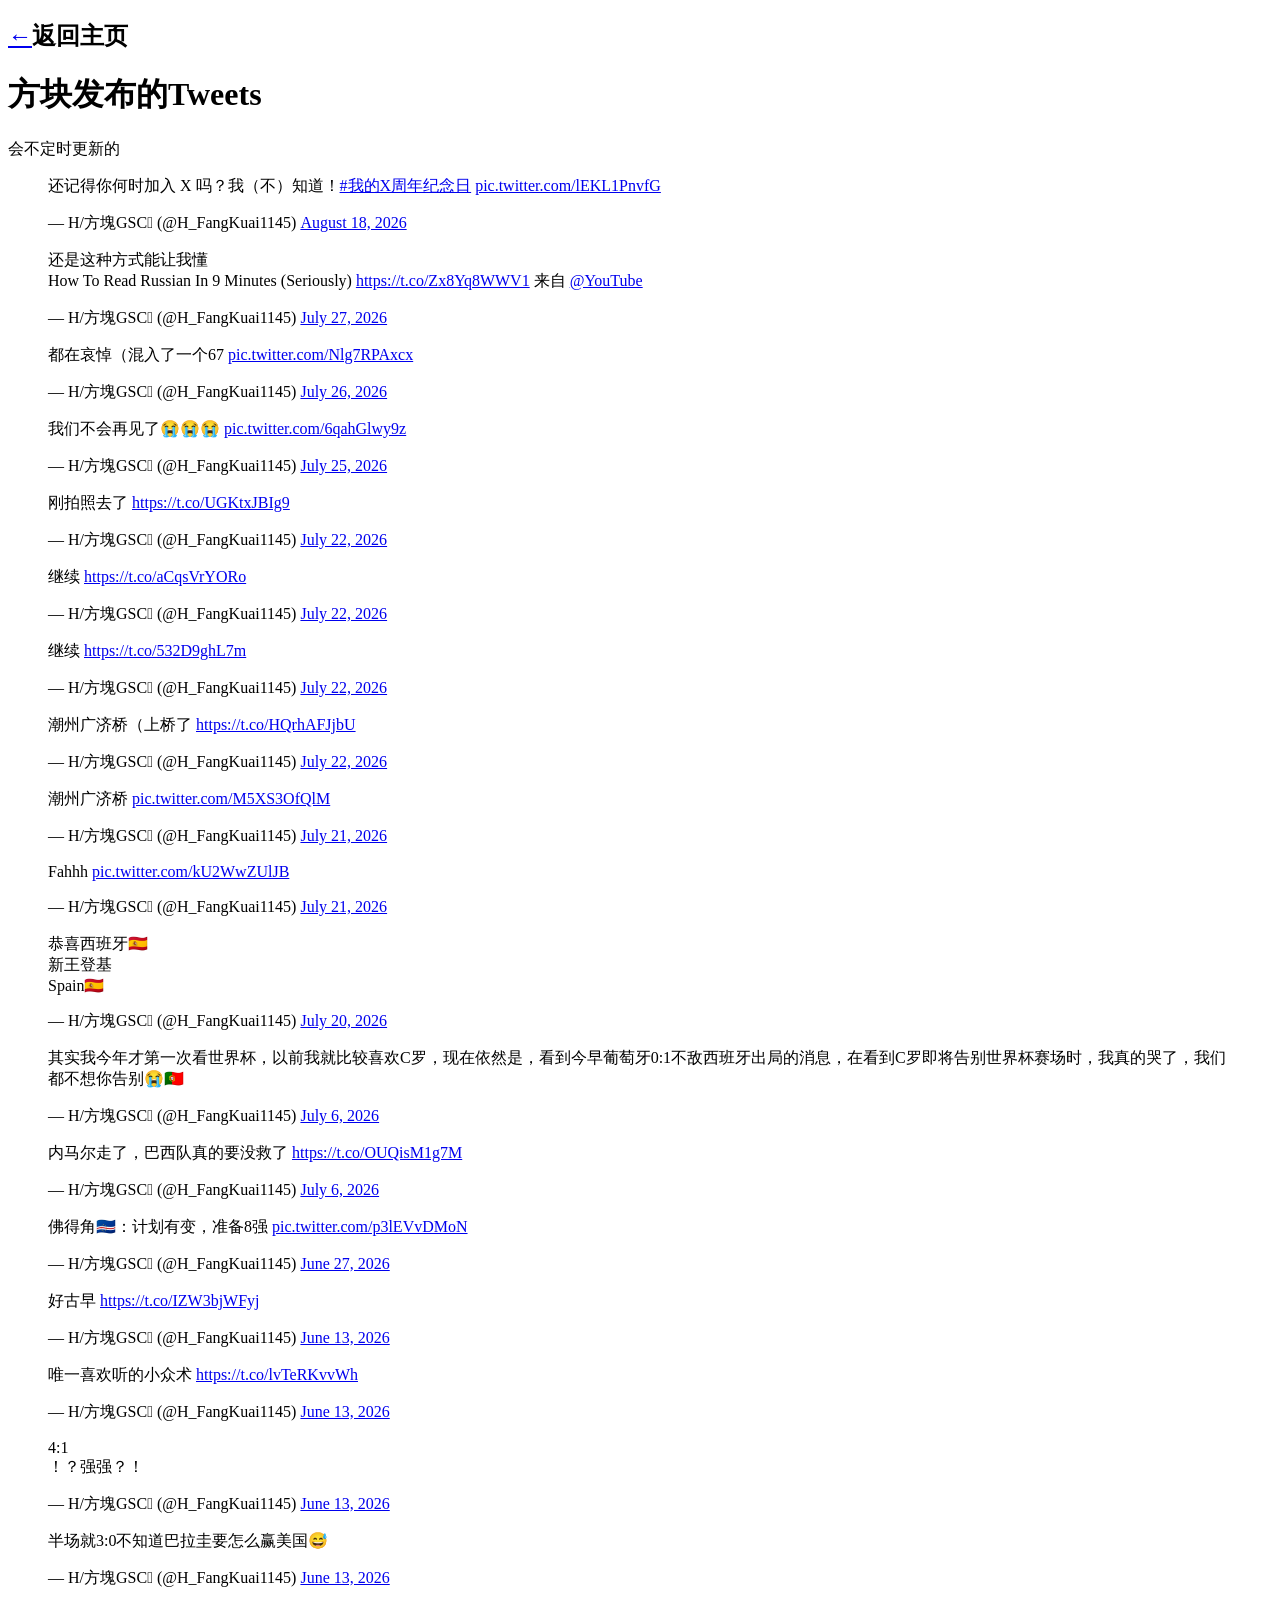
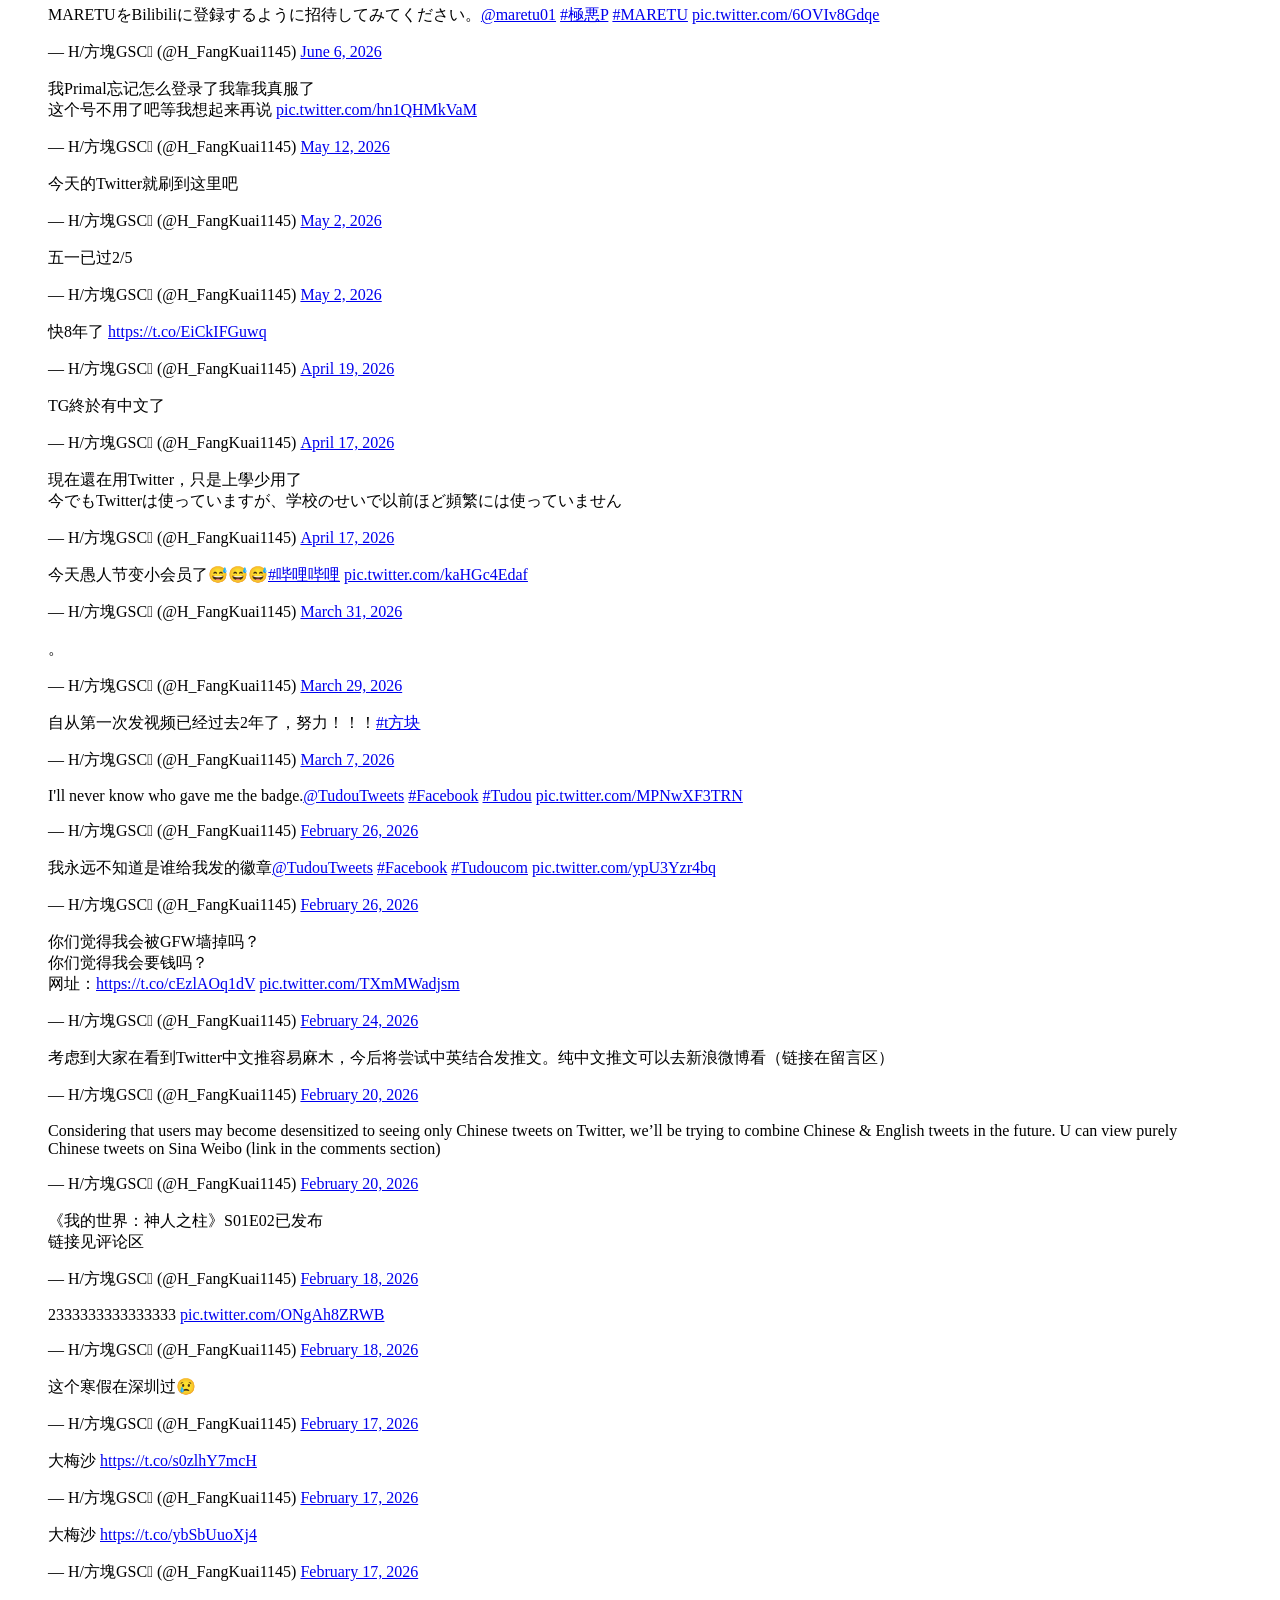
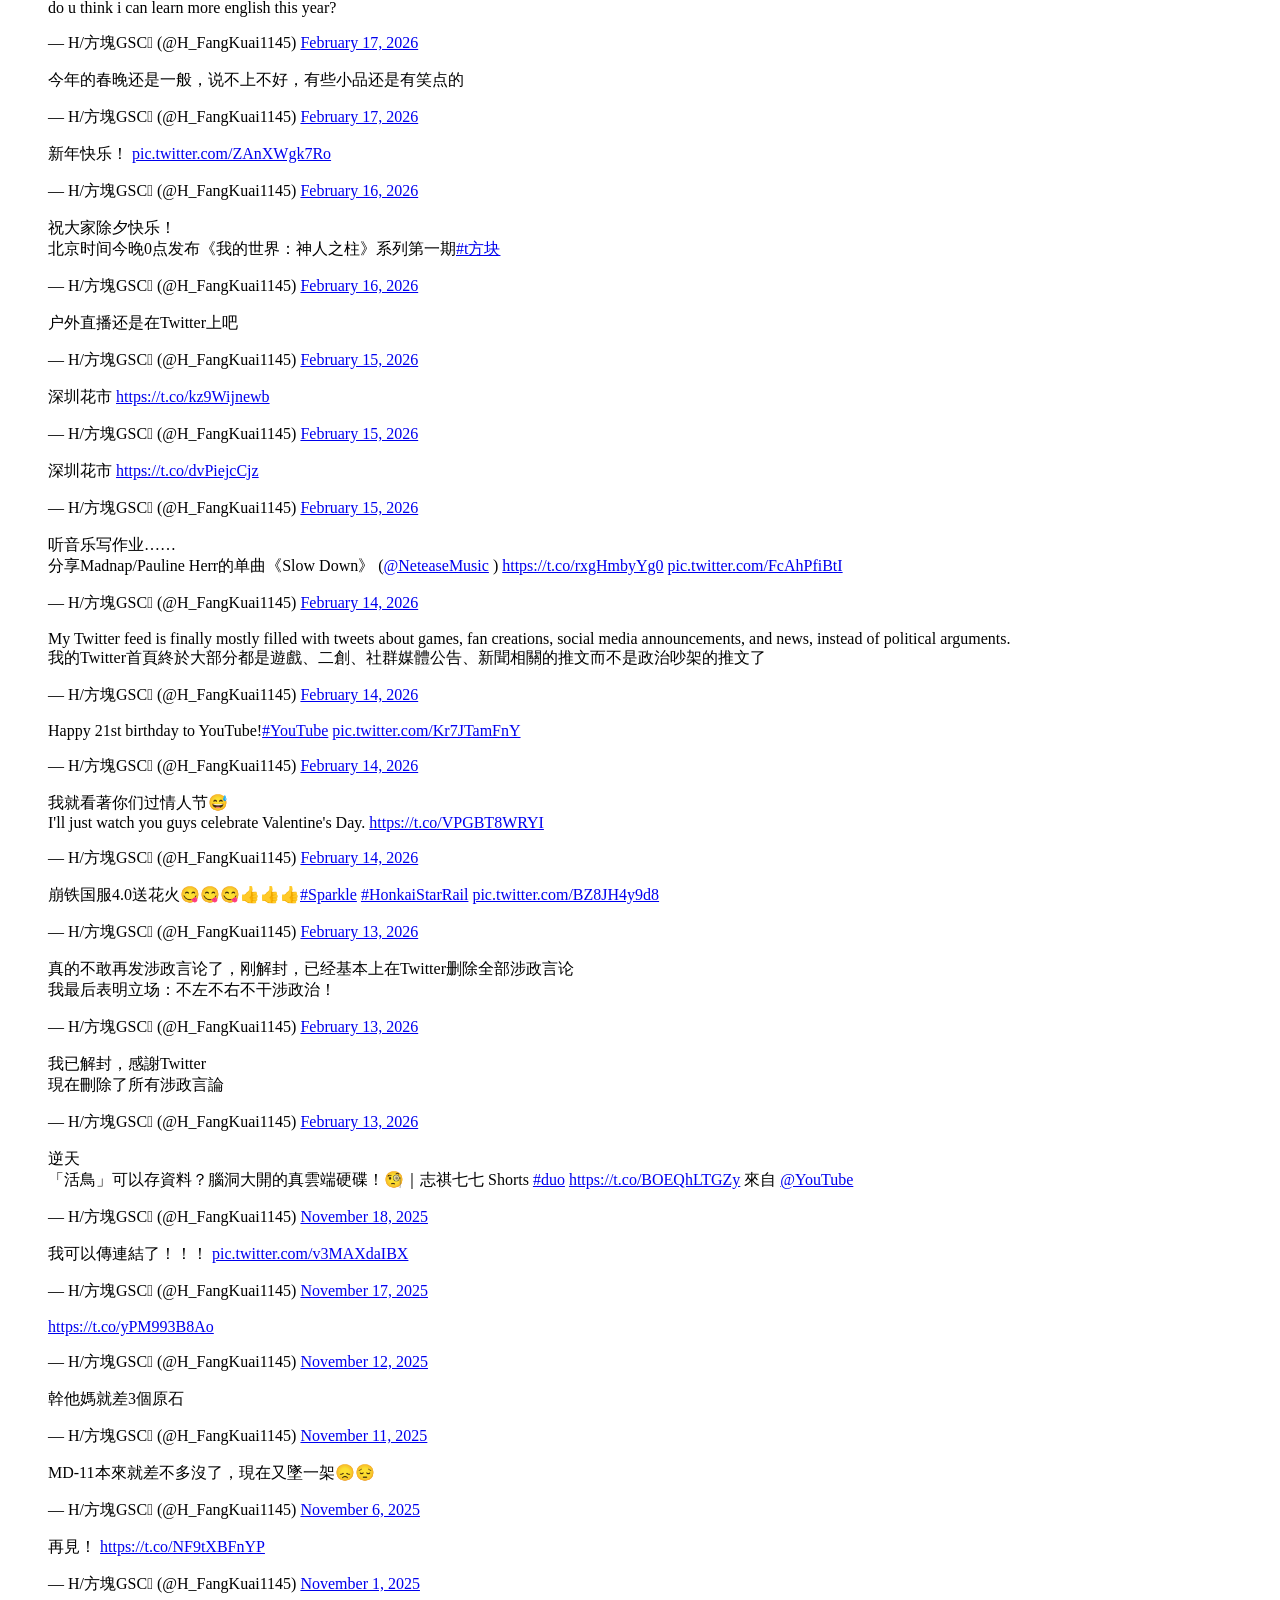
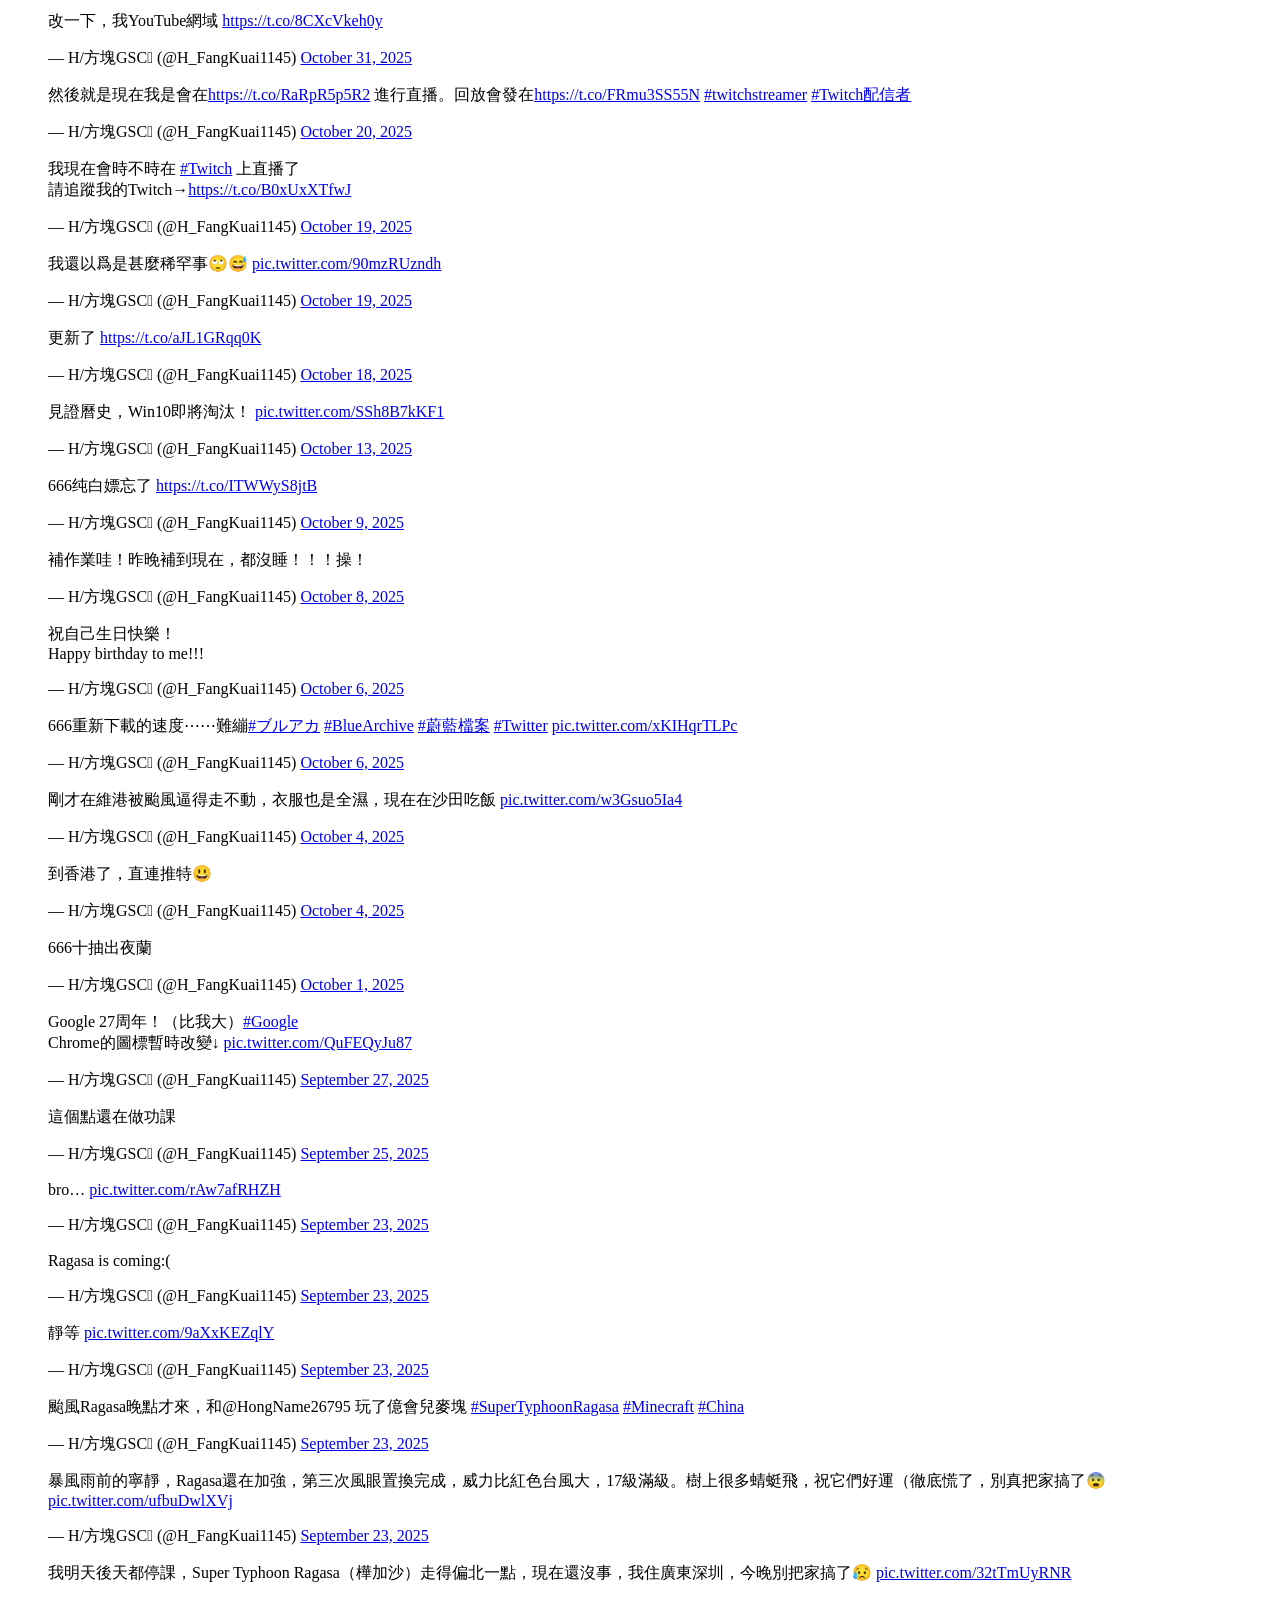
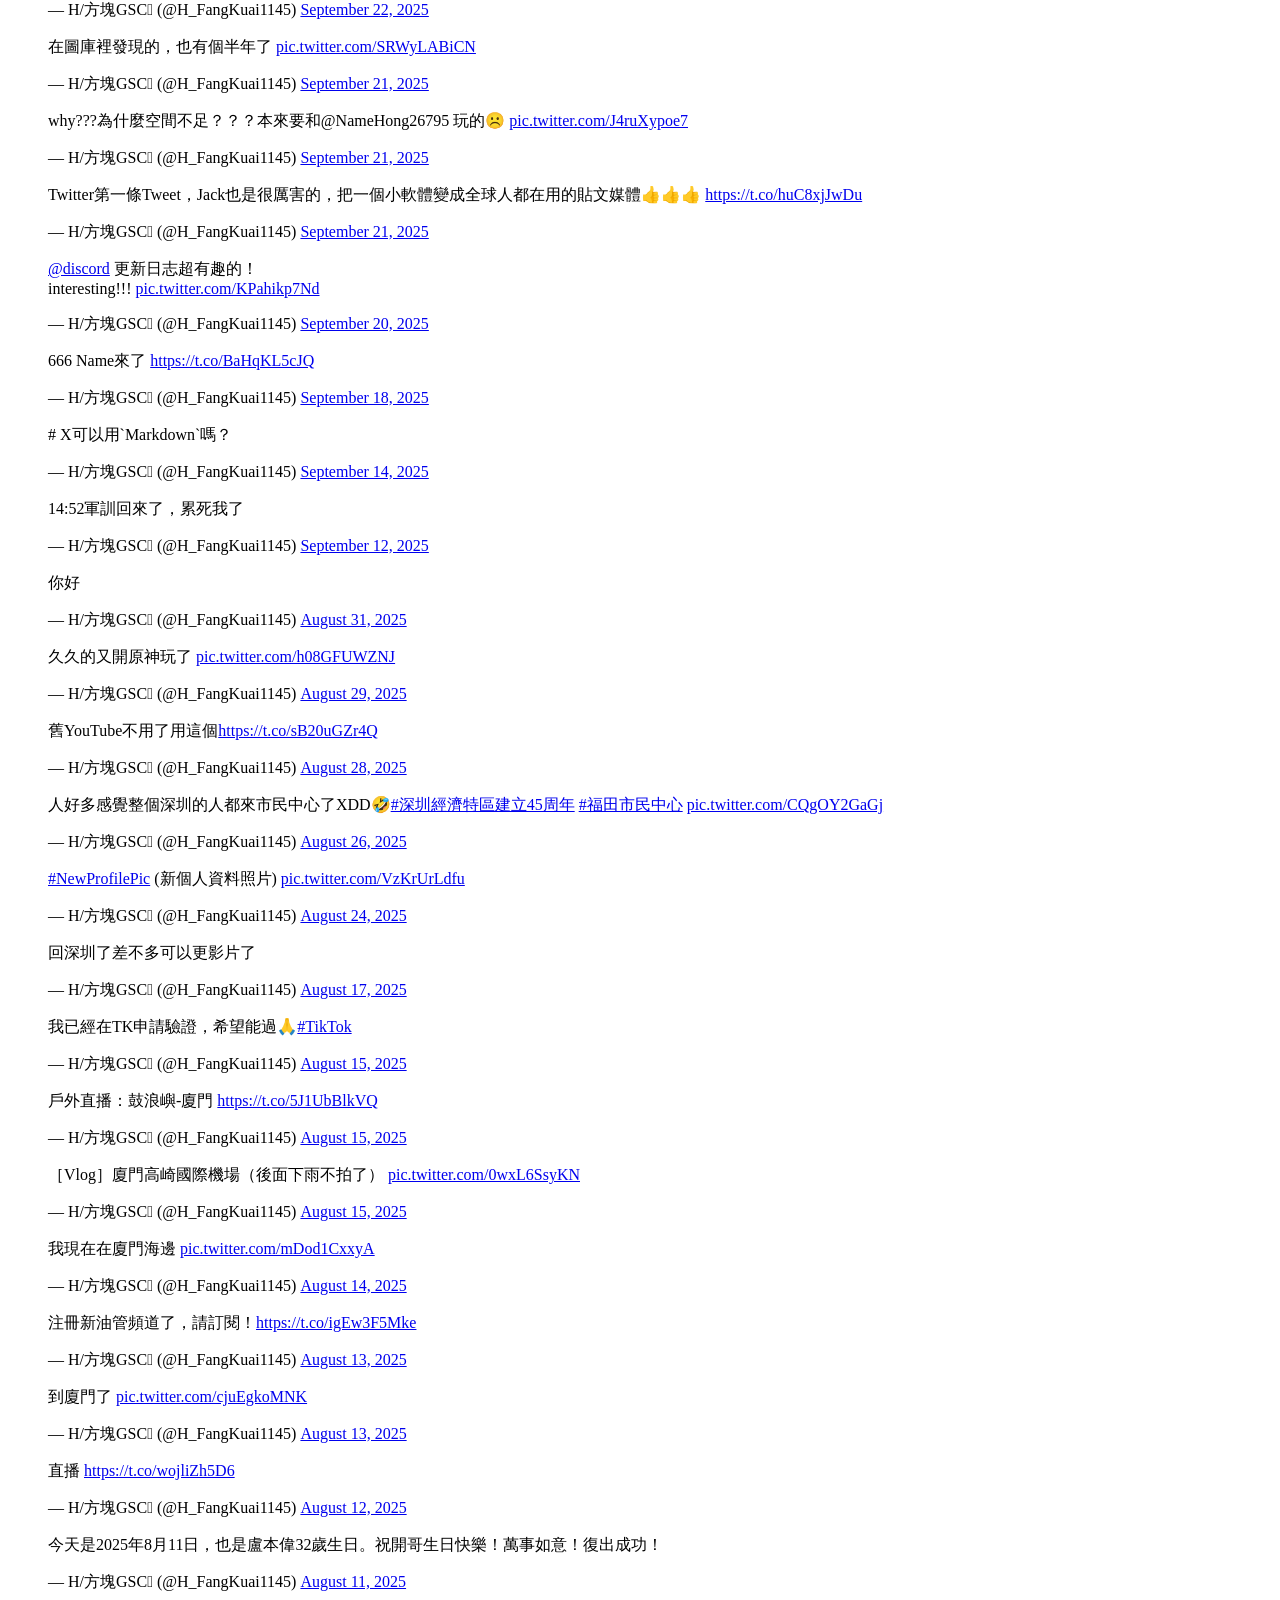
==== twitter/index.html @ 8996c61b "Rename Twitter.html to index.html 重命名了“Twitter.html”。" ====
<!DOCTYPE html>
<html lang="zh-CN">
  <head>
    <meta charset="UTF-8" />
    <title>方块官方网站 - 方块发布的Tweets</title>
  </head>
  <body>
    <h2><a href="https://lk8fangkuai.github.io/">←</a>返回主页</h2>
    <h1>方块发布的Tweets</h1>
    <p>会不定时更新的</p>
    <blockquote class="twitter-tweet"><p lang="zh" dir="ltr">还记得你何时加入 X 吗？我（不）知道！<a href="https://x.com/hashtag/%E6%88%91%E7%9A%84X%E5%91%A8%E5%B9%B4%E7%BA%AA%E5%BF%B5%E6%97%A5?src=hash&amp;ref_src=twsrc%5Etfw">#我的X周年纪念日</a> <a href="https://t.co/lEKL1PnvfG">pic.twitter.com/lEKL1PnvfG</a></p>&mdash; H/方塊GSC (@H_FangKuai1145) <a href="https://x.com/H_FangKuai1145/status/2089581950780801349?ref_src=twsrc%5Etfw">August 18, 2026</a></blockquote> <script async src="https://platform.x.com/widgets.js" charset="utf-8"></script>
    <blockquote class="twitter-tweet"><p lang="zh" dir="ltr">还是这种方式能让我懂<br>How To Read Russian In 9 Minutes (Seriously) <a href="https://t.co/Zx8Yq8WWV1">https://t.co/Zx8Yq8WWV1</a> 来自 <a href="https://x.com/YouTube?ref_src=twsrc%5Etfw">@YouTube</a></p>&mdash; H/方塊GSC (@H_FangKuai1145) <a href="https://x.com/H_FangKuai1145/status/2081612428677439617?ref_src=twsrc%5Etfw">July 27, 2026</a></blockquote> <script async src="https://platform.x.com/widgets.js" charset="utf-8"></script>
    <blockquote class="twitter-tweet"><p lang="ja" dir="ltr">都在哀悼（混入了一个67 <a href="https://t.co/Nlg7RPAxcx">pic.twitter.com/Nlg7RPAxcx</a></p>&mdash; H/方塊GSC (@H_FangKuai1145) <a href="https://x.com/H_FangKuai1145/status/2081199022325518366?ref_src=twsrc%5Etfw">July 26, 2026</a></blockquote> <script async src="https://platform.x.com/widgets.js" charset="utf-8"></script>
    <blockquote class="twitter-tweet"><p lang="zh" dir="ltr">我们不会再见了😭😭😭 <a href="https://t.co/6qahGlwy9z">pic.twitter.com/6qahGlwy9z</a></p>&mdash; H/方塊GSC (@H_FangKuai1145) <a href="https://x.com/H_FangKuai1145/status/2081004276026106006?ref_src=twsrc%5Etfw">July 25, 2026</a></blockquote> <script async src="https://platform.x.com/widgets.js" charset="utf-8"></script>
    <blockquote class="twitter-tweet"><p lang="zh" dir="ltr">刚拍照去了 <a href="https://t.co/UGKtxJBIg9">https://t.co/UGKtxJBIg9</a></p>&mdash; H/方塊GSC (@H_FangKuai1145) <a href="https://x.com/H_FangKuai1145/status/2079758515267408033?ref_src=twsrc%5Etfw">July 22, 2026</a></blockquote> <script async src="https://platform.x.com/widgets.js" charset="utf-8"></script>
    <blockquote class="twitter-tweet"><p lang="zh" dir="ltr">继续 <a href="https://t.co/aCqsVrYORo">https://t.co/aCqsVrYORo</a></p>&mdash; H/方塊GSC (@H_FangKuai1145) <a href="https://x.com/H_FangKuai1145/status/2079758229710749708?ref_src=twsrc%5Etfw">July 22, 2026</a></blockquote> <script async src="https://platform.x.com/widgets.js" charset="utf-8"></script>
    <blockquote class="twitter-tweet"><p lang="zh" dir="ltr">继续 <a href="https://t.co/532D9ghL7m">https://t.co/532D9ghL7m</a></p>&mdash; H/方塊GSC (@H_FangKuai1145) <a href="https://x.com/H_FangKuai1145/status/2079757285786886456?ref_src=twsrc%5Etfw">July 22, 2026</a></blockquote> <script async src="https://platform.x.com/widgets.js" charset="utf-8"></script>
    <blockquote class="twitter-tweet"><p lang="zh" dir="ltr">潮州广济桥（上桥了 <a href="https://t.co/HQrhAFJjbU">https://t.co/HQrhAFJjbU</a></p>&mdash; H/方塊GSC (@H_FangKuai1145) <a href="https://x.com/H_FangKuai1145/status/2079754735805161951?ref_src=twsrc%5Etfw">July 22, 2026</a></blockquote> <script async src="https://platform.x.com/widgets.js" charset="utf-8"></script>
    <blockquote class="twitter-tweet"><p lang="zh" dir="ltr">潮州广济桥 <a href="https://t.co/M5XS3OfQlM">pic.twitter.com/M5XS3OfQlM</a></p>&mdash; H/方塊GSC (@H_FangKuai1145) <a href="https://x.com/H_FangKuai1145/status/2079542370593562966?ref_src=twsrc%5Etfw">July 21, 2026</a></blockquote> <script async src="https://platform.x.com/widgets.js" charset="utf-8"></script>
    <blockquote class="twitter-tweet"><p lang="und" dir="ltr">Fahhh <a href="https://t.co/kU2WwZUlJB">pic.twitter.com/kU2WwZUlJB</a></p>&mdash; H/方塊GSC (@H_FangKuai1145) <a href="https://x.com/H_FangKuai1145/status/2079448082241212681?ref_src=twsrc%5Etfw">July 21, 2026</a></blockquote> <script async src="https://platform.x.com/widgets.js" charset="utf-8"></script>
    <blockquote class="twitter-tweet"><p lang="ja" dir="ltr">恭喜西班牙🇪🇸<br>新王登基<br>Spain🇪🇸</p>&mdash; H/方塊GSC (@H_FangKuai1145) <a href="https://x.com/H_FangKuai1145/status/2079050843933053322?ref_src=twsrc%5Etfw">July 20, 2026</a></blockquote> <script async src="https://platform.x.com/widgets.js" charset="utf-8"></script>
    <blockquote class="twitter-tweet"><p lang="zh" dir="ltr">其实我今年才第一次看世界杯，以前我就比较喜欢C罗，现在依然是，看到今早葡萄牙0:1不敌西班牙出局的消息，在看到C罗即将告别世界杯赛场时，我真的哭了，我们都不想你告别😭🇵🇹</p>&mdash; H/方塊GSC (@H_FangKuai1145) <a href="https://x.com/H_FangKuai1145/status/2074272816942510147?ref_src=twsrc%5Etfw">July 6, 2026</a></blockquote> <script async src="https://platform.x.com/widgets.js" charset="utf-8"></script>
    <blockquote class="twitter-tweet"><p lang="zh" dir="ltr">内马尔走了，巴西队真的要没救了 <a href="https://t.co/OUQisM1g7M">https://t.co/OUQisM1g7M</a></p>&mdash; H/方塊GSC (@H_FangKuai1145) <a href="https://x.com/H_FangKuai1145/status/2073930538650624148?ref_src=twsrc%5Etfw">July 6, 2026</a></blockquote> <script async src="https://platform.x.com/widgets.js" charset="utf-8"></script>
    <blockquote class="twitter-tweet"><p lang="zh" dir="ltr">佛得角🇨🇻：计划有变，准备8强 <a href="https://t.co/p3lEVvDMoN">pic.twitter.com/p3lEVvDMoN</a></p>&mdash; H/方塊GSC (@H_FangKuai1145) <a href="https://x.com/H_FangKuai1145/status/2070792945054486973?ref_src=twsrc%5Etfw">June 27, 2026</a></blockquote> <script async src="https://platform.x.com/widgets.js" charset="utf-8"></script>
    <blockquote class="twitter-tweet"><p lang="ja" dir="ltr">好古早 <a href="https://t.co/IZW3bjWFyj">https://t.co/IZW3bjWFyj</a></p>&mdash; H/方塊GSC (@H_FangKuai1145) <a href="https://x.com/H_FangKuai1145/status/2065686230306783248?ref_src=twsrc%5Etfw">June 13, 2026</a></blockquote> <script async src="https://platform.x.com/widgets.js" charset="utf-8"></script>
    <blockquote class="twitter-tweet"><p lang="zh" dir="ltr">唯一喜欢听的小众术 <a href="https://t.co/lvTeRKvvWh">https://t.co/lvTeRKvvWh</a></p>&mdash; H/方塊GSC (@H_FangKuai1145) <a href="https://x.com/H_FangKuai1145/status/2065685048947626064?ref_src=twsrc%5Etfw">June 13, 2026</a></blockquote> <script async src="https://platform.x.com/widgets.js" charset="utf-8"></script>
    <blockquote class="twitter-tweet"><p lang="zh" dir="ltr">4:1<br>！？强强？！</p>&mdash; H/方塊GSC (@H_FangKuai1145) <a href="https://x.com/H_FangKuai1145/status/2065631901390610618?ref_src=twsrc%5Etfw">June 13, 2026</a></blockquote> <script async src="https://platform.x.com/widgets.js" charset="utf-8"></script>
    <blockquote class="twitter-tweet"><p lang="zh" dir="ltr">半场就3:0不知道巴拉圭要怎么赢美国😅</p>&mdash; H/方塊GSC (@H_FangKuai1145) <a href="https://x.com/H_FangKuai1145/status/2065614014659572162?ref_src=twsrc%5Etfw">June 13, 2026</a></blockquote> <script async src="https://platform.x.com/widgets.js" charset="utf-8"></script>
    <blockquote class="twitter-tweet"><p lang="ja" dir="ltr">MARETUをBilibiliに登録するように招待してみてください。<a href="https://x.com/maretu01?ref_src=twsrc%5Etfw">@maretu01</a> <a href="https://x.com/hashtag/%E6%A5%B5%E6%82%AAP?src=hash&amp;ref_src=twsrc%5Etfw">#極悪P</a> <a href="https://x.com/hashtag/MARETU?src=hash&amp;ref_src=twsrc%5Etfw">#MARETU</a> <a href="https://t.co/6OVIv8Gdqe">pic.twitter.com/6OVIv8Gdqe</a></p>&mdash; H/方塊GSC (@H_FangKuai1145) <a href="https://x.com/H_FangKuai1145/status/2063258787377766886?ref_src=twsrc%5Etfw">June 6, 2026</a></blockquote> <script async src="https://platform.x.com/widgets.js" charset="utf-8"></script>
    <blockquote class="twitter-tweet"><p lang="zh" dir="ltr">我Primal忘记怎么登录了我靠我真服了<br>这个号不用了吧等我想起来再说 <a href="https://t.co/hn1QHMkVaM">pic.twitter.com/hn1QHMkVaM</a></p>&mdash; H/方塊GSC (@H_FangKuai1145) <a href="https://x.com/H_FangKuai1145/status/2054181944469201389?ref_src=twsrc%5Etfw">May 12, 2026</a></blockquote> <script async src="https://platform.x.com/widgets.js" charset="utf-8"></script>
    <blockquote class="twitter-tweet"><p lang="zh" dir="ltr">今天的Twitter就刷到这里吧</p>&mdash; H/方塊GSC (@H_FangKuai1145) <a href="https://x.com/H_FangKuai1145/status/2050481501746450468?ref_src=twsrc%5Etfw">May 2, 2026</a></blockquote> <script async src="https://platform.x.com/widgets.js" charset="utf-8"></script>
    <blockquote class="twitter-tweet"><p lang="ja" dir="ltr">五一已过2/5</p>&mdash; H/方塊GSC (@H_FangKuai1145) <a href="https://x.com/H_FangKuai1145/status/2050477932691554738?ref_src=twsrc%5Etfw">May 2, 2026</a></blockquote> <script async src="https://platform.x.com/widgets.js" charset="utf-8"></script>
    <blockquote class="twitter-tweet"><p lang="ja" dir="ltr">快8年了 <a href="https://t.co/EiCkIFGuwq">https://t.co/EiCkIFGuwq</a></p>&mdash; H/方塊GSC (@H_FangKuai1145) <a href="https://x.com/H_FangKuai1145/status/2045857144415953373?ref_src=twsrc%5Etfw">April 19, 2026</a></blockquote> <script async src="https://platform.x.com/widgets.js" charset="utf-8"></script>
    <blockquote class="twitter-tweet"><p lang="zh" dir="ltr">TG終於有中文了</p>&mdash; H/方塊GSC (@H_FangKuai1145) <a href="https://x.com/H_FangKuai1145/status/2045147835910508675?ref_src=twsrc%5Etfw">April 17, 2026</a></blockquote> <script async src="https://platform.x.com/widgets.js" charset="utf-8"></script>
    <blockquote class="twitter-tweet"><p lang="ja" dir="ltr">現在還在用Twitter，只是上學少用了<br>今でもTwitterは使っていますが、学校のせいで以前ほど頻繁には使っていません</p>&mdash; H/方塊GSC (@H_FangKuai1145) <a href="https://x.com/H_FangKuai1145/status/2045147049281372451?ref_src=twsrc%5Etfw">April 17, 2026</a></blockquote> <script async src="https://platform.x.com/widgets.js" charset="utf-8"></script>
    <blockquote class="twitter-tweet"><p lang="zh" dir="ltr">今天愚人节变小会员了😅😅😅<a href="https://x.com/hashtag/%E5%93%94%E5%93%A9%E5%93%94%E5%93%A9?src=hash&amp;ref_src=twsrc%5Etfw">#哔哩哔哩</a> <a href="https://t.co/kaHGc4Edaf">pic.twitter.com/kaHGc4Edaf</a></p>&mdash; H/方塊GSC (@H_FangKuai1145) <a href="https://x.com/H_FangKuai1145/status/2039117453608034460?ref_src=twsrc%5Etfw">March 31, 2026</a></blockquote> <script async src="https://platform.x.com/widgets.js" charset="utf-8"></script>
    <blockquote class="twitter-tweet"><p lang="qst" dir="ltr">。</p>&mdash; H/方塊GSC (@H_FangKuai1145) <a href="https://x.com/H_FangKuai1145/status/2038071687045083254?ref_src=twsrc%5Etfw">March 29, 2026</a></blockquote> <script async src="https://platform.x.com/widgets.js" charset="utf-8"></script>
    <blockquote class="twitter-tweet"><p lang="zh" dir="ltr">自从第一次发视频已经过去2年了，努力！！！<a href="https://x.com/hashtag/t%E6%96%B9%E5%9D%97?src=hash&amp;ref_src=twsrc%5Etfw">#t方块</a></p>&mdash; H/方塊GSC (@H_FangKuai1145) <a href="https://x.com/H_FangKuai1145/status/2030255332082225642?ref_src=twsrc%5Etfw">March 7, 2026</a></blockquote> <script async src="https://platform.x.com/widgets.js" charset="utf-8"></script>
    <blockquote class="twitter-tweet"><p lang="en" dir="ltr">I&#39;ll never know who gave me the badge.<a href="https://x.com/TudouTweets?ref_src=twsrc%5Etfw">@TudouTweets</a> <a href="https://x.com/hashtag/Facebook?src=hash&amp;ref_src=twsrc%5Etfw">#Facebook</a> <a href="https://x.com/hashtag/Tudou?src=hash&amp;ref_src=twsrc%5Etfw">#Tudou</a> <a href="https://t.co/MPNwXF3TRN">pic.twitter.com/MPNwXF3TRN</a></p>&mdash; H/方塊GSC (@H_FangKuai1145) <a href="https://x.com/H_FangKuai1145/status/2026986074883690588?ref_src=twsrc%5Etfw">February 26, 2026</a></blockquote> <script async src="https://platform.x.com/widgets.js" charset="utf-8"></script>
    <blockquote class="twitter-tweet"><p lang="zh" dir="ltr">我永远不知道是谁给我发的徽章<a href="https://x.com/TudouTweets?ref_src=twsrc%5Etfw">@TudouTweets</a> <a href="https://x.com/hashtag/Facebook?src=hash&amp;ref_src=twsrc%5Etfw">#Facebook</a> <a href="https://x.com/hashtag/Tudoucom?src=hash&amp;ref_src=twsrc%5Etfw">#Tudoucom</a> <a href="https://t.co/ypU3Yzr4bq">pic.twitter.com/ypU3Yzr4bq</a></p>&mdash; H/方塊GSC (@H_FangKuai1145) <a href="https://x.com/H_FangKuai1145/status/2026980704362627251?ref_src=twsrc%5Etfw">February 26, 2026</a></blockquote> <script async src="https://platform.x.com/widgets.js" charset="utf-8"></script>
    <blockquote class="twitter-tweet"><p lang="zh" dir="ltr">你们觉得我会被GFW墙掉吗？<br>你们觉得我会要钱吗？<br>网址：<a href="https://t.co/cEzlAOq1dV">https://t.co/cEzlAOq1dV</a> <a href="https://t.co/TXmMWadjsm">pic.twitter.com/TXmMWadjsm</a></p>&mdash; H/方塊GSC (@H_FangKuai1145) <a href="https://x.com/H_FangKuai1145/status/2026266259642572843?ref_src=twsrc%5Etfw">February 24, 2026</a></blockquote> <script async src="https://platform.x.com/widgets.js" charset="utf-8"></script>
    <blockquote class="twitter-tweet"><p lang="zh" dir="ltr">考虑到大家在看到Twitter中文推容易麻木，今后将尝试中英结合发推文。纯中文推文可以去新浪微博看（链接在留言区）</p>&mdash; H/方塊GSC (@H_FangKuai1145) <a href="https://x.com/H_FangKuai1145/status/2024749548321853600?ref_src=twsrc%5Etfw">February 20, 2026</a></blockquote> <script async src="https://platform.x.com/widgets.js" charset="utf-8"></script>
    <blockquote class="twitter-tweet"><p lang="en" dir="ltr">Considering that users may become desensitized to seeing only Chinese tweets on Twitter, we’ll be trying to combine Chinese &amp; English tweets in the future. U can view purely Chinese tweets on Sina Weibo (link in the comments section)</p>&mdash; H/方塊GSC (@H_FangKuai1145) <a href="https://x.com/H_FangKuai1145/status/2024748865707266068?ref_src=twsrc%5Etfw">February 20, 2026</a></blockquote> <script async src="https://platform.x.com/widgets.js" charset="utf-8"></script>
    <blockquote class="twitter-tweet"><p lang="zh" dir="ltr">《我的世界：神人之柱》S01E02已发布<br>链接见评论区</p>&mdash; H/方塊GSC (@H_FangKuai1145) <a href="https://x.com/H_FangKuai1145/status/2024073975618248924?ref_src=twsrc%5Etfw">February 18, 2026</a></blockquote> <script async src="https://platform.x.com/widgets.js" charset="utf-8"></script>
    <blockquote class="twitter-tweet"><p lang="und" dir="ltr">2333333333333333 <a href="https://t.co/ONgAh8ZRWB">pic.twitter.com/ONgAh8ZRWB</a></p>&mdash; H/方塊GSC (@H_FangKuai1145) <a href="https://x.com/H_FangKuai1145/status/2023944388934529212?ref_src=twsrc%5Etfw">February 18, 2026</a></blockquote> <script async src="https://platform.x.com/widgets.js" charset="utf-8"></script>
    <blockquote class="twitter-tweet"><p lang="zh" dir="ltr">这个寒假在深圳过😢</p>&mdash; H/方塊GSC (@H_FangKuai1145) <a href="https://x.com/H_FangKuai1145/status/2023722856035872785?ref_src=twsrc%5Etfw">February 17, 2026</a></blockquote> <script async src="https://platform.x.com/widgets.js" charset="utf-8"></script>
    <blockquote class="twitter-tweet"><p lang="ja" dir="ltr">大梅沙 <a href="https://t.co/s0zlhY7mcH">https://t.co/s0zlhY7mcH</a></p>&mdash; H/方塊GSC (@H_FangKuai1145) <a href="https://x.com/H_FangKuai1145/status/2023714149113696750?ref_src=twsrc%5Etfw">February 17, 2026</a></blockquote> <script async src="https://platform.x.com/widgets.js" charset="utf-8"></script>
    <blockquote class="twitter-tweet"><p lang="ja" dir="ltr">大梅沙 <a href="https://t.co/ybSbUuoXj4">https://t.co/ybSbUuoXj4</a></p>&mdash; H/方塊GSC (@H_FangKuai1145) <a href="https://x.com/H_FangKuai1145/status/2023713012063109571?ref_src=twsrc%5Etfw">February 17, 2026</a></blockquote> <script async src="https://platform.x.com/widgets.js" charset="utf-8"></script>
    <blockquote class="twitter-tweet"><p lang="en" dir="ltr">do u think i can learn more english this year?</p>&mdash; H/方塊GSC (@H_FangKuai1145) <a href="https://x.com/H_FangKuai1145/status/2023683166427639874?ref_src=twsrc%5Etfw">February 17, 2026</a></blockquote> <script async src="https://platform.x.com/widgets.js" charset="utf-8"></script>
    <blockquote class="twitter-tweet"><p lang="zh" dir="ltr">今年的春晚还是一般，说不上不好，有些小品还是有笑点的</p>&mdash; H/方塊GSC (@H_FangKuai1145) <a href="https://x.com/H_FangKuai1145/status/2023668546337640657?ref_src=twsrc%5Etfw">February 17, 2026</a></blockquote> <script async src="https://platform.x.com/widgets.js" charset="utf-8"></script>
    <blockquote class="twitter-tweet"><p lang="zh" dir="ltr">新年快乐！ <a href="https://t.co/ZAnXWgk7Ro">pic.twitter.com/ZAnXWgk7Ro</a></p>&mdash; H/方塊GSC (@H_FangKuai1145) <a href="https://x.com/H_FangKuai1145/status/2023427449955184760?ref_src=twsrc%5Etfw">February 16, 2026</a></blockquote> <script async src="https://platform.x.com/widgets.js" charset="utf-8"></script>
    <blockquote class="twitter-tweet"><p lang="zh" dir="ltr">祝大家除夕快乐！<br>北京时间今晚0点发布《我的世界：神人之柱》系列第一期<a href="https://x.com/hashtag/t%E6%96%B9%E5%9D%97?src=hash&amp;ref_src=twsrc%5Etfw">#t方块</a></p>&mdash; H/方塊GSC (@H_FangKuai1145) <a href="https://x.com/H_FangKuai1145/status/2023239842537283727?ref_src=twsrc%5Etfw">February 16, 2026</a></blockquote> <script async src="https://platform.x.com/widgets.js" charset="utf-8"></script>
    <blockquote class="twitter-tweet"><p lang="zh" dir="ltr">户外直播还是在Twitter上吧</p>&mdash; H/方塊GSC (@H_FangKuai1145) <a href="https://x.com/H_FangKuai1145/status/2022957335334068234?ref_src=twsrc%5Etfw">February 15, 2026</a></blockquote> <script async src="https://platform.x.com/widgets.js" charset="utf-8"></script>
    <blockquote class="twitter-tweet"><p lang="ja" dir="ltr">深圳花市 <a href="https://t.co/kz9Wijnewb">https://t.co/kz9Wijnewb</a></p>&mdash; H/方塊GSC (@H_FangKuai1145) <a href="https://x.com/H_FangKuai1145/status/2022956328344531138?ref_src=twsrc%5Etfw">February 15, 2026</a></blockquote> <script async src="https://platform.x.com/widgets.js" charset="utf-8"></script>
    <blockquote class="twitter-tweet"><p lang="ja" dir="ltr">深圳花市 <a href="https://t.co/dvPiejcCjz">https://t.co/dvPiejcCjz</a></p>&mdash; H/方塊GSC (@H_FangKuai1145) <a href="https://x.com/H_FangKuai1145/status/2022954612412776790?ref_src=twsrc%5Etfw">February 15, 2026</a></blockquote> <script async src="https://platform.x.com/widgets.js" charset="utf-8"></script>
    <blockquote class="twitter-tweet"><p lang="zh" dir="ltr">听音乐写作业……<br>分享Madnap/Pauline Herr的单曲《Slow Down》 (⁦⁦<a href="https://x.com/NeteaseMusic?ref_src=twsrc%5Etfw">@NeteaseMusic</a>⁩ ) <a href="https://t.co/rxgHmbyYg0">https://t.co/rxgHmbyYg0</a> <a href="https://t.co/FcAhPfiBtI">pic.twitter.com/FcAhPfiBtI</a></p>&mdash; H/方塊GSC (@H_FangKuai1145) <a href="https://x.com/H_FangKuai1145/status/2022573776546992581?ref_src=twsrc%5Etfw">February 14, 2026</a></blockquote> <script async src="https://platform.x.com/widgets.js" charset="utf-8"></script>
    <blockquote class="twitter-tweet"><p lang="ja" dir="ltr">My Twitter feed is finally mostly filled with tweets about games, fan creations, social media announcements, and news, instead of political arguments.<br>我的Twitter首頁終於大部分都是遊戲、二創、社群媒體公告、新聞相關的推文而不是政治吵架的推文了</p>&mdash; H/方塊GSC (@H_FangKuai1145) <a href="https://x.com/H_FangKuai1145/status/2022572008765296896?ref_src=twsrc%5Etfw">February 14, 2026</a></blockquote> <script async src="https://platform.x.com/widgets.js" charset="utf-8"></script>
    <blockquote class="twitter-tweet"><p lang="en" dir="ltr">Happy 21st birthday to YouTube!<a href="https://x.com/hashtag/YouTube?src=hash&amp;ref_src=twsrc%5Etfw">#YouTube</a> <a href="https://t.co/Kr7JTamFnY">pic.twitter.com/Kr7JTamFnY</a></p>&mdash; H/方塊GSC (@H_FangKuai1145) <a href="https://x.com/H_FangKuai1145/status/2022513247866511705?ref_src=twsrc%5Etfw">February 14, 2026</a></blockquote> <script async src="https://platform.x.com/widgets.js" charset="utf-8"></script>
    <blockquote class="twitter-tweet"><p lang="zh" dir="ltr">我就看著你们过情人节😅<br>I&#39;ll just watch you guys celebrate Valentine&#39;s Day. <a href="https://t.co/VPGBT8WRYI">https://t.co/VPGBT8WRYI</a></p>&mdash; H/方塊GSC (@H_FangKuai1145) <a href="https://x.com/H_FangKuai1145/status/2022476150094860662?ref_src=twsrc%5Etfw">February 14, 2026</a></blockquote> <script async src="https://platform.x.com/widgets.js" charset="utf-8"></script>
    <blockquote class="twitter-tweet"><p lang="zh" dir="ltr">崩铁国服4.0送花火😋😋😋👍👍👍<a href="https://x.com/hashtag/Sparkle?src=hash&amp;ref_src=twsrc%5Etfw">#Sparkle</a> <a href="https://x.com/hashtag/HonkaiStarRail?src=hash&amp;ref_src=twsrc%5Etfw">#HonkaiStarRail</a> <a href="https://t.co/BZ8JH4y9d8">pic.twitter.com/BZ8JH4y9d8</a></p>&mdash; H/方塊GSC (@H_FangKuai1145) <a href="https://x.com/H_FangKuai1145/status/2022309031013187749?ref_src=twsrc%5Etfw">February 13, 2026</a></blockquote> <script async src="https://platform.x.com/widgets.js" charset="utf-8"></script>
    <blockquote class="twitter-tweet"><p lang="zh" dir="ltr">真的不敢再发涉政言论了，刚解封，已经基本上在Twitter删除全部涉政言论<br>我最后表明立场：不左不右不干涉政治！</p>&mdash; H/方塊GSC (@H_FangKuai1145) <a href="https://x.com/H_FangKuai1145/status/2022291712304185687?ref_src=twsrc%5Etfw">February 13, 2026</a></blockquote> <script async src="https://platform.x.com/widgets.js" charset="utf-8"></script>
    <blockquote class="twitter-tweet"><p lang="zh" dir="ltr">我已解封，感謝Twitter<br>現在刪除了所有涉政言論</p>&mdash; H/方塊GSC (@H_FangKuai1145) <a href="https://x.com/H_FangKuai1145/status/2022178188848513242?ref_src=twsrc%5Etfw">February 13, 2026</a></blockquote> <script async src="https://platform.x.com/widgets.js" charset="utf-8"></script>
    <blockquote class="twitter-tweet"><p lang="zh" dir="ltr">逆天<br>「活鳥」可以存資料？腦洞大開的真雲端硬碟！🧐｜志祺七七 Shorts <a href="https://x.com/hashtag/duo?src=hash&amp;ref_src=twsrc%5Etfw">#duo</a> <a href="https://t.co/BOEQhLTGZy">https://t.co/BOEQhLTGZy</a> 來自 <a href="https://x.com/YouTube?ref_src=twsrc%5Etfw">@YouTube</a></p>&mdash; H/方塊GSC (@H_FangKuai1145) <a href="https://x.com/H_FangKuai1145/status/1990720171426591049?ref_src=twsrc%5Etfw">November 18, 2025</a></blockquote> <script async src="https://platform.x.com/widgets.js" charset="utf-8"></script>
    <blockquote class="twitter-tweet"><p lang="zh" dir="ltr">我可以傳連結了！！！ <a href="https://t.co/v3MAXdaIBX">pic.twitter.com/v3MAXdaIBX</a></p>&mdash; H/方塊GSC (@H_FangKuai1145) <a href="https://x.com/H_FangKuai1145/status/1990387952191443117?ref_src=twsrc%5Etfw">November 17, 2025</a></blockquote> <script async src="https://platform.x.com/widgets.js" charset="utf-8"></script>
    <blockquote class="twitter-tweet"><p lang="zxx" dir="ltr"><a href="https://t.co/yPM993B8Ao">https://t.co/yPM993B8Ao</a></p>&mdash; H/方塊GSC (@H_FangKuai1145) <a href="https://x.com/H_FangKuai1145/status/1988601824522486001?ref_src=twsrc%5Etfw">November 12, 2025</a></blockquote> <script async src="https://platform.x.com/widgets.js" charset="utf-8"></script>
    <blockquote class="twitter-tweet"><p lang="zh" dir="ltr">幹他媽就差3個原石</p>&mdash; H/方塊GSC (@H_FangKuai1145) <a href="https://x.com/H_FangKuai1145/status/1988188839454871829?ref_src=twsrc%5Etfw">November 11, 2025</a></blockquote> <script async src="https://platform.x.com/widgets.js" charset="utf-8"></script>
    <blockquote class="twitter-tweet"><p lang="zh" dir="ltr">MD-11本來就差不多沒了，現在又墜一架😞😔</p>&mdash; H/方塊GSC (@H_FangKuai1145) <a href="https://x.com/H_FangKuai1145/status/1986360745723109744?ref_src=twsrc%5Etfw">November 6, 2025</a></blockquote> <script async src="https://platform.x.com/widgets.js" charset="utf-8"></script>
    <blockquote class="twitter-tweet"><p lang="ja" dir="ltr">再見！ <a href="https://t.co/NF9tXBFnYP">https://t.co/NF9tXBFnYP</a></p>&mdash; H/方塊GSC (@H_FangKuai1145) <a href="https://x.com/H_FangKuai1145/status/1984584048413720675?ref_src=twsrc%5Etfw">November 1, 2025</a></blockquote> <script async src="https://platform.x.com/widgets.js" charset="utf-8"></script>
    <blockquote class="twitter-tweet"><p lang="zh" dir="ltr">改一下，我YouTube網域 <a href="https://t.co/8CXcVkeh0y">https://t.co/8CXcVkeh0y</a></p>&mdash; H/方塊GSC (@H_FangKuai1145) <a href="https://x.com/H_FangKuai1145/status/1984238835669344461?ref_src=twsrc%5Etfw">October 31, 2025</a></blockquote> <script async src="https://platform.x.com/widgets.js" charset="utf-8"></script>
    <blockquote class="twitter-tweet"><p lang="zh" dir="ltr">然後就是現在我是會在<a href="https://t.co/RaRpR5p5R2">https://t.co/RaRpR5p5R2</a> 進行直播。回放會發在<a href="https://t.co/FRmu3SS55N">https://t.co/FRmu3SS55N</a> <a href="https://x.com/hashtag/twitchstreamer?src=hash&amp;ref_src=twsrc%5Etfw">#twitchstreamer</a> <a href="https://x.com/hashtag/Twitch%E9%85%8D%E4%BF%A1%E8%80%85?src=hash&amp;ref_src=twsrc%5Etfw">#Twitch配信者</a></p>&mdash; H/方塊GSC (@H_FangKuai1145) <a href="https://x.com/H_FangKuai1145/status/1980220706475704474?ref_src=twsrc%5Etfw">October 20, 2025</a></blockquote> <script async src="https://platform.x.com/widgets.js" charset="utf-8"></script>
    <blockquote class="twitter-tweet"><p lang="zh" dir="ltr">我現在會時不時在 <a href="https://x.com/hashtag/Twitch?src=hash&amp;ref_src=twsrc%5Etfw">#Twitch</a> 上直播了<br>請追蹤我的Twitch→<a href="https://t.co/B0xUxXTfwJ">https://t.co/B0xUxXTfwJ</a></p>&mdash; H/方塊GSC (@H_FangKuai1145) <a href="https://x.com/H_FangKuai1145/status/1979897636032548919?ref_src=twsrc%5Etfw">October 19, 2025</a></blockquote> <script async src="https://platform.x.com/widgets.js" charset="utf-8"></script>
    <blockquote class="twitter-tweet"><p lang="zh" dir="ltr">我還以爲是甚麼稀罕事🙄😅 <a href="https://t.co/90mzRUzndh">pic.twitter.com/90mzRUzndh</a></p>&mdash; H/方塊GSC (@H_FangKuai1145) <a href="https://x.com/H_FangKuai1145/status/1979735111739609513?ref_src=twsrc%5Etfw">October 19, 2025</a></blockquote> <script async src="https://platform.x.com/widgets.js" charset="utf-8"></script>
    <blockquote class="twitter-tweet"><p lang="ja" dir="ltr">更新了 <a href="https://t.co/aJL1GRqq0K">https://t.co/aJL1GRqq0K</a></p>&mdash; H/方塊GSC (@H_FangKuai1145) <a href="https://x.com/H_FangKuai1145/status/1979448463478964457?ref_src=twsrc%5Etfw">October 18, 2025</a></blockquote> <script async src="https://platform.x.com/widgets.js" charset="utf-8"></script>
    <blockquote class="twitter-tweet"><p lang="zh" dir="ltr">見證曆史，Win10即將淘汰！ <a href="https://t.co/SSh8B7kKF1">pic.twitter.com/SSh8B7kKF1</a></p>&mdash; H/方塊GSC (@H_FangKuai1145) <a href="https://x.com/H_FangKuai1145/status/1977683876689727558?ref_src=twsrc%5Etfw">October 13, 2025</a></blockquote> <script async src="https://platform.x.com/widgets.js" charset="utf-8"></script>
    <blockquote class="twitter-tweet"><p lang="zh" dir="ltr">666纯白嫖忘了 <a href="https://t.co/ITWWyS8jtB">https://t.co/ITWWyS8jtB</a></p>&mdash; H/方塊GSC (@H_FangKuai1145) <a href="https://x.com/H_FangKuai1145/status/1976227351643263197?ref_src=twsrc%5Etfw">October 9, 2025</a></blockquote> <script async src="https://platform.x.com/widgets.js" charset="utf-8"></script>
    <blockquote class="twitter-tweet"><p lang="zh" dir="ltr">補作業哇！昨晚補到現在，都沒睡！！！操！</p>&mdash; H/方塊GSC (@H_FangKuai1145) <a href="https://x.com/H_FangKuai1145/status/1975913558195278099?ref_src=twsrc%5Etfw">October 8, 2025</a></blockquote> <script async src="https://platform.x.com/widgets.js" charset="utf-8"></script>
    <blockquote class="twitter-tweet"><p lang="zh" dir="ltr">祝自己生日快樂！<br>Happy birthday to me!!!</p>&mdash; H/方塊GSC (@H_FangKuai1145) <a href="https://x.com/H_FangKuai1145/status/1975231131370029426?ref_src=twsrc%5Etfw">October 6, 2025</a></blockquote> <script async src="https://platform.x.com/widgets.js" charset="utf-8"></script>
    <blockquote class="twitter-tweet"><p lang="zh" dir="ltr">666重新下載的速度⋯⋯難繃<a href="https://x.com/hashtag/%E3%83%96%E3%83%AB%E3%82%A2%E3%82%AB?src=hash&amp;ref_src=twsrc%5Etfw">#ブルアカ</a> <a href="https://x.com/hashtag/BlueArchive?src=hash&amp;ref_src=twsrc%5Etfw">#BlueArchive</a> <a href="https://x.com/hashtag/%E8%94%9A%E8%97%8D%E6%AA%94%E6%A1%88?src=hash&amp;ref_src=twsrc%5Etfw">#蔚藍檔案</a> <a href="https://x.com/hashtag/Twitter?src=hash&amp;ref_src=twsrc%5Etfw">#Twitter</a> <a href="https://t.co/xKIHqrTLPc">pic.twitter.com/xKIHqrTLPc</a></p>&mdash; H/方塊GSC (@H_FangKuai1145) <a href="https://x.com/H_FangKuai1145/status/1975080009674244217?ref_src=twsrc%5Etfw">October 6, 2025</a></blockquote> <script async src="https://platform.x.com/widgets.js" charset="utf-8"></script>
    <blockquote class="twitter-tweet"><p lang="zh" dir="ltr">剛才在維港被颱風逼得走不動，衣服也是全濕，現在在沙田吃飯 <a href="https://t.co/w3Gsuo5Ia4">pic.twitter.com/w3Gsuo5Ia4</a></p>&mdash; H/方塊GSC (@H_FangKuai1145) <a href="https://x.com/H_FangKuai1145/status/1974426150396207606?ref_src=twsrc%5Etfw">October 4, 2025</a></blockquote> <script async src="https://platform.x.com/widgets.js" charset="utf-8"></script>
    <blockquote class="twitter-tweet"><p lang="ja" dir="ltr">到香港了，直連推特😃</p>&mdash; H/方塊GSC (@H_FangKuai1145) <a href="https://x.com/H_FangKuai1145/status/1974320770789879829?ref_src=twsrc%5Etfw">October 4, 2025</a></blockquote> <script async src="https://platform.x.com/widgets.js" charset="utf-8"></script>
    <blockquote class="twitter-tweet"><p lang="ja" dir="ltr">666十抽出夜蘭</p>&mdash; H/方塊GSC (@H_FangKuai1145) <a href="https://x.com/H_FangKuai1145/status/1973346219033501742?ref_src=twsrc%5Etfw">October 1, 2025</a></blockquote> <script async src="https://platform.x.com/widgets.js" charset="utf-8"></script>
    <blockquote class="twitter-tweet"><p lang="zh" dir="ltr">Google 27周年！（比我大）<a href="https://x.com/hashtag/Google?src=hash&amp;ref_src=twsrc%5Etfw">#Google</a> <br>Chrome的圖標暫時改變↓ <a href="https://t.co/QuFEQyJu87">pic.twitter.com/QuFEQyJu87</a></p>&mdash; H/方塊GSC (@H_FangKuai1145) <a href="https://x.com/H_FangKuai1145/status/1971794635778589109?ref_src=twsrc%5Etfw">September 27, 2025</a></blockquote> <script async src="https://platform.x.com/widgets.js" charset="utf-8"></script>
    <blockquote class="twitter-tweet"><p lang="zh" dir="ltr">這個點還在做功課</p>&mdash; H/方塊GSC (@H_FangKuai1145) <a href="https://x.com/H_FangKuai1145/status/1971227390329401409?ref_src=twsrc%5Etfw">September 25, 2025</a></blockquote> <script async src="https://platform.x.com/widgets.js" charset="utf-8"></script>
    <blockquote class="twitter-tweet"><p lang="und" dir="ltr">bro… <a href="https://t.co/rAw7afRHZH">pic.twitter.com/rAw7afRHZH</a></p>&mdash; H/方塊GSC (@H_FangKuai1145) <a href="https://x.com/H_FangKuai1145/status/1970459204982046886?ref_src=twsrc%5Etfw">September 23, 2025</a></blockquote> <script async src="https://platform.x.com/widgets.js" charset="utf-8"></script>
    <blockquote class="twitter-tweet"><p lang="en" dir="ltr">Ragasa is coming:(</p>&mdash; H/方塊GSC (@H_FangKuai1145) <a href="https://x.com/H_FangKuai1145/status/1970454136719397300?ref_src=twsrc%5Etfw">September 23, 2025</a></blockquote> <script async src="https://platform.x.com/widgets.js" charset="utf-8"></script>
    <blockquote class="twitter-tweet"><p lang="zh" dir="ltr">靜等 <a href="https://t.co/9aXxKEZqlY">pic.twitter.com/9aXxKEZqlY</a></p>&mdash; H/方塊GSC (@H_FangKuai1145) <a href="https://x.com/H_FangKuai1145/status/1970446145957830857?ref_src=twsrc%5Etfw">September 23, 2025</a></blockquote> <script async src="https://platform.x.com/widgets.js" charset="utf-8"></script>
    <blockquote class="twitter-tweet"><p lang="zh" dir="ltr">颱風Ragasa晚點才來，和@HongName26795 玩了億會兒麥塊 <a href="https://x.com/hashtag/SuperTyphoonRagasa?src=hash&amp;ref_src=twsrc%5Etfw">#SuperTyphoonRagasa</a> <a href="https://x.com/hashtag/Minecraft?src=hash&amp;ref_src=twsrc%5Etfw">#Minecraft</a> <a href="https://x.com/hashtag/China?src=hash&amp;ref_src=twsrc%5Etfw">#China</a></p>&mdash; H/方塊GSC (@H_FangKuai1145) <a href="https://x.com/H_FangKuai1145/status/1970431686967243183?ref_src=twsrc%5Etfw">September 23, 2025</a></blockquote> <script async src="https://platform.x.com/widgets.js" charset="utf-8"></script>
    <blockquote class="twitter-tweet"><p lang="zh" dir="ltr">暴風雨前的寧靜，Ragasa還在加強，第三次風眼置換完成，威力比紅色台風大，17級滿級。樹上很多蜻蜓飛，祝它們好運（徹底慌了，別真把家搞了😨 <a href="https://t.co/ufbuDwlXVj">pic.twitter.com/ufbuDwlXVj</a></p>&mdash; H/方塊GSC (@H_FangKuai1145) <a href="https://x.com/H_FangKuai1145/status/1970361421214179715?ref_src=twsrc%5Etfw">September 23, 2025</a></blockquote> <script async src="https://platform.x.com/widgets.js" charset="utf-8"></script>
    <blockquote class="twitter-tweet"><p lang="zh" dir="ltr">我明天後天都停課，Super Typhoon Ragasa（樺加沙）走得偏北一點，現在還沒事，我住廣東深圳，今晚別把家搞了😥 <a href="https://t.co/32tTmUyRNR">pic.twitter.com/32tTmUyRNR</a></p>&mdash; H/方塊GSC (@H_FangKuai1145) <a href="https://x.com/H_FangKuai1145/status/1970051445430034511?ref_src=twsrc%5Etfw">September 22, 2025</a></blockquote> <script async src="https://platform.x.com/widgets.js" charset="utf-8"></script>
    <blockquote class="twitter-tweet"><p lang="zh" dir="ltr">在圖庫裡發現的，也有個半年了 <a href="https://t.co/SRWyLABiCN">pic.twitter.com/SRWyLABiCN</a></p>&mdash; H/方塊GSC (@H_FangKuai1145) <a href="https://x.com/H_FangKuai1145/status/1969680217427120412?ref_src=twsrc%5Etfw">September 21, 2025</a></blockquote> <script async src="https://platform.x.com/widgets.js" charset="utf-8"></script>
    <blockquote class="twitter-tweet"><p lang="zh" dir="ltr">why???為什麼空間不足？？？本來要和@NameHong26795 玩的☹️ <a href="https://t.co/J4ruXypoe7">pic.twitter.com/J4ruXypoe7</a></p>&mdash; H/方塊GSC (@H_FangKuai1145) <a href="https://x.com/H_FangKuai1145/status/1969658358404956562?ref_src=twsrc%5Etfw">September 21, 2025</a></blockquote> <script async src="https://platform.x.com/widgets.js" charset="utf-8"></script>
    <blockquote class="twitter-tweet"><p lang="zh" dir="ltr">Twitter第一條Tweet，Jack也是很厲害的，把一個小軟體變成全球人都在用的貼文媒體👍👍👍 <a href="https://t.co/huC8xjJwDu">https://t.co/huC8xjJwDu</a></p>&mdash; H/方塊GSC (@H_FangKuai1145) <a href="https://x.com/H_FangKuai1145/status/1969637321302810817?ref_src=twsrc%5Etfw">September 21, 2025</a></blockquote> <script async src="https://platform.x.com/widgets.js" charset="utf-8"></script>
    <blockquote class="twitter-tweet"><p lang="zh" dir="ltr"><a href="https://x.com/discord?ref_src=twsrc%5Etfw">@discord</a> 更新日志超有趣的！<br>interesting!!! <a href="https://t.co/KPahikp7Nd">pic.twitter.com/KPahikp7Nd</a></p>&mdash; H/方塊GSC (@H_FangKuai1145) <a href="https://x.com/H_FangKuai1145/status/1969258728382763214?ref_src=twsrc%5Etfw">September 20, 2025</a></blockquote> <script async src="https://platform.x.com/widgets.js" charset="utf-8"></script>
    <blockquote class="twitter-tweet"><p lang="zh" dir="ltr">666 Name來了 <a href="https://t.co/BaHqKL5cJQ">https://t.co/BaHqKL5cJQ</a></p>&mdash; H/方塊GSC (@H_FangKuai1145) <a href="https://x.com/H_FangKuai1145/status/1968637890964967684?ref_src=twsrc%5Etfw">September 18, 2025</a></blockquote> <script async src="https://platform.x.com/widgets.js" charset="utf-8"></script>
    <blockquote class="twitter-tweet"><p lang="ja" dir="ltr"># X可以用`Markdown`嗎？</p>&mdash; H/方塊GSC (@H_FangKuai1145) <a href="https://x.com/H_FangKuai1145/status/1967104942789062886?ref_src=twsrc%5Etfw">September 14, 2025</a></blockquote> <script async src="https://platform.x.com/widgets.js" charset="utf-8"></script>
    <blockquote class="twitter-tweet"><p lang="zh" dir="ltr">14:52軍訓回來了，累死我了</p>&mdash; H/方塊GSC (@H_FangKuai1145) <a href="https://x.com/H_FangKuai1145/status/1966438856279957859?ref_src=twsrc%5Etfw">September 12, 2025</a></blockquote> <script async src="https://platform.x.com/widgets.js" charset="utf-8"></script>
    <blockquote class="twitter-tweet"><p lang="ja" dir="ltr">你好</p>&mdash; H/方塊GSC (@H_FangKuai1145) <a href="https://x.com/H_FangKuai1145/status/1962104444847640655?ref_src=twsrc%5Etfw">August 31, 2025</a></blockquote> <script async src="https://platform.x.com/widgets.js" charset="utf-8"></script>
    <blockquote class="twitter-tweet"><p lang="zh" dir="ltr">久久的又開原神玩了 <a href="https://t.co/h08GFUWZNJ">pic.twitter.com/h08GFUWZNJ</a></p>&mdash; H/方塊GSC (@H_FangKuai1145) <a href="https://x.com/H_FangKuai1145/status/1961343878772260920?ref_src=twsrc%5Etfw">August 29, 2025</a></blockquote> <script async src="https://platform.x.com/widgets.js" charset="utf-8"></script>
    <blockquote class="twitter-tweet"><p lang="zh" dir="ltr">舊YouTube不用了用這個<a href="https://t.co/sB20uGZr4Q">https://t.co/sB20uGZr4Q</a></p>&mdash; H/方塊GSC (@H_FangKuai1145) <a href="https://x.com/H_FangKuai1145/status/1960941882147561717?ref_src=twsrc%5Etfw">August 28, 2025</a></blockquote> <script async src="https://platform.x.com/widgets.js" charset="utf-8"></script>
    <blockquote class="twitter-tweet"><p lang="zh" dir="ltr">人好多感覺整個深圳的人都來市民中心了XDD🤣<a href="https://x.com/hashtag/%E6%B7%B1%E5%9C%B3%E7%B6%93%E6%BF%9F%E7%89%B9%E5%8D%80%E5%BB%BA%E7%AB%8B45%E5%91%A8%E5%B9%B4?src=hash&amp;ref_src=twsrc%5Etfw">#深圳經濟特區建立45周年</a> <a href="https://x.com/hashtag/%E7%A6%8F%E7%94%B0%E5%B8%82%E6%B0%91%E4%B8%AD%E5%BF%83?src=hash&amp;ref_src=twsrc%5Etfw">#福田市民中心</a> <a href="https://t.co/CQgOY2GaGj">pic.twitter.com/CQgOY2GaGj</a></p>&mdash; H/方塊GSC (@H_FangKuai1145) <a href="https://x.com/H_FangKuai1145/status/1960341841053925869?ref_src=twsrc%5Etfw">August 26, 2025</a></blockquote> <script async src="https://platform.x.com/widgets.js" charset="utf-8"></script>
    <blockquote class="twitter-tweet"><p lang="zh" dir="ltr"><a href="https://x.com/hashtag/NewProfilePic?src=hash&amp;ref_src=twsrc%5Etfw">#NewProfilePic</a> (新個人資料照片) <a href="https://t.co/VzKrUrLdfu">pic.twitter.com/VzKrUrLdfu</a></p>&mdash; H/方塊GSC (@H_FangKuai1145) <a href="https://x.com/H_FangKuai1145/status/1959518330512871914?ref_src=twsrc%5Etfw">August 24, 2025</a></blockquote> <script async src="https://platform.x.com/widgets.js" charset="utf-8"></script>
    <blockquote class="twitter-tweet"><p lang="zh" dir="ltr">回深圳了差不多可以更影片了</p>&mdash; H/方塊GSC (@H_FangKuai1145) <a href="https://x.com/H_FangKuai1145/status/1957108550305759331?ref_src=twsrc%5Etfw">August 17, 2025</a></blockquote> <script async src="https://platform.x.com/widgets.js" charset="utf-8"></script>
    <blockquote class="twitter-tweet"><p lang="zh" dir="ltr">我已經在TK申請驗證，希望能過🙏<a href="https://x.com/hashtag/TikTok?src=hash&amp;ref_src=twsrc%5Etfw">#TikTok</a></p>&mdash; H/方塊GSC (@H_FangKuai1145) <a href="https://x.com/H_FangKuai1145/status/1956367607604670635?ref_src=twsrc%5Etfw">August 15, 2025</a></blockquote> <script async src="https://platform.x.com/widgets.js" charset="utf-8"></script>
    <blockquote class="twitter-tweet"><p lang="zh" dir="ltr">戶外直播：鼓浪嶼-廈門 <a href="https://t.co/5J1UbBlkVQ">https://t.co/5J1UbBlkVQ</a></p>&mdash; H/方塊GSC (@H_FangKuai1145) <a href="https://x.com/H_FangKuai1145/status/1956304228797886656?ref_src=twsrc%5Etfw">August 15, 2025</a></blockquote> <script async src="https://platform.x.com/widgets.js" charset="utf-8"></script>
    <blockquote class="twitter-tweet"><p lang="zh" dir="ltr">［Vlog］廈門高崎國際機場（後面下雨不拍了） <a href="https://t.co/0wxL6SsyKN">pic.twitter.com/0wxL6SsyKN</a></p>&mdash; H/方塊GSC (@H_FangKuai1145) <a href="https://x.com/H_FangKuai1145/status/1956186722582278589?ref_src=twsrc%5Etfw">August 15, 2025</a></blockquote> <script async src="https://platform.x.com/widgets.js" charset="utf-8"></script>
    <blockquote class="twitter-tweet"><p lang="zh" dir="ltr">我現在在廈門海邊 <a href="https://t.co/mDod1CxxyA">pic.twitter.com/mDod1CxxyA</a></p>&mdash; H/方塊GSC (@H_FangKuai1145) <a href="https://x.com/H_FangKuai1145/status/1955908324874203191?ref_src=twsrc%5Etfw">August 14, 2025</a></blockquote> <script async src="https://platform.x.com/widgets.js" charset="utf-8"></script>
    <blockquote class="twitter-tweet"><p lang="zh" dir="ltr">注冊新油管頻道了，請訂閱！<a href="https://t.co/igEw3F5Mke">https://t.co/igEw3F5Mke</a></p>&mdash; H/方塊GSC (@H_FangKuai1145) <a href="https://x.com/H_FangKuai1145/status/1955625265499173249?ref_src=twsrc%5Etfw">August 13, 2025</a></blockquote> <script async src="https://platform.x.com/widgets.js" charset="utf-8"></script>
    <blockquote class="twitter-tweet"><p lang="zh" dir="ltr">到廈門了 <a href="https://t.co/cjuEgkoMNK">pic.twitter.com/cjuEgkoMNK</a></p>&mdash; H/方塊GSC (@H_FangKuai1145) <a href="https://x.com/H_FangKuai1145/status/1955527501104701589?ref_src=twsrc%5Etfw">August 13, 2025</a></blockquote> <script async src="https://platform.x.com/widgets.js" charset="utf-8"></script>
    <blockquote class="twitter-tweet"><p lang="ja" dir="ltr">直播 <a href="https://t.co/wojliZh5D6">https://t.co/wojliZh5D6</a></p>&mdash; H/方塊GSC (@H_FangKuai1145) <a href="https://x.com/H_FangKuai1145/status/1955285723952664900?ref_src=twsrc%5Etfw">August 12, 2025</a></blockquote> <script async src="https://platform.x.com/widgets.js" charset="utf-8"></script>
    <blockquote class="twitter-tweet"><p lang="zh" dir="ltr">今天是2025年8月11日，也是盧本偉32歲生日。祝開哥生日快樂！萬事如意！復出成功！</p>&mdash; H/方塊GSC (@H_FangKuai1145) <a href="https://x.com/H_FangKuai1145/status/1954833580401852814?ref_src=twsrc%5Etfw">August 11, 2025</a></blockquote> <script async src="https://platform.x.com/widgets.js" charset="utf-8"></script>
  </body>
</html>
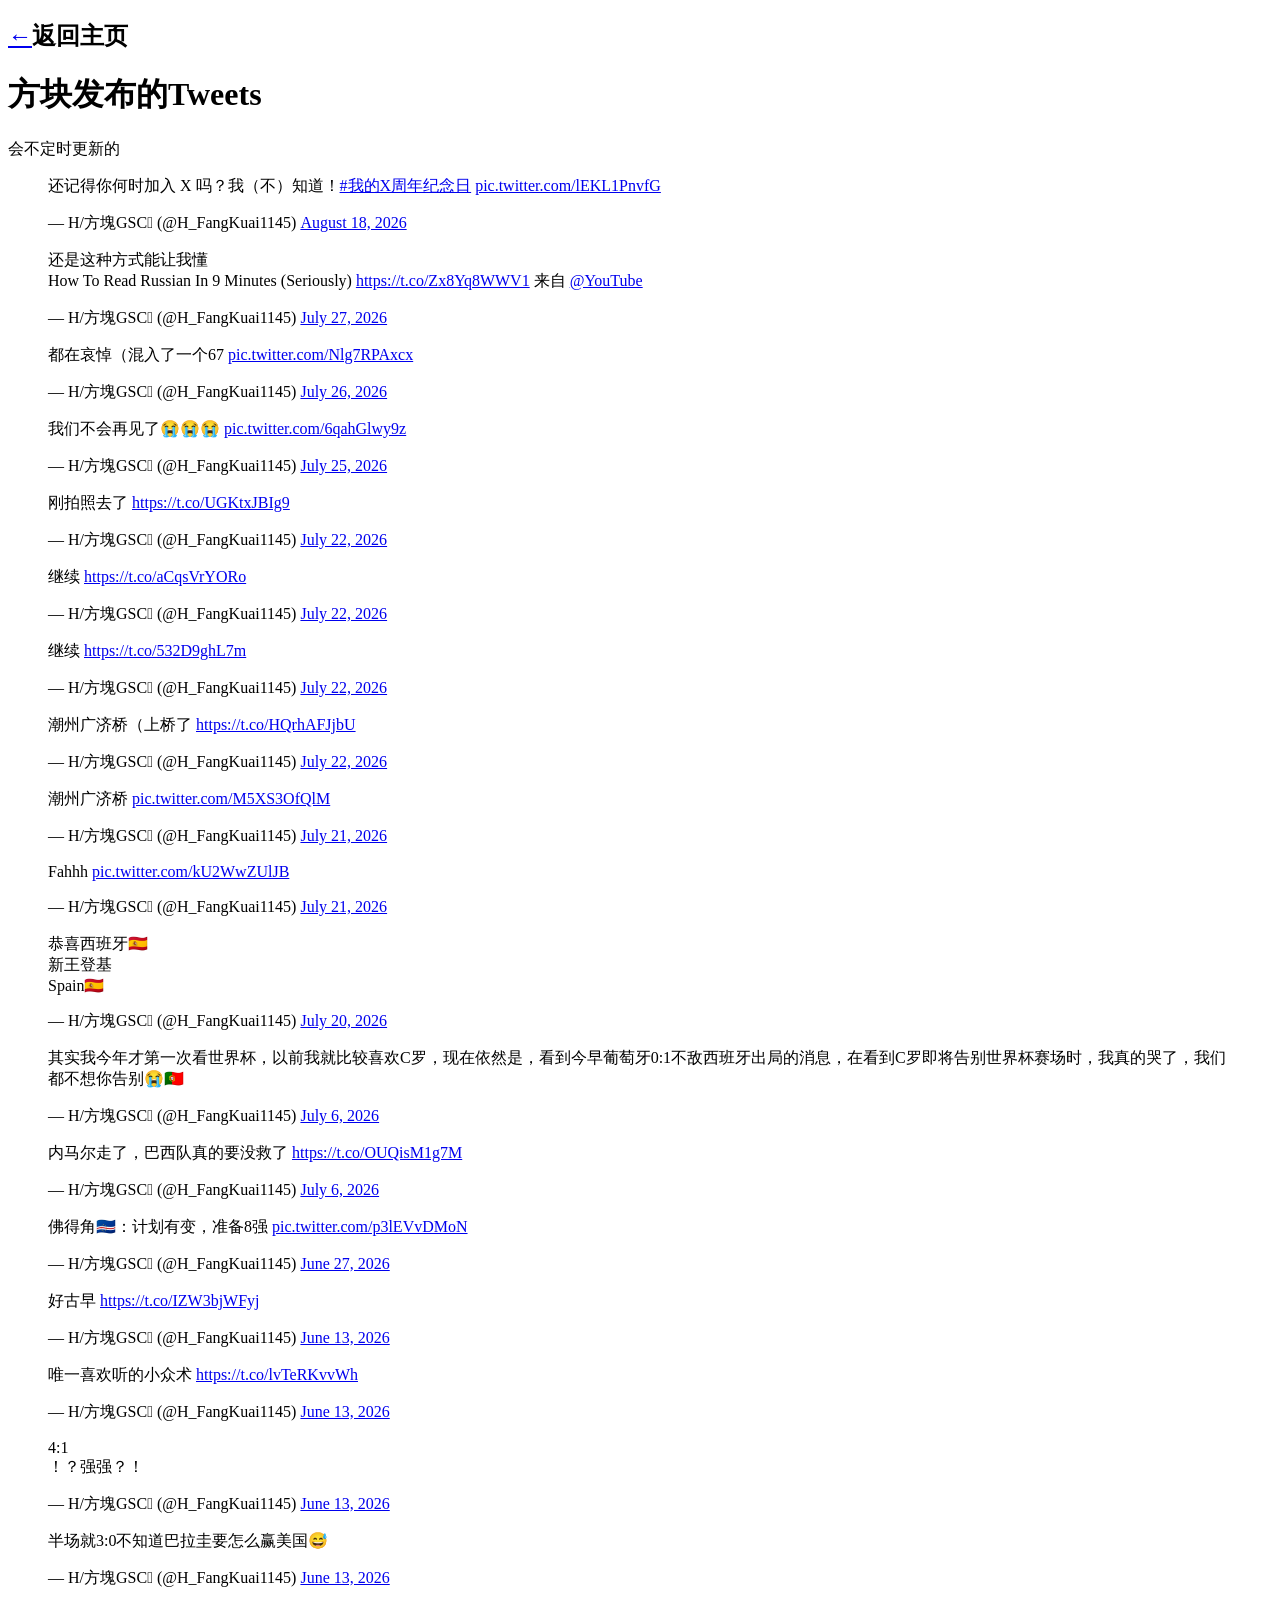
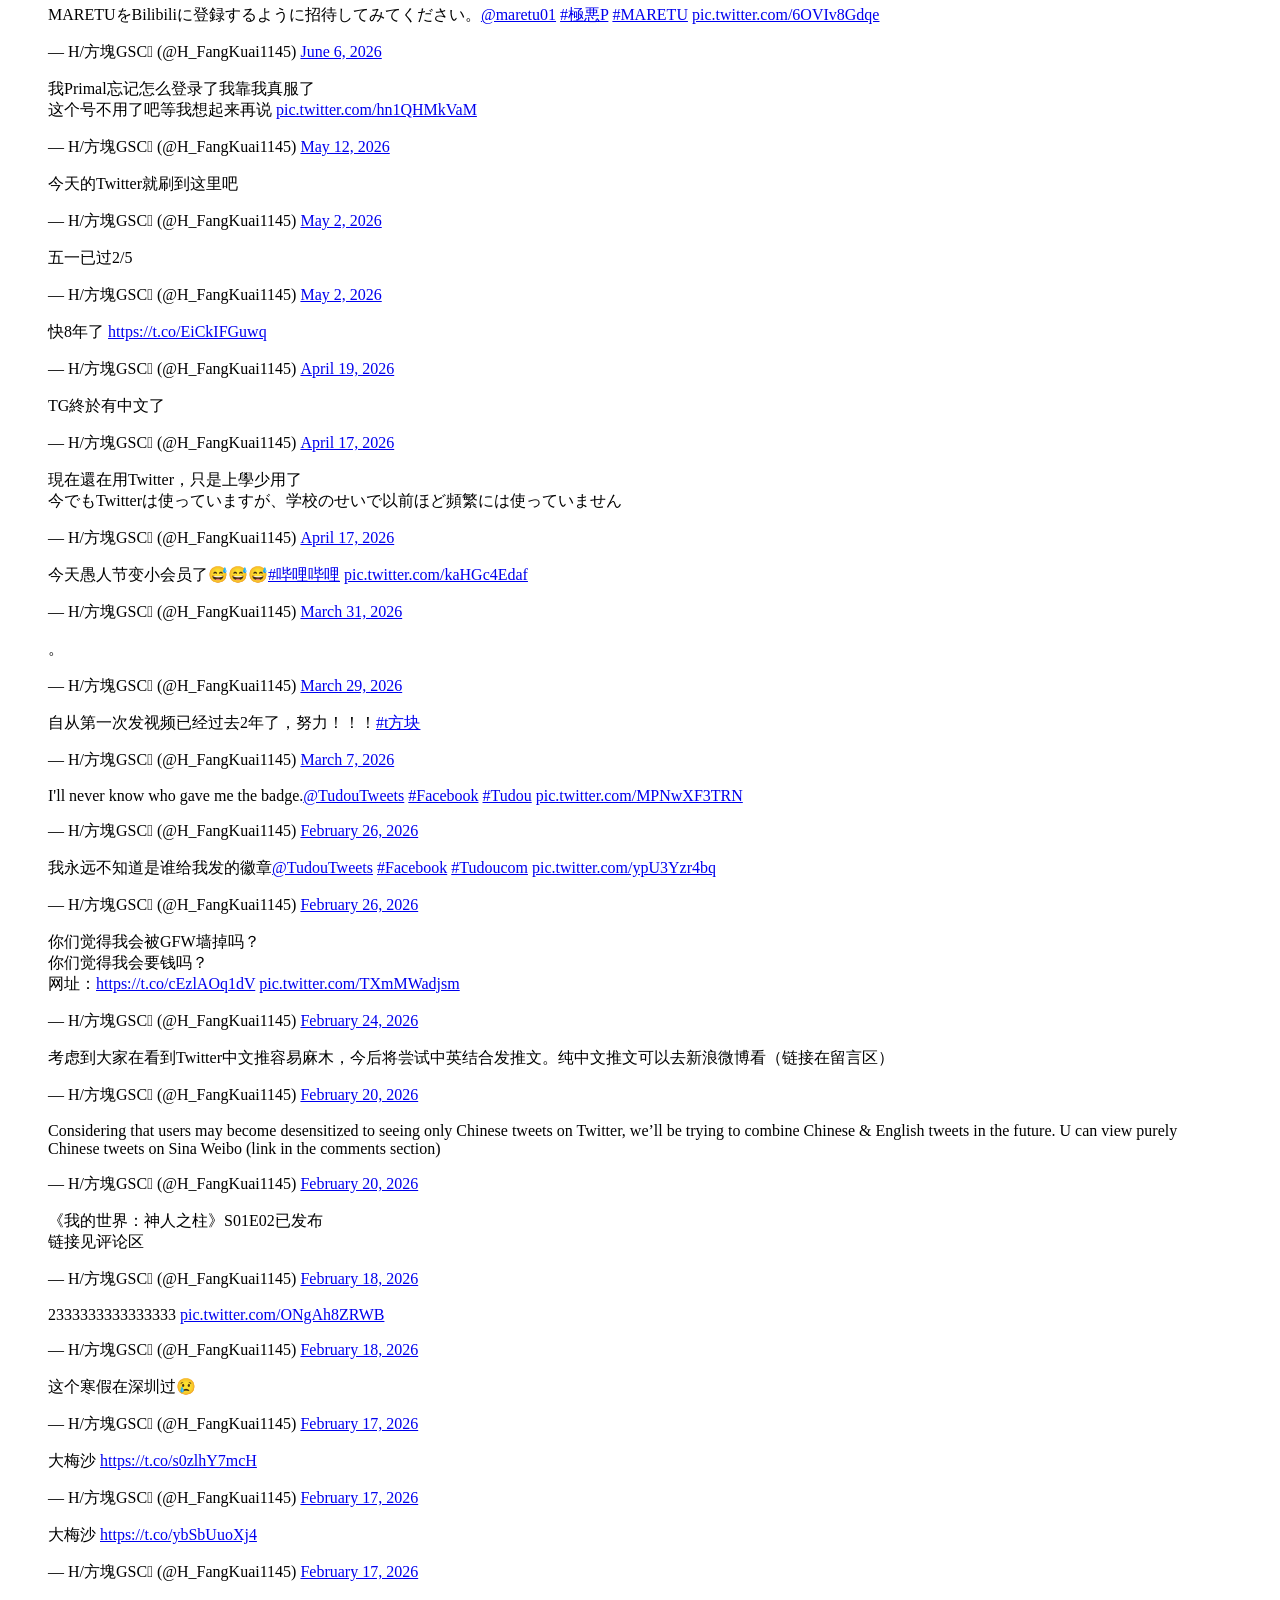
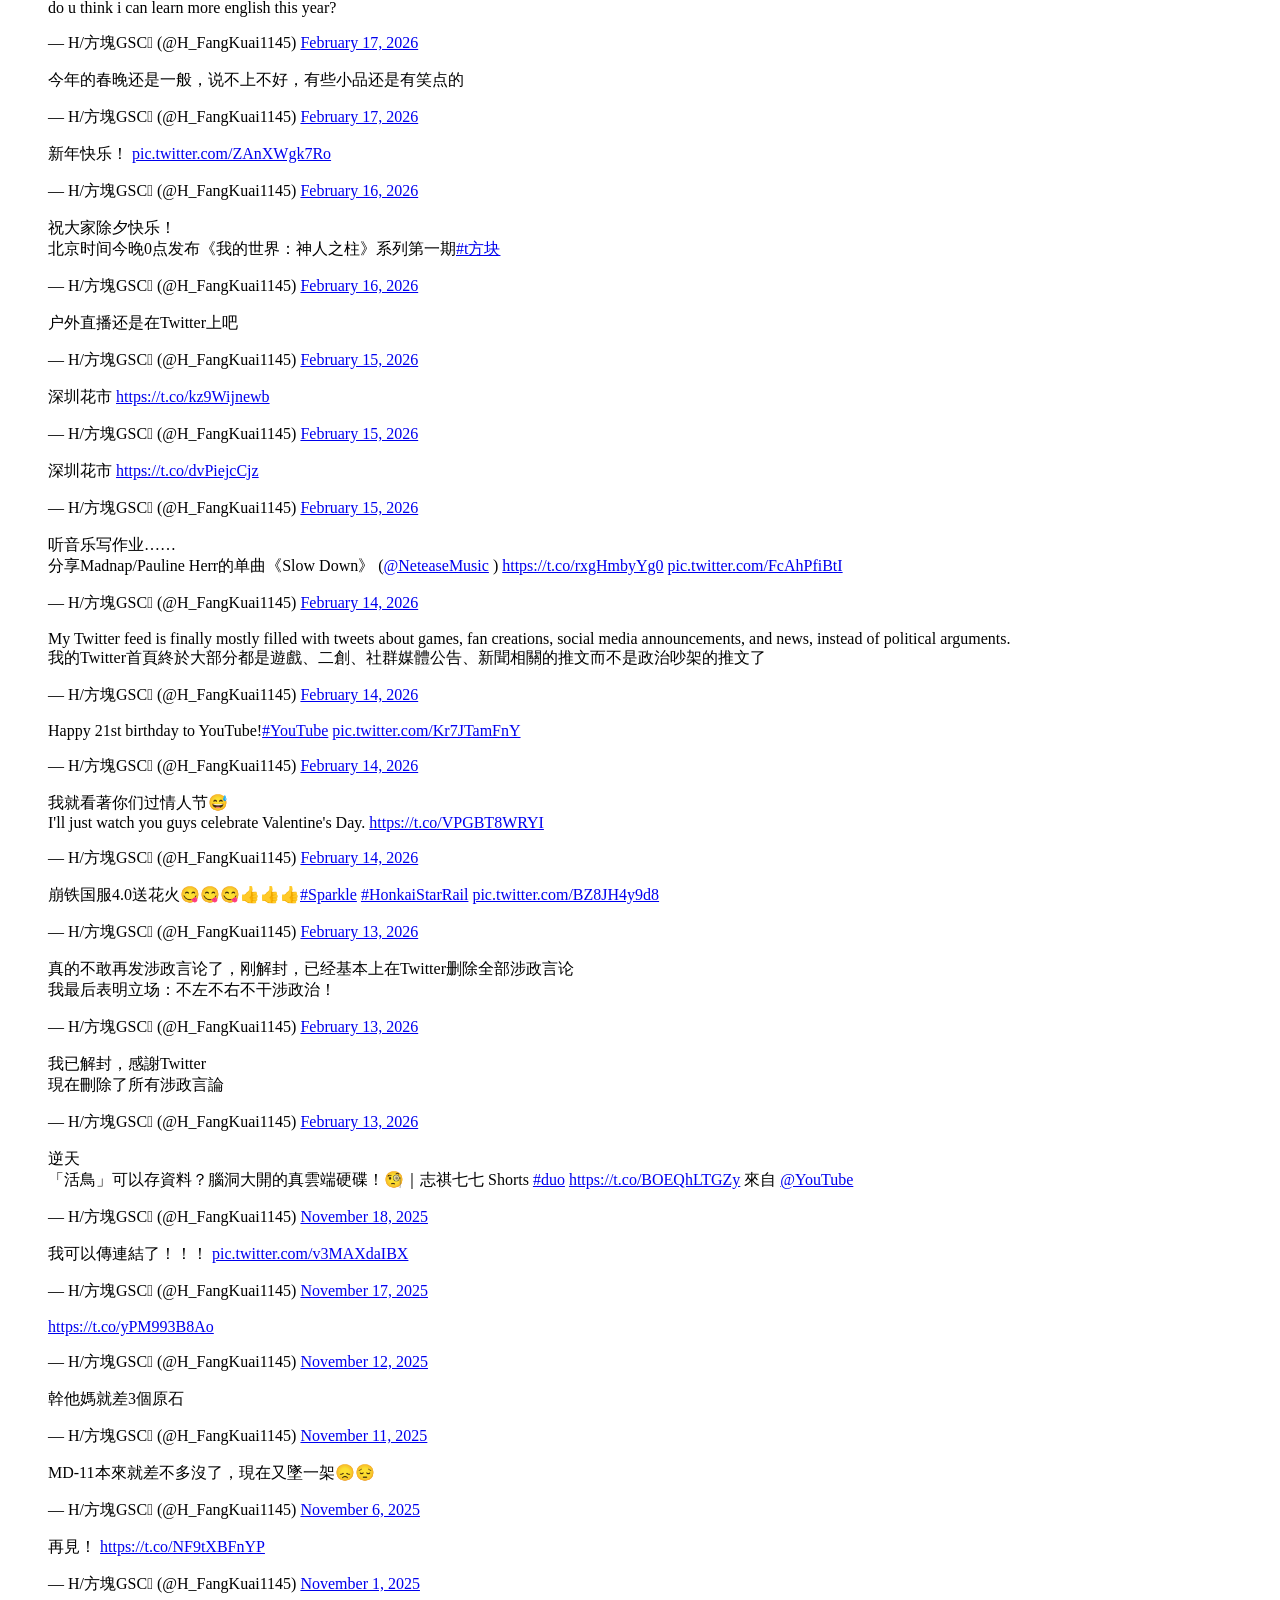
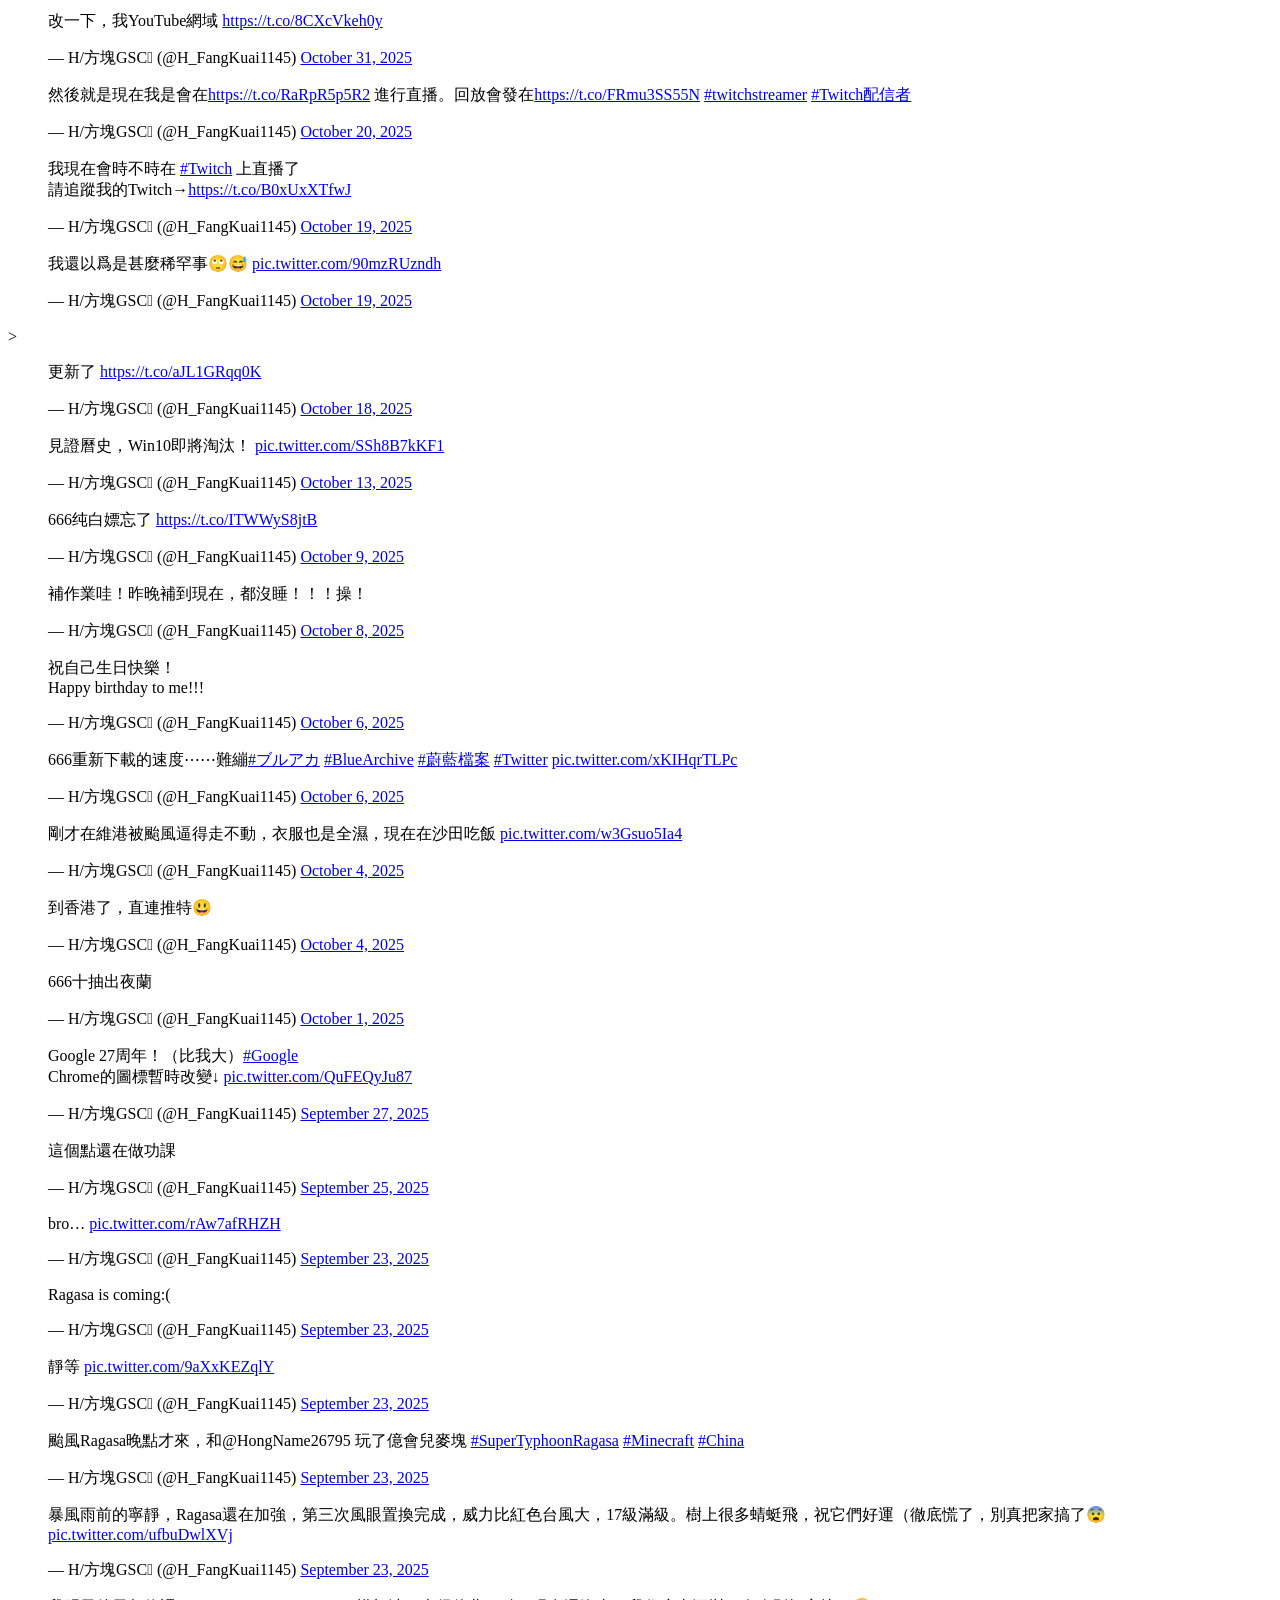
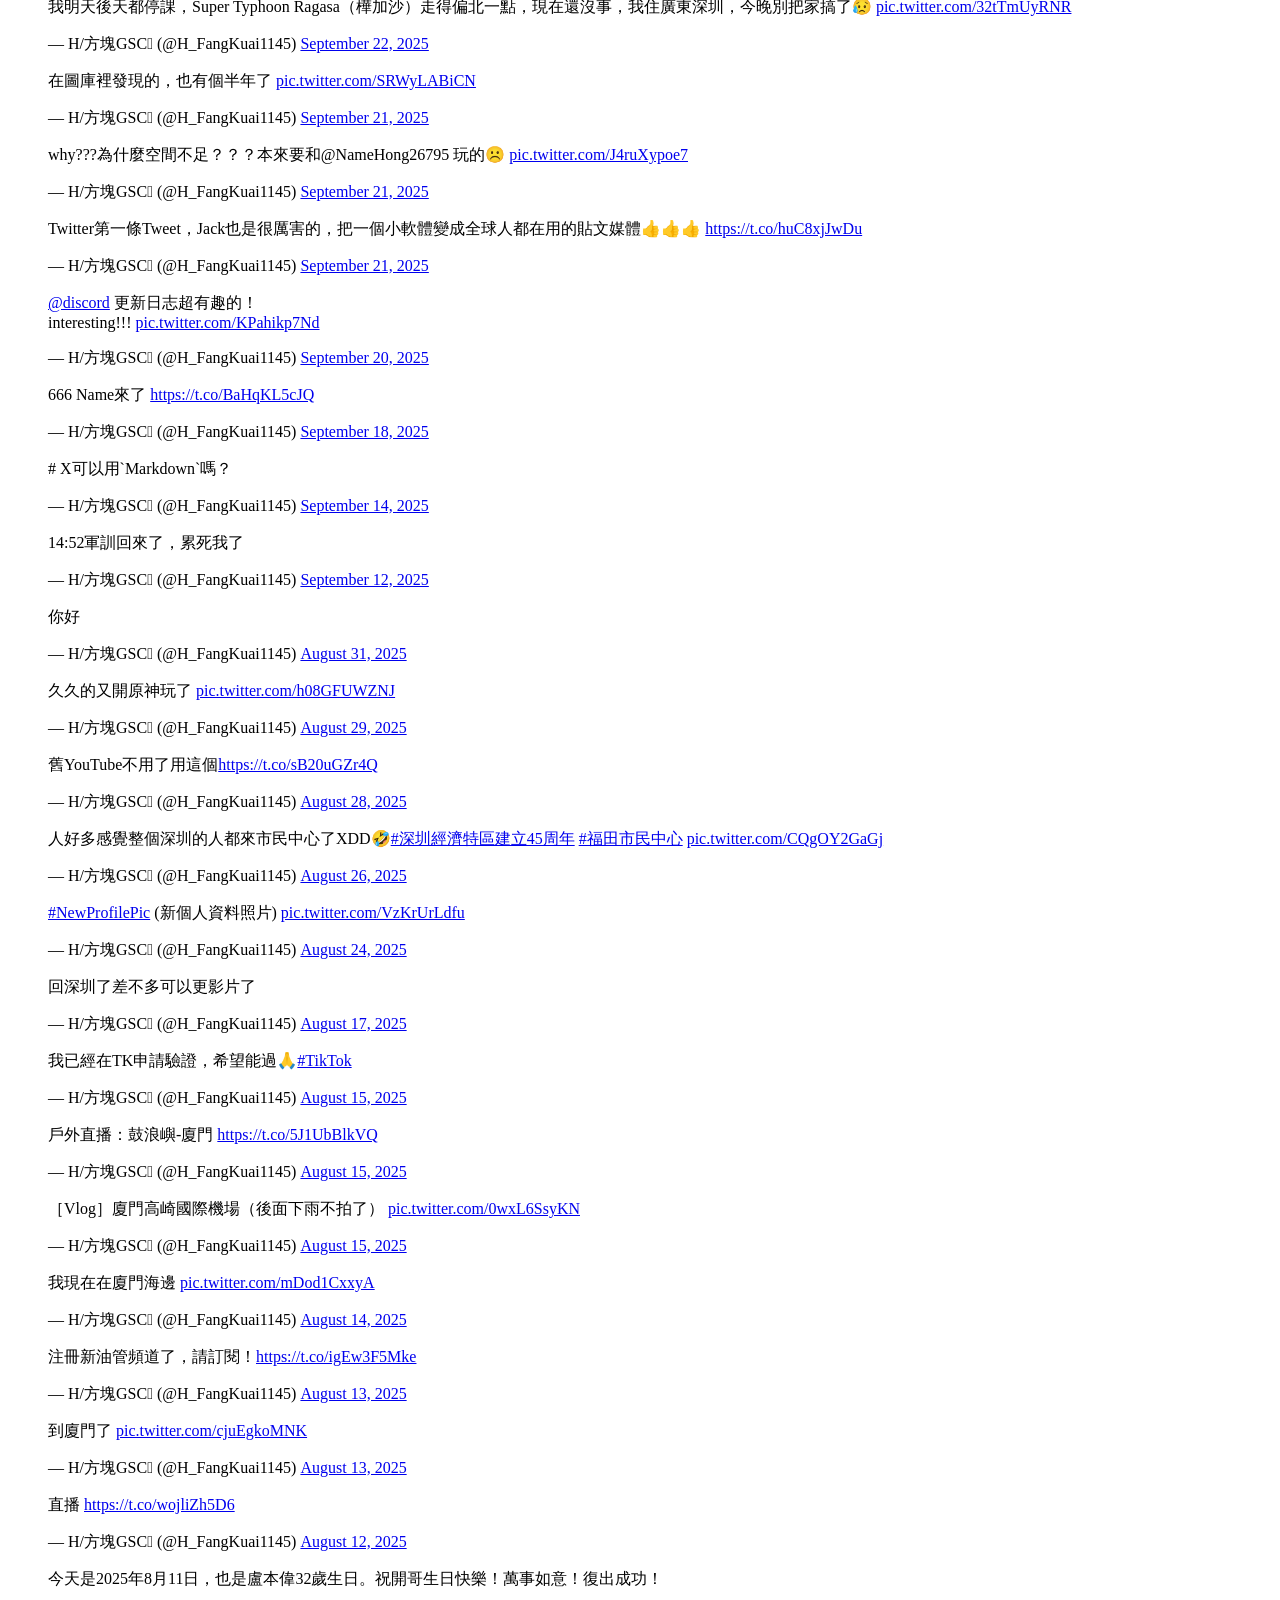
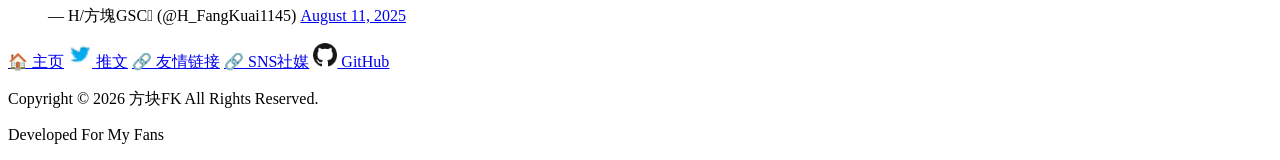
==== commit cf80cd4d: "添加了底部栏 添加底部总结" ====
--- a/twitter/index.html
+++ b/twitter/index.html
@@ -8,105 +8,119 @@
     <h2><a href="https://lk8fangkuai.github.io/">←</a>返回主页</h2>
     <h1>方块发布的Tweets</h1>
     <p>会不定时更新的</p>
-    <blockquote class="twitter-tweet"><p lang="zh" dir="ltr">还记得你何时加入 X 吗？我（不）知道！<a href="https://x.com/hashtag/%E6%88%91%E7%9A%84X%E5%91%A8%E5%B9%B4%E7%BA%AA%E5%BF%B5%E6%97%A5?src=hash&amp;ref_src=twsrc%5Etfw">#我的X周年纪念日</a> <a href="https://t.co/lEKL1PnvfG">pic.twitter.com/lEKL1PnvfG</a></p>&mdash; H/方塊GSC (@H_FangKuai1145) <a href="https://x.com/H_FangKuai1145/status/2089581950780801349?ref_src=twsrc%5Etfw">August 18, 2026</a></blockquote> <script async src="https://platform.x.com/widgets.js" charset="utf-8"></script>
-    <blockquote class="twitter-tweet"><p lang="zh" dir="ltr">还是这种方式能让我懂<br>How To Read Russian In 9 Minutes (Seriously) <a href="https://t.co/Zx8Yq8WWV1">https://t.co/Zx8Yq8WWV1</a> 来自 <a href="https://x.com/YouTube?ref_src=twsrc%5Etfw">@YouTube</a></p>&mdash; H/方塊GSC (@H_FangKuai1145) <a href="https://x.com/H_FangKuai1145/status/2081612428677439617?ref_src=twsrc%5Etfw">July 27, 2026</a></blockquote> <script async src="https://platform.x.com/widgets.js" charset="utf-8"></script>
-    <blockquote class="twitter-tweet"><p lang="ja" dir="ltr">都在哀悼（混入了一个67 <a href="https://t.co/Nlg7RPAxcx">pic.twitter.com/Nlg7RPAxcx</a></p>&mdash; H/方塊GSC (@H_FangKuai1145) <a href="https://x.com/H_FangKuai1145/status/2081199022325518366?ref_src=twsrc%5Etfw">July 26, 2026</a></blockquote> <script async src="https://platform.x.com/widgets.js" charset="utf-8"></script>
-    <blockquote class="twitter-tweet"><p lang="zh" dir="ltr">我们不会再见了😭😭😭 <a href="https://t.co/6qahGlwy9z">pic.twitter.com/6qahGlwy9z</a></p>&mdash; H/方塊GSC (@H_FangKuai1145) <a href="https://x.com/H_FangKuai1145/status/2081004276026106006?ref_src=twsrc%5Etfw">July 25, 2026</a></blockquote> <script async src="https://platform.x.com/widgets.js" charset="utf-8"></script>
-    <blockquote class="twitter-tweet"><p lang="zh" dir="ltr">刚拍照去了 <a href="https://t.co/UGKtxJBIg9">https://t.co/UGKtxJBIg9</a></p>&mdash; H/方塊GSC (@H_FangKuai1145) <a href="https://x.com/H_FangKuai1145/status/2079758515267408033?ref_src=twsrc%5Etfw">July 22, 2026</a></blockquote> <script async src="https://platform.x.com/widgets.js" charset="utf-8"></script>
-    <blockquote class="twitter-tweet"><p lang="zh" dir="ltr">继续 <a href="https://t.co/aCqsVrYORo">https://t.co/aCqsVrYORo</a></p>&mdash; H/方塊GSC (@H_FangKuai1145) <a href="https://x.com/H_FangKuai1145/status/2079758229710749708?ref_src=twsrc%5Etfw">July 22, 2026</a></blockquote> <script async src="https://platform.x.com/widgets.js" charset="utf-8"></script>
-    <blockquote class="twitter-tweet"><p lang="zh" dir="ltr">继续 <a href="https://t.co/532D9ghL7m">https://t.co/532D9ghL7m</a></p>&mdash; H/方塊GSC (@H_FangKuai1145) <a href="https://x.com/H_FangKuai1145/status/2079757285786886456?ref_src=twsrc%5Etfw">July 22, 2026</a></blockquote> <script async src="https://platform.x.com/widgets.js" charset="utf-8"></script>
-    <blockquote class="twitter-tweet"><p lang="zh" dir="ltr">潮州广济桥（上桥了 <a href="https://t.co/HQrhAFJjbU">https://t.co/HQrhAFJjbU</a></p>&mdash; H/方塊GSC (@H_FangKuai1145) <a href="https://x.com/H_FangKuai1145/status/2079754735805161951?ref_src=twsrc%5Etfw">July 22, 2026</a></blockquote> <script async src="https://platform.x.com/widgets.js" charset="utf-8"></script>
-    <blockquote class="twitter-tweet"><p lang="zh" dir="ltr">潮州广济桥 <a href="https://t.co/M5XS3OfQlM">pic.twitter.com/M5XS3OfQlM</a></p>&mdash; H/方塊GSC (@H_FangKuai1145) <a href="https://x.com/H_FangKuai1145/status/2079542370593562966?ref_src=twsrc%5Etfw">July 21, 2026</a></blockquote> <script async src="https://platform.x.com/widgets.js" charset="utf-8"></script>
-    <blockquote class="twitter-tweet"><p lang="und" dir="ltr">Fahhh <a href="https://t.co/kU2WwZUlJB">pic.twitter.com/kU2WwZUlJB</a></p>&mdash; H/方塊GSC (@H_FangKuai1145) <a href="https://x.com/H_FangKuai1145/status/2079448082241212681?ref_src=twsrc%5Etfw">July 21, 2026</a></blockquote> <script async src="https://platform.x.com/widgets.js" charset="utf-8"></script>
-    <blockquote class="twitter-tweet"><p lang="ja" dir="ltr">恭喜西班牙🇪🇸<br>新王登基<br>Spain🇪🇸</p>&mdash; H/方塊GSC (@H_FangKuai1145) <a href="https://x.com/H_FangKuai1145/status/2079050843933053322?ref_src=twsrc%5Etfw">July 20, 2026</a></blockquote> <script async src="https://platform.x.com/widgets.js" charset="utf-8"></script>
-    <blockquote class="twitter-tweet"><p lang="zh" dir="ltr">其实我今年才第一次看世界杯，以前我就比较喜欢C罗，现在依然是，看到今早葡萄牙0:1不敌西班牙出局的消息，在看到C罗即将告别世界杯赛场时，我真的哭了，我们都不想你告别😭🇵🇹</p>&mdash; H/方塊GSC (@H_FangKuai1145) <a href="https://x.com/H_FangKuai1145/status/2074272816942510147?ref_src=twsrc%5Etfw">July 6, 2026</a></blockquote> <script async src="https://platform.x.com/widgets.js" charset="utf-8"></script>
-    <blockquote class="twitter-tweet"><p lang="zh" dir="ltr">内马尔走了，巴西队真的要没救了 <a href="https://t.co/OUQisM1g7M">https://t.co/OUQisM1g7M</a></p>&mdash; H/方塊GSC (@H_FangKuai1145) <a href="https://x.com/H_FangKuai1145/status/2073930538650624148?ref_src=twsrc%5Etfw">July 6, 2026</a></blockquote> <script async src="https://platform.x.com/widgets.js" charset="utf-8"></script>
-    <blockquote class="twitter-tweet"><p lang="zh" dir="ltr">佛得角🇨🇻：计划有变，准备8强 <a href="https://t.co/p3lEVvDMoN">pic.twitter.com/p3lEVvDMoN</a></p>&mdash; H/方塊GSC (@H_FangKuai1145) <a href="https://x.com/H_FangKuai1145/status/2070792945054486973?ref_src=twsrc%5Etfw">June 27, 2026</a></blockquote> <script async src="https://platform.x.com/widgets.js" charset="utf-8"></script>
-    <blockquote class="twitter-tweet"><p lang="ja" dir="ltr">好古早 <a href="https://t.co/IZW3bjWFyj">https://t.co/IZW3bjWFyj</a></p>&mdash; H/方塊GSC (@H_FangKuai1145) <a href="https://x.com/H_FangKuai1145/status/2065686230306783248?ref_src=twsrc%5Etfw">June 13, 2026</a></blockquote> <script async src="https://platform.x.com/widgets.js" charset="utf-8"></script>
-    <blockquote class="twitter-tweet"><p lang="zh" dir="ltr">唯一喜欢听的小众术 <a href="https://t.co/lvTeRKvvWh">https://t.co/lvTeRKvvWh</a></p>&mdash; H/方塊GSC (@H_FangKuai1145) <a href="https://x.com/H_FangKuai1145/status/2065685048947626064?ref_src=twsrc%5Etfw">June 13, 2026</a></blockquote> <script async src="https://platform.x.com/widgets.js" charset="utf-8"></script>
-    <blockquote class="twitter-tweet"><p lang="zh" dir="ltr">4:1<br>！？强强？！</p>&mdash; H/方塊GSC (@H_FangKuai1145) <a href="https://x.com/H_FangKuai1145/status/2065631901390610618?ref_src=twsrc%5Etfw">June 13, 2026</a></blockquote> <script async src="https://platform.x.com/widgets.js" charset="utf-8"></script>
-    <blockquote class="twitter-tweet"><p lang="zh" dir="ltr">半场就3:0不知道巴拉圭要怎么赢美国😅</p>&mdash; H/方塊GSC (@H_FangKuai1145) <a href="https://x.com/H_FangKuai1145/status/2065614014659572162?ref_src=twsrc%5Etfw">June 13, 2026</a></blockquote> <script async src="https://platform.x.com/widgets.js" charset="utf-8"></script>
-    <blockquote class="twitter-tweet"><p lang="ja" dir="ltr">MARETUをBilibiliに登録するように招待してみてください。<a href="https://x.com/maretu01?ref_src=twsrc%5Etfw">@maretu01</a> <a href="https://x.com/hashtag/%E6%A5%B5%E6%82%AAP?src=hash&amp;ref_src=twsrc%5Etfw">#極悪P</a> <a href="https://x.com/hashtag/MARETU?src=hash&amp;ref_src=twsrc%5Etfw">#MARETU</a> <a href="https://t.co/6OVIv8Gdqe">pic.twitter.com/6OVIv8Gdqe</a></p>&mdash; H/方塊GSC (@H_FangKuai1145) <a href="https://x.com/H_FangKuai1145/status/2063258787377766886?ref_src=twsrc%5Etfw">June 6, 2026</a></blockquote> <script async src="https://platform.x.com/widgets.js" charset="utf-8"></script>
-    <blockquote class="twitter-tweet"><p lang="zh" dir="ltr">我Primal忘记怎么登录了我靠我真服了<br>这个号不用了吧等我想起来再说 <a href="https://t.co/hn1QHMkVaM">pic.twitter.com/hn1QHMkVaM</a></p>&mdash; H/方塊GSC (@H_FangKuai1145) <a href="https://x.com/H_FangKuai1145/status/2054181944469201389?ref_src=twsrc%5Etfw">May 12, 2026</a></blockquote> <script async src="https://platform.x.com/widgets.js" charset="utf-8"></script>
-    <blockquote class="twitter-tweet"><p lang="zh" dir="ltr">今天的Twitter就刷到这里吧</p>&mdash; H/方塊GSC (@H_FangKuai1145) <a href="https://x.com/H_FangKuai1145/status/2050481501746450468?ref_src=twsrc%5Etfw">May 2, 2026</a></blockquote> <script async src="https://platform.x.com/widgets.js" charset="utf-8"></script>
-    <blockquote class="twitter-tweet"><p lang="ja" dir="ltr">五一已过2/5</p>&mdash; H/方塊GSC (@H_FangKuai1145) <a href="https://x.com/H_FangKuai1145/status/2050477932691554738?ref_src=twsrc%5Etfw">May 2, 2026</a></blockquote> <script async src="https://platform.x.com/widgets.js" charset="utf-8"></script>
-    <blockquote class="twitter-tweet"><p lang="ja" dir="ltr">快8年了 <a href="https://t.co/EiCkIFGuwq">https://t.co/EiCkIFGuwq</a></p>&mdash; H/方塊GSC (@H_FangKuai1145) <a href="https://x.com/H_FangKuai1145/status/2045857144415953373?ref_src=twsrc%5Etfw">April 19, 2026</a></blockquote> <script async src="https://platform.x.com/widgets.js" charset="utf-8"></script>
-    <blockquote class="twitter-tweet"><p lang="zh" dir="ltr">TG終於有中文了</p>&mdash; H/方塊GSC (@H_FangKuai1145) <a href="https://x.com/H_FangKuai1145/status/2045147835910508675?ref_src=twsrc%5Etfw">April 17, 2026</a></blockquote> <script async src="https://platform.x.com/widgets.js" charset="utf-8"></script>
-    <blockquote class="twitter-tweet"><p lang="ja" dir="ltr">現在還在用Twitter，只是上學少用了<br>今でもTwitterは使っていますが、学校のせいで以前ほど頻繁には使っていません</p>&mdash; H/方塊GSC (@H_FangKuai1145) <a href="https://x.com/H_FangKuai1145/status/2045147049281372451?ref_src=twsrc%5Etfw">April 17, 2026</a></blockquote> <script async src="https://platform.x.com/widgets.js" charset="utf-8"></script>
-    <blockquote class="twitter-tweet"><p lang="zh" dir="ltr">今天愚人节变小会员了😅😅😅<a href="https://x.com/hashtag/%E5%93%94%E5%93%A9%E5%93%94%E5%93%A9?src=hash&amp;ref_src=twsrc%5Etfw">#哔哩哔哩</a> <a href="https://t.co/kaHGc4Edaf">pic.twitter.com/kaHGc4Edaf</a></p>&mdash; H/方塊GSC (@H_FangKuai1145) <a href="https://x.com/H_FangKuai1145/status/2039117453608034460?ref_src=twsrc%5Etfw">March 31, 2026</a></blockquote> <script async src="https://platform.x.com/widgets.js" charset="utf-8"></script>
-    <blockquote class="twitter-tweet"><p lang="qst" dir="ltr">。</p>&mdash; H/方塊GSC (@H_FangKuai1145) <a href="https://x.com/H_FangKuai1145/status/2038071687045083254?ref_src=twsrc%5Etfw">March 29, 2026</a></blockquote> <script async src="https://platform.x.com/widgets.js" charset="utf-8"></script>
-    <blockquote class="twitter-tweet"><p lang="zh" dir="ltr">自从第一次发视频已经过去2年了，努力！！！<a href="https://x.com/hashtag/t%E6%96%B9%E5%9D%97?src=hash&amp;ref_src=twsrc%5Etfw">#t方块</a></p>&mdash; H/方塊GSC (@H_FangKuai1145) <a href="https://x.com/H_FangKuai1145/status/2030255332082225642?ref_src=twsrc%5Etfw">March 7, 2026</a></blockquote> <script async src="https://platform.x.com/widgets.js" charset="utf-8"></script>
-    <blockquote class="twitter-tweet"><p lang="en" dir="ltr">I&#39;ll never know who gave me the badge.<a href="https://x.com/TudouTweets?ref_src=twsrc%5Etfw">@TudouTweets</a> <a href="https://x.com/hashtag/Facebook?src=hash&amp;ref_src=twsrc%5Etfw">#Facebook</a> <a href="https://x.com/hashtag/Tudou?src=hash&amp;ref_src=twsrc%5Etfw">#Tudou</a> <a href="https://t.co/MPNwXF3TRN">pic.twitter.com/MPNwXF3TRN</a></p>&mdash; H/方塊GSC (@H_FangKuai1145) <a href="https://x.com/H_FangKuai1145/status/2026986074883690588?ref_src=twsrc%5Etfw">February 26, 2026</a></blockquote> <script async src="https://platform.x.com/widgets.js" charset="utf-8"></script>
-    <blockquote class="twitter-tweet"><p lang="zh" dir="ltr">我永远不知道是谁给我发的徽章<a href="https://x.com/TudouTweets?ref_src=twsrc%5Etfw">@TudouTweets</a> <a href="https://x.com/hashtag/Facebook?src=hash&amp;ref_src=twsrc%5Etfw">#Facebook</a> <a href="https://x.com/hashtag/Tudoucom?src=hash&amp;ref_src=twsrc%5Etfw">#Tudoucom</a> <a href="https://t.co/ypU3Yzr4bq">pic.twitter.com/ypU3Yzr4bq</a></p>&mdash; H/方塊GSC (@H_FangKuai1145) <a href="https://x.com/H_FangKuai1145/status/2026980704362627251?ref_src=twsrc%5Etfw">February 26, 2026</a></blockquote> <script async src="https://platform.x.com/widgets.js" charset="utf-8"></script>
-    <blockquote class="twitter-tweet"><p lang="zh" dir="ltr">你们觉得我会被GFW墙掉吗？<br>你们觉得我会要钱吗？<br>网址：<a href="https://t.co/cEzlAOq1dV">https://t.co/cEzlAOq1dV</a> <a href="https://t.co/TXmMWadjsm">pic.twitter.com/TXmMWadjsm</a></p>&mdash; H/方塊GSC (@H_FangKuai1145) <a href="https://x.com/H_FangKuai1145/status/2026266259642572843?ref_src=twsrc%5Etfw">February 24, 2026</a></blockquote> <script async src="https://platform.x.com/widgets.js" charset="utf-8"></script>
-    <blockquote class="twitter-tweet"><p lang="zh" dir="ltr">考虑到大家在看到Twitter中文推容易麻木，今后将尝试中英结合发推文。纯中文推文可以去新浪微博看（链接在留言区）</p>&mdash; H/方塊GSC (@H_FangKuai1145) <a href="https://x.com/H_FangKuai1145/status/2024749548321853600?ref_src=twsrc%5Etfw">February 20, 2026</a></blockquote> <script async src="https://platform.x.com/widgets.js" charset="utf-8"></script>
-    <blockquote class="twitter-tweet"><p lang="en" dir="ltr">Considering that users may become desensitized to seeing only Chinese tweets on Twitter, we’ll be trying to combine Chinese &amp; English tweets in the future. U can view purely Chinese tweets on Sina Weibo (link in the comments section)</p>&mdash; H/方塊GSC (@H_FangKuai1145) <a href="https://x.com/H_FangKuai1145/status/2024748865707266068?ref_src=twsrc%5Etfw">February 20, 2026</a></blockquote> <script async src="https://platform.x.com/widgets.js" charset="utf-8"></script>
-    <blockquote class="twitter-tweet"><p lang="zh" dir="ltr">《我的世界：神人之柱》S01E02已发布<br>链接见评论区</p>&mdash; H/方塊GSC (@H_FangKuai1145) <a href="https://x.com/H_FangKuai1145/status/2024073975618248924?ref_src=twsrc%5Etfw">February 18, 2026</a></blockquote> <script async src="https://platform.x.com/widgets.js" charset="utf-8"></script>
-    <blockquote class="twitter-tweet"><p lang="und" dir="ltr">2333333333333333 <a href="https://t.co/ONgAh8ZRWB">pic.twitter.com/ONgAh8ZRWB</a></p>&mdash; H/方塊GSC (@H_FangKuai1145) <a href="https://x.com/H_FangKuai1145/status/2023944388934529212?ref_src=twsrc%5Etfw">February 18, 2026</a></blockquote> <script async src="https://platform.x.com/widgets.js" charset="utf-8"></script>
-    <blockquote class="twitter-tweet"><p lang="zh" dir="ltr">这个寒假在深圳过😢</p>&mdash; H/方塊GSC (@H_FangKuai1145) <a href="https://x.com/H_FangKuai1145/status/2023722856035872785?ref_src=twsrc%5Etfw">February 17, 2026</a></blockquote> <script async src="https://platform.x.com/widgets.js" charset="utf-8"></script>
-    <blockquote class="twitter-tweet"><p lang="ja" dir="ltr">大梅沙 <a href="https://t.co/s0zlhY7mcH">https://t.co/s0zlhY7mcH</a></p>&mdash; H/方塊GSC (@H_FangKuai1145) <a href="https://x.com/H_FangKuai1145/status/2023714149113696750?ref_src=twsrc%5Etfw">February 17, 2026</a></blockquote> <script async src="https://platform.x.com/widgets.js" charset="utf-8"></script>
-    <blockquote class="twitter-tweet"><p lang="ja" dir="ltr">大梅沙 <a href="https://t.co/ybSbUuoXj4">https://t.co/ybSbUuoXj4</a></p>&mdash; H/方塊GSC (@H_FangKuai1145) <a href="https://x.com/H_FangKuai1145/status/2023713012063109571?ref_src=twsrc%5Etfw">February 17, 2026</a></blockquote> <script async src="https://platform.x.com/widgets.js" charset="utf-8"></script>
-    <blockquote class="twitter-tweet"><p lang="en" dir="ltr">do u think i can learn more english this year?</p>&mdash; H/方塊GSC (@H_FangKuai1145) <a href="https://x.com/H_FangKuai1145/status/2023683166427639874?ref_src=twsrc%5Etfw">February 17, 2026</a></blockquote> <script async src="https://platform.x.com/widgets.js" charset="utf-8"></script>
-    <blockquote class="twitter-tweet"><p lang="zh" dir="ltr">今年的春晚还是一般，说不上不好，有些小品还是有笑点的</p>&mdash; H/方塊GSC (@H_FangKuai1145) <a href="https://x.com/H_FangKuai1145/status/2023668546337640657?ref_src=twsrc%5Etfw">February 17, 2026</a></blockquote> <script async src="https://platform.x.com/widgets.js" charset="utf-8"></script>
-    <blockquote class="twitter-tweet"><p lang="zh" dir="ltr">新年快乐！ <a href="https://t.co/ZAnXWgk7Ro">pic.twitter.com/ZAnXWgk7Ro</a></p>&mdash; H/方塊GSC (@H_FangKuai1145) <a href="https://x.com/H_FangKuai1145/status/2023427449955184760?ref_src=twsrc%5Etfw">February 16, 2026</a></blockquote> <script async src="https://platform.x.com/widgets.js" charset="utf-8"></script>
-    <blockquote class="twitter-tweet"><p lang="zh" dir="ltr">祝大家除夕快乐！<br>北京时间今晚0点发布《我的世界：神人之柱》系列第一期<a href="https://x.com/hashtag/t%E6%96%B9%E5%9D%97?src=hash&amp;ref_src=twsrc%5Etfw">#t方块</a></p>&mdash; H/方塊GSC (@H_FangKuai1145) <a href="https://x.com/H_FangKuai1145/status/2023239842537283727?ref_src=twsrc%5Etfw">February 16, 2026</a></blockquote> <script async src="https://platform.x.com/widgets.js" charset="utf-8"></script>
-    <blockquote class="twitter-tweet"><p lang="zh" dir="ltr">户外直播还是在Twitter上吧</p>&mdash; H/方塊GSC (@H_FangKuai1145) <a href="https://x.com/H_FangKuai1145/status/2022957335334068234?ref_src=twsrc%5Etfw">February 15, 2026</a></blockquote> <script async src="https://platform.x.com/widgets.js" charset="utf-8"></script>
-    <blockquote class="twitter-tweet"><p lang="ja" dir="ltr">深圳花市 <a href="https://t.co/kz9Wijnewb">https://t.co/kz9Wijnewb</a></p>&mdash; H/方塊GSC (@H_FangKuai1145) <a href="https://x.com/H_FangKuai1145/status/2022956328344531138?ref_src=twsrc%5Etfw">February 15, 2026</a></blockquote> <script async src="https://platform.x.com/widgets.js" charset="utf-8"></script>
-    <blockquote class="twitter-tweet"><p lang="ja" dir="ltr">深圳花市 <a href="https://t.co/dvPiejcCjz">https://t.co/dvPiejcCjz</a></p>&mdash; H/方塊GSC (@H_FangKuai1145) <a href="https://x.com/H_FangKuai1145/status/2022954612412776790?ref_src=twsrc%5Etfw">February 15, 2026</a></blockquote> <script async src="https://platform.x.com/widgets.js" charset="utf-8"></script>
-    <blockquote class="twitter-tweet"><p lang="zh" dir="ltr">听音乐写作业……<br>分享Madnap/Pauline Herr的单曲《Slow Down》 (⁦⁦<a href="https://x.com/NeteaseMusic?ref_src=twsrc%5Etfw">@NeteaseMusic</a>⁩ ) <a href="https://t.co/rxgHmbyYg0">https://t.co/rxgHmbyYg0</a> <a href="https://t.co/FcAhPfiBtI">pic.twitter.com/FcAhPfiBtI</a></p>&mdash; H/方塊GSC (@H_FangKuai1145) <a href="https://x.com/H_FangKuai1145/status/2022573776546992581?ref_src=twsrc%5Etfw">February 14, 2026</a></blockquote> <script async src="https://platform.x.com/widgets.js" charset="utf-8"></script>
-    <blockquote class="twitter-tweet"><p lang="ja" dir="ltr">My Twitter feed is finally mostly filled with tweets about games, fan creations, social media announcements, and news, instead of political arguments.<br>我的Twitter首頁終於大部分都是遊戲、二創、社群媒體公告、新聞相關的推文而不是政治吵架的推文了</p>&mdash; H/方塊GSC (@H_FangKuai1145) <a href="https://x.com/H_FangKuai1145/status/2022572008765296896?ref_src=twsrc%5Etfw">February 14, 2026</a></blockquote> <script async src="https://platform.x.com/widgets.js" charset="utf-8"></script>
-    <blockquote class="twitter-tweet"><p lang="en" dir="ltr">Happy 21st birthday to YouTube!<a href="https://x.com/hashtag/YouTube?src=hash&amp;ref_src=twsrc%5Etfw">#YouTube</a> <a href="https://t.co/Kr7JTamFnY">pic.twitter.com/Kr7JTamFnY</a></p>&mdash; H/方塊GSC (@H_FangKuai1145) <a href="https://x.com/H_FangKuai1145/status/2022513247866511705?ref_src=twsrc%5Etfw">February 14, 2026</a></blockquote> <script async src="https://platform.x.com/widgets.js" charset="utf-8"></script>
-    <blockquote class="twitter-tweet"><p lang="zh" dir="ltr">我就看著你们过情人节😅<br>I&#39;ll just watch you guys celebrate Valentine&#39;s Day. <a href="https://t.co/VPGBT8WRYI">https://t.co/VPGBT8WRYI</a></p>&mdash; H/方塊GSC (@H_FangKuai1145) <a href="https://x.com/H_FangKuai1145/status/2022476150094860662?ref_src=twsrc%5Etfw">February 14, 2026</a></blockquote> <script async src="https://platform.x.com/widgets.js" charset="utf-8"></script>
-    <blockquote class="twitter-tweet"><p lang="zh" dir="ltr">崩铁国服4.0送花火😋😋😋👍👍👍<a href="https://x.com/hashtag/Sparkle?src=hash&amp;ref_src=twsrc%5Etfw">#Sparkle</a> <a href="https://x.com/hashtag/HonkaiStarRail?src=hash&amp;ref_src=twsrc%5Etfw">#HonkaiStarRail</a> <a href="https://t.co/BZ8JH4y9d8">pic.twitter.com/BZ8JH4y9d8</a></p>&mdash; H/方塊GSC (@H_FangKuai1145) <a href="https://x.com/H_FangKuai1145/status/2022309031013187749?ref_src=twsrc%5Etfw">February 13, 2026</a></blockquote> <script async src="https://platform.x.com/widgets.js" charset="utf-8"></script>
-    <blockquote class="twitter-tweet"><p lang="zh" dir="ltr">真的不敢再发涉政言论了，刚解封，已经基本上在Twitter删除全部涉政言论<br>我最后表明立场：不左不右不干涉政治！</p>&mdash; H/方塊GSC (@H_FangKuai1145) <a href="https://x.com/H_FangKuai1145/status/2022291712304185687?ref_src=twsrc%5Etfw">February 13, 2026</a></blockquote> <script async src="https://platform.x.com/widgets.js" charset="utf-8"></script>
-    <blockquote class="twitter-tweet"><p lang="zh" dir="ltr">我已解封，感謝Twitter<br>現在刪除了所有涉政言論</p>&mdash; H/方塊GSC (@H_FangKuai1145) <a href="https://x.com/H_FangKuai1145/status/2022178188848513242?ref_src=twsrc%5Etfw">February 13, 2026</a></blockquote> <script async src="https://platform.x.com/widgets.js" charset="utf-8"></script>
-    <blockquote class="twitter-tweet"><p lang="zh" dir="ltr">逆天<br>「活鳥」可以存資料？腦洞大開的真雲端硬碟！🧐｜志祺七七 Shorts <a href="https://x.com/hashtag/duo?src=hash&amp;ref_src=twsrc%5Etfw">#duo</a> <a href="https://t.co/BOEQhLTGZy">https://t.co/BOEQhLTGZy</a> 來自 <a href="https://x.com/YouTube?ref_src=twsrc%5Etfw">@YouTube</a></p>&mdash; H/方塊GSC (@H_FangKuai1145) <a href="https://x.com/H_FangKuai1145/status/1990720171426591049?ref_src=twsrc%5Etfw">November 18, 2025</a></blockquote> <script async src="https://platform.x.com/widgets.js" charset="utf-8"></script>
-    <blockquote class="twitter-tweet"><p lang="zh" dir="ltr">我可以傳連結了！！！ <a href="https://t.co/v3MAXdaIBX">pic.twitter.com/v3MAXdaIBX</a></p>&mdash; H/方塊GSC (@H_FangKuai1145) <a href="https://x.com/H_FangKuai1145/status/1990387952191443117?ref_src=twsrc%5Etfw">November 17, 2025</a></blockquote> <script async src="https://platform.x.com/widgets.js" charset="utf-8"></script>
-    <blockquote class="twitter-tweet"><p lang="zxx" dir="ltr"><a href="https://t.co/yPM993B8Ao">https://t.co/yPM993B8Ao</a></p>&mdash; H/方塊GSC (@H_FangKuai1145) <a href="https://x.com/H_FangKuai1145/status/1988601824522486001?ref_src=twsrc%5Etfw">November 12, 2025</a></blockquote> <script async src="https://platform.x.com/widgets.js" charset="utf-8"></script>
-    <blockquote class="twitter-tweet"><p lang="zh" dir="ltr">幹他媽就差3個原石</p>&mdash; H/方塊GSC (@H_FangKuai1145) <a href="https://x.com/H_FangKuai1145/status/1988188839454871829?ref_src=twsrc%5Etfw">November 11, 2025</a></blockquote> <script async src="https://platform.x.com/widgets.js" charset="utf-8"></script>
-    <blockquote class="twitter-tweet"><p lang="zh" dir="ltr">MD-11本來就差不多沒了，現在又墜一架😞😔</p>&mdash; H/方塊GSC (@H_FangKuai1145) <a href="https://x.com/H_FangKuai1145/status/1986360745723109744?ref_src=twsrc%5Etfw">November 6, 2025</a></blockquote> <script async src="https://platform.x.com/widgets.js" charset="utf-8"></script>
-    <blockquote class="twitter-tweet"><p lang="ja" dir="ltr">再見！ <a href="https://t.co/NF9tXBFnYP">https://t.co/NF9tXBFnYP</a></p>&mdash; H/方塊GSC (@H_FangKuai1145) <a href="https://x.com/H_FangKuai1145/status/1984584048413720675?ref_src=twsrc%5Etfw">November 1, 2025</a></blockquote> <script async src="https://platform.x.com/widgets.js" charset="utf-8"></script>
-    <blockquote class="twitter-tweet"><p lang="zh" dir="ltr">改一下，我YouTube網域 <a href="https://t.co/8CXcVkeh0y">https://t.co/8CXcVkeh0y</a></p>&mdash; H/方塊GSC (@H_FangKuai1145) <a href="https://x.com/H_FangKuai1145/status/1984238835669344461?ref_src=twsrc%5Etfw">October 31, 2025</a></blockquote> <script async src="https://platform.x.com/widgets.js" charset="utf-8"></script>
-    <blockquote class="twitter-tweet"><p lang="zh" dir="ltr">然後就是現在我是會在<a href="https://t.co/RaRpR5p5R2">https://t.co/RaRpR5p5R2</a> 進行直播。回放會發在<a href="https://t.co/FRmu3SS55N">https://t.co/FRmu3SS55N</a> <a href="https://x.com/hashtag/twitchstreamer?src=hash&amp;ref_src=twsrc%5Etfw">#twitchstreamer</a> <a href="https://x.com/hashtag/Twitch%E9%85%8D%E4%BF%A1%E8%80%85?src=hash&amp;ref_src=twsrc%5Etfw">#Twitch配信者</a></p>&mdash; H/方塊GSC (@H_FangKuai1145) <a href="https://x.com/H_FangKuai1145/status/1980220706475704474?ref_src=twsrc%5Etfw">October 20, 2025</a></blockquote> <script async src="https://platform.x.com/widgets.js" charset="utf-8"></script>
-    <blockquote class="twitter-tweet"><p lang="zh" dir="ltr">我現在會時不時在 <a href="https://x.com/hashtag/Twitch?src=hash&amp;ref_src=twsrc%5Etfw">#Twitch</a> 上直播了<br>請追蹤我的Twitch→<a href="https://t.co/B0xUxXTfwJ">https://t.co/B0xUxXTfwJ</a></p>&mdash; H/方塊GSC (@H_FangKuai1145) <a href="https://x.com/H_FangKuai1145/status/1979897636032548919?ref_src=twsrc%5Etfw">October 19, 2025</a></blockquote> <script async src="https://platform.x.com/widgets.js" charset="utf-8"></script>
-    <blockquote class="twitter-tweet"><p lang="zh" dir="ltr">我還以爲是甚麼稀罕事🙄😅 <a href="https://t.co/90mzRUzndh">pic.twitter.com/90mzRUzndh</a></p>&mdash; H/方塊GSC (@H_FangKuai1145) <a href="https://x.com/H_FangKuai1145/status/1979735111739609513?ref_src=twsrc%5Etfw">October 19, 2025</a></blockquote> <script async src="https://platform.x.com/widgets.js" charset="utf-8"></script>
-    <blockquote class="twitter-tweet"><p lang="ja" dir="ltr">更新了 <a href="https://t.co/aJL1GRqq0K">https://t.co/aJL1GRqq0K</a></p>&mdash; H/方塊GSC (@H_FangKuai1145) <a href="https://x.com/H_FangKuai1145/status/1979448463478964457?ref_src=twsrc%5Etfw">October 18, 2025</a></blockquote> <script async src="https://platform.x.com/widgets.js" charset="utf-8"></script>
-    <blockquote class="twitter-tweet"><p lang="zh" dir="ltr">見證曆史，Win10即將淘汰！ <a href="https://t.co/SSh8B7kKF1">pic.twitter.com/SSh8B7kKF1</a></p>&mdash; H/方塊GSC (@H_FangKuai1145) <a href="https://x.com/H_FangKuai1145/status/1977683876689727558?ref_src=twsrc%5Etfw">October 13, 2025</a></blockquote> <script async src="https://platform.x.com/widgets.js" charset="utf-8"></script>
-    <blockquote class="twitter-tweet"><p lang="zh" dir="ltr">666纯白嫖忘了 <a href="https://t.co/ITWWyS8jtB">https://t.co/ITWWyS8jtB</a></p>&mdash; H/方塊GSC (@H_FangKuai1145) <a href="https://x.com/H_FangKuai1145/status/1976227351643263197?ref_src=twsrc%5Etfw">October 9, 2025</a></blockquote> <script async src="https://platform.x.com/widgets.js" charset="utf-8"></script>
-    <blockquote class="twitter-tweet"><p lang="zh" dir="ltr">補作業哇！昨晚補到現在，都沒睡！！！操！</p>&mdash; H/方塊GSC (@H_FangKuai1145) <a href="https://x.com/H_FangKuai1145/status/1975913558195278099?ref_src=twsrc%5Etfw">October 8, 2025</a></blockquote> <script async src="https://platform.x.com/widgets.js" charset="utf-8"></script>
-    <blockquote class="twitter-tweet"><p lang="zh" dir="ltr">祝自己生日快樂！<br>Happy birthday to me!!!</p>&mdash; H/方塊GSC (@H_FangKuai1145) <a href="https://x.com/H_FangKuai1145/status/1975231131370029426?ref_src=twsrc%5Etfw">October 6, 2025</a></blockquote> <script async src="https://platform.x.com/widgets.js" charset="utf-8"></script>
-    <blockquote class="twitter-tweet"><p lang="zh" dir="ltr">666重新下載的速度⋯⋯難繃<a href="https://x.com/hashtag/%E3%83%96%E3%83%AB%E3%82%A2%E3%82%AB?src=hash&amp;ref_src=twsrc%5Etfw">#ブルアカ</a> <a href="https://x.com/hashtag/BlueArchive?src=hash&amp;ref_src=twsrc%5Etfw">#BlueArchive</a> <a href="https://x.com/hashtag/%E8%94%9A%E8%97%8D%E6%AA%94%E6%A1%88?src=hash&amp;ref_src=twsrc%5Etfw">#蔚藍檔案</a> <a href="https://x.com/hashtag/Twitter?src=hash&amp;ref_src=twsrc%5Etfw">#Twitter</a> <a href="https://t.co/xKIHqrTLPc">pic.twitter.com/xKIHqrTLPc</a></p>&mdash; H/方塊GSC (@H_FangKuai1145) <a href="https://x.com/H_FangKuai1145/status/1975080009674244217?ref_src=twsrc%5Etfw">October 6, 2025</a></blockquote> <script async src="https://platform.x.com/widgets.js" charset="utf-8"></script>
-    <blockquote class="twitter-tweet"><p lang="zh" dir="ltr">剛才在維港被颱風逼得走不動，衣服也是全濕，現在在沙田吃飯 <a href="https://t.co/w3Gsuo5Ia4">pic.twitter.com/w3Gsuo5Ia4</a></p>&mdash; H/方塊GSC (@H_FangKuai1145) <a href="https://x.com/H_FangKuai1145/status/1974426150396207606?ref_src=twsrc%5Etfw">October 4, 2025</a></blockquote> <script async src="https://platform.x.com/widgets.js" charset="utf-8"></script>
-    <blockquote class="twitter-tweet"><p lang="ja" dir="ltr">到香港了，直連推特😃</p>&mdash; H/方塊GSC (@H_FangKuai1145) <a href="https://x.com/H_FangKuai1145/status/1974320770789879829?ref_src=twsrc%5Etfw">October 4, 2025</a></blockquote> <script async src="https://platform.x.com/widgets.js" charset="utf-8"></script>
-    <blockquote class="twitter-tweet"><p lang="ja" dir="ltr">666十抽出夜蘭</p>&mdash; H/方塊GSC (@H_FangKuai1145) <a href="https://x.com/H_FangKuai1145/status/1973346219033501742?ref_src=twsrc%5Etfw">October 1, 2025</a></blockquote> <script async src="https://platform.x.com/widgets.js" charset="utf-8"></script>
-    <blockquote class="twitter-tweet"><p lang="zh" dir="ltr">Google 27周年！（比我大）<a href="https://x.com/hashtag/Google?src=hash&amp;ref_src=twsrc%5Etfw">#Google</a> <br>Chrome的圖標暫時改變↓ <a href="https://t.co/QuFEQyJu87">pic.twitter.com/QuFEQyJu87</a></p>&mdash; H/方塊GSC (@H_FangKuai1145) <a href="https://x.com/H_FangKuai1145/status/1971794635778589109?ref_src=twsrc%5Etfw">September 27, 2025</a></blockquote> <script async src="https://platform.x.com/widgets.js" charset="utf-8"></script>
-    <blockquote class="twitter-tweet"><p lang="zh" dir="ltr">這個點還在做功課</p>&mdash; H/方塊GSC (@H_FangKuai1145) <a href="https://x.com/H_FangKuai1145/status/1971227390329401409?ref_src=twsrc%5Etfw">September 25, 2025</a></blockquote> <script async src="https://platform.x.com/widgets.js" charset="utf-8"></script>
-    <blockquote class="twitter-tweet"><p lang="und" dir="ltr">bro… <a href="https://t.co/rAw7afRHZH">pic.twitter.com/rAw7afRHZH</a></p>&mdash; H/方塊GSC (@H_FangKuai1145) <a href="https://x.com/H_FangKuai1145/status/1970459204982046886?ref_src=twsrc%5Etfw">September 23, 2025</a></blockquote> <script async src="https://platform.x.com/widgets.js" charset="utf-8"></script>
-    <blockquote class="twitter-tweet"><p lang="en" dir="ltr">Ragasa is coming:(</p>&mdash; H/方塊GSC (@H_FangKuai1145) <a href="https://x.com/H_FangKuai1145/status/1970454136719397300?ref_src=twsrc%5Etfw">September 23, 2025</a></blockquote> <script async src="https://platform.x.com/widgets.js" charset="utf-8"></script>
-    <blockquote class="twitter-tweet"><p lang="zh" dir="ltr">靜等 <a href="https://t.co/9aXxKEZqlY">pic.twitter.com/9aXxKEZqlY</a></p>&mdash; H/方塊GSC (@H_FangKuai1145) <a href="https://x.com/H_FangKuai1145/status/1970446145957830857?ref_src=twsrc%5Etfw">September 23, 2025</a></blockquote> <script async src="https://platform.x.com/widgets.js" charset="utf-8"></script>
-    <blockquote class="twitter-tweet"><p lang="zh" dir="ltr">颱風Ragasa晚點才來，和@HongName26795 玩了億會兒麥塊 <a href="https://x.com/hashtag/SuperTyphoonRagasa?src=hash&amp;ref_src=twsrc%5Etfw">#SuperTyphoonRagasa</a> <a href="https://x.com/hashtag/Minecraft?src=hash&amp;ref_src=twsrc%5Etfw">#Minecraft</a> <a href="https://x.com/hashtag/China?src=hash&amp;ref_src=twsrc%5Etfw">#China</a></p>&mdash; H/方塊GSC (@H_FangKuai1145) <a href="https://x.com/H_FangKuai1145/status/1970431686967243183?ref_src=twsrc%5Etfw">September 23, 2025</a></blockquote> <script async src="https://platform.x.com/widgets.js" charset="utf-8"></script>
-    <blockquote class="twitter-tweet"><p lang="zh" dir="ltr">暴風雨前的寧靜，Ragasa還在加強，第三次風眼置換完成，威力比紅色台風大，17級滿級。樹上很多蜻蜓飛，祝它們好運（徹底慌了，別真把家搞了😨 <a href="https://t.co/ufbuDwlXVj">pic.twitter.com/ufbuDwlXVj</a></p>&mdash; H/方塊GSC (@H_FangKuai1145) <a href="https://x.com/H_FangKuai1145/status/1970361421214179715?ref_src=twsrc%5Etfw">September 23, 2025</a></blockquote> <script async src="https://platform.x.com/widgets.js" charset="utf-8"></script>
-    <blockquote class="twitter-tweet"><p lang="zh" dir="ltr">我明天後天都停課，Super Typhoon Ragasa（樺加沙）走得偏北一點，現在還沒事，我住廣東深圳，今晚別把家搞了😥 <a href="https://t.co/32tTmUyRNR">pic.twitter.com/32tTmUyRNR</a></p>&mdash; H/方塊GSC (@H_FangKuai1145) <a href="https://x.com/H_FangKuai1145/status/1970051445430034511?ref_src=twsrc%5Etfw">September 22, 2025</a></blockquote> <script async src="https://platform.x.com/widgets.js" charset="utf-8"></script>
-    <blockquote class="twitter-tweet"><p lang="zh" dir="ltr">在圖庫裡發現的，也有個半年了 <a href="https://t.co/SRWyLABiCN">pic.twitter.com/SRWyLABiCN</a></p>&mdash; H/方塊GSC (@H_FangKuai1145) <a href="https://x.com/H_FangKuai1145/status/1969680217427120412?ref_src=twsrc%5Etfw">September 21, 2025</a></blockquote> <script async src="https://platform.x.com/widgets.js" charset="utf-8"></script>
-    <blockquote class="twitter-tweet"><p lang="zh" dir="ltr">why???為什麼空間不足？？？本來要和@NameHong26795 玩的☹️ <a href="https://t.co/J4ruXypoe7">pic.twitter.com/J4ruXypoe7</a></p>&mdash; H/方塊GSC (@H_FangKuai1145) <a href="https://x.com/H_FangKuai1145/status/1969658358404956562?ref_src=twsrc%5Etfw">September 21, 2025</a></blockquote> <script async src="https://platform.x.com/widgets.js" charset="utf-8"></script>
-    <blockquote class="twitter-tweet"><p lang="zh" dir="ltr">Twitter第一條Tweet，Jack也是很厲害的，把一個小軟體變成全球人都在用的貼文媒體👍👍👍 <a href="https://t.co/huC8xjJwDu">https://t.co/huC8xjJwDu</a></p>&mdash; H/方塊GSC (@H_FangKuai1145) <a href="https://x.com/H_FangKuai1145/status/1969637321302810817?ref_src=twsrc%5Etfw">September 21, 2025</a></blockquote> <script async src="https://platform.x.com/widgets.js" charset="utf-8"></script>
-    <blockquote class="twitter-tweet"><p lang="zh" dir="ltr"><a href="https://x.com/discord?ref_src=twsrc%5Etfw">@discord</a> 更新日志超有趣的！<br>interesting!!! <a href="https://t.co/KPahikp7Nd">pic.twitter.com/KPahikp7Nd</a></p>&mdash; H/方塊GSC (@H_FangKuai1145) <a href="https://x.com/H_FangKuai1145/status/1969258728382763214?ref_src=twsrc%5Etfw">September 20, 2025</a></blockquote> <script async src="https://platform.x.com/widgets.js" charset="utf-8"></script>
-    <blockquote class="twitter-tweet"><p lang="zh" dir="ltr">666 Name來了 <a href="https://t.co/BaHqKL5cJQ">https://t.co/BaHqKL5cJQ</a></p>&mdash; H/方塊GSC (@H_FangKuai1145) <a href="https://x.com/H_FangKuai1145/status/1968637890964967684?ref_src=twsrc%5Etfw">September 18, 2025</a></blockquote> <script async src="https://platform.x.com/widgets.js" charset="utf-8"></script>
-    <blockquote class="twitter-tweet"><p lang="ja" dir="ltr"># X可以用`Markdown`嗎？</p>&mdash; H/方塊GSC (@H_FangKuai1145) <a href="https://x.com/H_FangKuai1145/status/1967104942789062886?ref_src=twsrc%5Etfw">September 14, 2025</a></blockquote> <script async src="https://platform.x.com/widgets.js" charset="utf-8"></script>
-    <blockquote class="twitter-tweet"><p lang="zh" dir="ltr">14:52軍訓回來了，累死我了</p>&mdash; H/方塊GSC (@H_FangKuai1145) <a href="https://x.com/H_FangKuai1145/status/1966438856279957859?ref_src=twsrc%5Etfw">September 12, 2025</a></blockquote> <script async src="https://platform.x.com/widgets.js" charset="utf-8"></script>
-    <blockquote class="twitter-tweet"><p lang="ja" dir="ltr">你好</p>&mdash; H/方塊GSC (@H_FangKuai1145) <a href="https://x.com/H_FangKuai1145/status/1962104444847640655?ref_src=twsrc%5Etfw">August 31, 2025</a></blockquote> <script async src="https://platform.x.com/widgets.js" charset="utf-8"></script>
-    <blockquote class="twitter-tweet"><p lang="zh" dir="ltr">久久的又開原神玩了 <a href="https://t.co/h08GFUWZNJ">pic.twitter.com/h08GFUWZNJ</a></p>&mdash; H/方塊GSC (@H_FangKuai1145) <a href="https://x.com/H_FangKuai1145/status/1961343878772260920?ref_src=twsrc%5Etfw">August 29, 2025</a></blockquote> <script async src="https://platform.x.com/widgets.js" charset="utf-8"></script>
-    <blockquote class="twitter-tweet"><p lang="zh" dir="ltr">舊YouTube不用了用這個<a href="https://t.co/sB20uGZr4Q">https://t.co/sB20uGZr4Q</a></p>&mdash; H/方塊GSC (@H_FangKuai1145) <a href="https://x.com/H_FangKuai1145/status/1960941882147561717?ref_src=twsrc%5Etfw">August 28, 2025</a></blockquote> <script async src="https://platform.x.com/widgets.js" charset="utf-8"></script>
-    <blockquote class="twitter-tweet"><p lang="zh" dir="ltr">人好多感覺整個深圳的人都來市民中心了XDD🤣<a href="https://x.com/hashtag/%E6%B7%B1%E5%9C%B3%E7%B6%93%E6%BF%9F%E7%89%B9%E5%8D%80%E5%BB%BA%E7%AB%8B45%E5%91%A8%E5%B9%B4?src=hash&amp;ref_src=twsrc%5Etfw">#深圳經濟特區建立45周年</a> <a href="https://x.com/hashtag/%E7%A6%8F%E7%94%B0%E5%B8%82%E6%B0%91%E4%B8%AD%E5%BF%83?src=hash&amp;ref_src=twsrc%5Etfw">#福田市民中心</a> <a href="https://t.co/CQgOY2GaGj">pic.twitter.com/CQgOY2GaGj</a></p>&mdash; H/方塊GSC (@H_FangKuai1145) <a href="https://x.com/H_FangKuai1145/status/1960341841053925869?ref_src=twsrc%5Etfw">August 26, 2025</a></blockquote> <script async src="https://platform.x.com/widgets.js" charset="utf-8"></script>
-    <blockquote class="twitter-tweet"><p lang="zh" dir="ltr"><a href="https://x.com/hashtag/NewProfilePic?src=hash&amp;ref_src=twsrc%5Etfw">#NewProfilePic</a> (新個人資料照片) <a href="https://t.co/VzKrUrLdfu">pic.twitter.com/VzKrUrLdfu</a></p>&mdash; H/方塊GSC (@H_FangKuai1145) <a href="https://x.com/H_FangKuai1145/status/1959518330512871914?ref_src=twsrc%5Etfw">August 24, 2025</a></blockquote> <script async src="https://platform.x.com/widgets.js" charset="utf-8"></script>
+    <blockquote class="twitter-tweet"><p lang="zh" dir="ltr">还记得你何时加入 X 吗？我（不）知道！<a href="https://x.com/hashtag/%E6%88%91%E7%9A%84X%E5%91%A8%E5%B9%B4%E7%BA%AA%E5%BF%B5%E6%97%A5?src=hash&amp;ref_src=twsrc%5Etfw">#我的X周年纪念日</a> <a href="https://t.co/lEKL1PnvfG">pic.twitter.com/lEKL1PnvfG</a></p>&mdash; H/方塊GSC (@H_FangKuai1145) <a href="https://x.com/H_FangKuai1145/status/2089581950780801349?ref_src=twsrc%5Etfw">August 18, 2026</a></blockquote>
+    <blockquote class="twitter-tweet"><p lang="zh" dir="ltr">还是这种方式能让我懂<br>How To Read Russian In 9 Minutes (Seriously) <a href="https://t.co/Zx8Yq8WWV1">https://t.co/Zx8Yq8WWV1</a> 来自 <a href="https://x.com/YouTube?ref_src=twsrc%5Etfw">@YouTube</a></p>&mdash; H/方塊GSC (@H_FangKuai1145) <a href="https://x.com/H_FangKuai1145/status/2081612428677439617?ref_src=twsrc%5Etfw">July 27, 2026</a></blockquote>
+    <blockquote class="twitter-tweet"><p lang="ja" dir="ltr">都在哀悼（混入了一个67 <a href="https://t.co/Nlg7RPAxcx">pic.twitter.com/Nlg7RPAxcx</a></p>&mdash; H/方塊GSC (@H_FangKuai1145) <a href="https://x.com/H_FangKuai1145/status/2081199022325518366?ref_src=twsrc%5Etfw">July 26, 2026</a></blockquote>
+    <blockquote class="twitter-tweet"><p lang="zh" dir="ltr">我们不会再见了😭😭😭 <a href="https://t.co/6qahGlwy9z">pic.twitter.com/6qahGlwy9z</a></p>&mdash; H/方塊GSC (@H_FangKuai1145) <a href="https://x.com/H_FangKuai1145/status/2081004276026106006?ref_src=twsrc%5Etfw">July 25, 2026</a></blockquote>
+    <blockquote class="twitter-tweet"><p lang="zh" dir="ltr">刚拍照去了 <a href="https://t.co/UGKtxJBIg9">https://t.co/UGKtxJBIg9</a></p>&mdash; H/方塊GSC (@H_FangKuai1145) <a href="https://x.com/H_FangKuai1145/status/2079758515267408033?ref_src=twsrc%5Etfw">July 22, 2026</a></blockquote>
+    <blockquote class="twitter-tweet"><p lang="zh" dir="ltr">继续 <a href="https://t.co/aCqsVrYORo">https://t.co/aCqsVrYORo</a></p>&mdash; H/方塊GSC (@H_FangKuai1145) <a href="https://x.com/H_FangKuai1145/status/2079758229710749708?ref_src=twsrc%5Etfw">July 22, 2026</a></blockquote>
+    <blockquote class="twitter-tweet"><p lang="zh" dir="ltr">继续 <a href="https://t.co/532D9ghL7m">https://t.co/532D9ghL7m</a></p>&mdash; H/方塊GSC (@H_FangKuai1145) <a href="https://x.com/H_FangKuai1145/status/2079757285786886456?ref_src=twsrc%5Etfw">July 22, 2026</a></blockquote>
+    <blockquote class="twitter-tweet"><p lang="zh" dir="ltr">潮州广济桥（上桥了 <a href="https://t.co/HQrhAFJjbU">https://t.co/HQrhAFJjbU</a></p>&mdash; H/方塊GSC (@H_FangKuai1145) <a href="https://x.com/H_FangKuai1145/status/2079754735805161951?ref_src=twsrc%5Etfw">July 22, 2026</a></blockquote>
+    <blockquote class="twitter-tweet"><p lang="zh" dir="ltr">潮州广济桥 <a href="https://t.co/M5XS3OfQlM">pic.twitter.com/M5XS3OfQlM</a></p>&mdash; H/方塊GSC (@H_FangKuai1145) <a href="https://x.com/H_FangKuai1145/status/2079542370593562966?ref_src=twsrc%5Etfw">July 21, 2026</a></blockquote>
+    <blockquote class="twitter-tweet"><p lang="und" dir="ltr">Fahhh <a href="https://t.co/kU2WwZUlJB">pic.twitter.com/kU2WwZUlJB</a></p>&mdash; H/方塊GSC (@H_FangKuai1145) <a href="https://x.com/H_FangKuai1145/status/2079448082241212681?ref_src=twsrc%5Etfw">July 21, 2026</a></blockquote>
+    <blockquote class="twitter-tweet"><p lang="ja" dir="ltr">恭喜西班牙🇪🇸<br>新王登基<br>Spain🇪🇸</p>&mdash; H/方塊GSC (@H_FangKuai1145) <a href="https://x.com/H_FangKuai1145/status/2079050843933053322?ref_src=twsrc%5Etfw">July 20, 2026</a></blockquote>
+    <blockquote class="twitter-tweet"><p lang="zh" dir="ltr">其实我今年才第一次看世界杯，以前我就比较喜欢C罗，现在依然是，看到今早葡萄牙0:1不敌西班牙出局的消息，在看到C罗即将告别世界杯赛场时，我真的哭了，我们都不想你告别😭🇵🇹</p>&mdash; H/方塊GSC (@H_FangKuai1145) <a href="https://x.com/H_FangKuai1145/status/2074272816942510147?ref_src=twsrc%5Etfw">July 6, 2026</a></blockquote>
+    <blockquote class="twitter-tweet"><p lang="zh" dir="ltr">内马尔走了，巴西队真的要没救了 <a href="https://t.co/OUQisM1g7M">https://t.co/OUQisM1g7M</a></p>&mdash; H/方塊GSC (@H_FangKuai1145) <a href="https://x.com/H_FangKuai1145/status/2073930538650624148?ref_src=twsrc%5Etfw">July 6, 2026</a></blockquote>
+    <blockquote class="twitter-tweet"><p lang="zh" dir="ltr">佛得角🇨🇻：计划有变，准备8强 <a href="https://t.co/p3lEVvDMoN">pic.twitter.com/p3lEVvDMoN</a></p>&mdash; H/方塊GSC (@H_FangKuai1145) <a href="https://x.com/H_FangKuai1145/status/2070792945054486973?ref_src=twsrc%5Etfw">June 27, 2026</a></blockquote>
+    <blockquote class="twitter-tweet"><p lang="ja" dir="ltr">好古早 <a href="https://t.co/IZW3bjWFyj">https://t.co/IZW3bjWFyj</a></p>&mdash; H/方塊GSC (@H_FangKuai1145) <a href="https://x.com/H_FangKuai1145/status/2065686230306783248?ref_src=twsrc%5Etfw">June 13, 2026</a></blockquote>
+    <blockquote class="twitter-tweet"><p lang="zh" dir="ltr">唯一喜欢听的小众术 <a href="https://t.co/lvTeRKvvWh">https://t.co/lvTeRKvvWh</a></p>&mdash; H/方塊GSC (@H_FangKuai1145) <a href="https://x.com/H_FangKuai1145/status/2065685048947626064?ref_src=twsrc%5Etfw">June 13, 2026</a></blockquote>
+    <blockquote class="twitter-tweet"><p lang="zh" dir="ltr">4:1<br>！？强强？！</p>&mdash; H/方塊GSC (@H_FangKuai1145) <a href="https://x.com/H_FangKuai1145/status/2065631901390610618?ref_src=twsrc%5Etfw">June 13, 2026</a></blockquote>
+    <blockquote class="twitter-tweet"><p lang="zh" dir="ltr">半场就3:0不知道巴拉圭要怎么赢美国😅</p>&mdash; H/方塊GSC (@H_FangKuai1145) <a href="https://x.com/H_FangKuai1145/status/2065614014659572162?ref_src=twsrc%5Etfw">June 13, 2026</a></blockquote>
+    <blockquote class="twitter-tweet"><p lang="ja" dir="ltr">MARETUをBilibiliに登録するように招待してみてください。<a href="https://x.com/maretu01?ref_src=twsrc%5Etfw">@maretu01</a> <a href="https://x.com/hashtag/%E6%A5%B5%E6%82%AAP?src=hash&amp;ref_src=twsrc%5Etfw">#極悪P</a> <a href="https://x.com/hashtag/MARETU?src=hash&amp;ref_src=twsrc%5Etfw">#MARETU</a> <a href="https://t.co/6OVIv8Gdqe">pic.twitter.com/6OVIv8Gdqe</a></p>&mdash; H/方塊GSC (@H_FangKuai1145) <a href="https://x.com/H_FangKuai1145/status/2063258787377766886?ref_src=twsrc%5Etfw">June 6, 2026</a></blockquote>
+    <blockquote class="twitter-tweet"><p lang="zh" dir="ltr">我Primal忘记怎么登录了我靠我真服了<br>这个号不用了吧等我想起来再说 <a href="https://t.co/hn1QHMkVaM">pic.twitter.com/hn1QHMkVaM</a></p>&mdash; H/方塊GSC (@H_FangKuai1145) <a href="https://x.com/H_FangKuai1145/status/2054181944469201389?ref_src=twsrc%5Etfw">May 12, 2026</a></blockquote>
+    <blockquote class="twitter-tweet"><p lang="zh" dir="ltr">今天的Twitter就刷到这里吧</p>&mdash; H/方塊GSC (@H_FangKuai1145) <a href="https://x.com/H_FangKuai1145/status/2050481501746450468?ref_src=twsrc%5Etfw">May 2, 2026</a></blockquote>
+    <blockquote class="twitter-tweet"><p lang="ja" dir="ltr">五一已过2/5</p>&mdash; H/方塊GSC (@H_FangKuai1145) <a href="https://x.com/H_FangKuai1145/status/2050477932691554738?ref_src=twsrc%5Etfw">May 2, 2026</a></blockquote>
+    <blockquote class="twitter-tweet"><p lang="ja" dir="ltr">快8年了 <a href="https://t.co/EiCkIFGuwq">https://t.co/EiCkIFGuwq</a></p>&mdash; H/方塊GSC (@H_FangKuai1145) <a href="https://x.com/H_FangKuai1145/status/2045857144415953373?ref_src=twsrc%5Etfw">April 19, 2026</a></blockquote>
+    <blockquote class="twitter-tweet"><p lang="zh" dir="ltr">TG終於有中文了</p>&mdash; H/方塊GSC (@H_FangKuai1145) <a href="https://x.com/H_FangKuai1145/status/2045147835910508675?ref_src=twsrc%5Etfw">April 17, 2026</a></blockquote>
+    <blockquote class="twitter-tweet"><p lang="ja" dir="ltr">現在還在用Twitter，只是上學少用了<br>今でもTwitterは使っていますが、学校のせいで以前ほど頻繁には使っていません</p>&mdash; H/方塊GSC (@H_FangKuai1145) <a href="https://x.com/H_FangKuai1145/status/2045147049281372451?ref_src=twsrc%5Etfw">April 17, 2026</a></blockquote>
+    <blockquote class="twitter-tweet"><p lang="zh" dir="ltr">今天愚人节变小会员了😅😅😅<a href="https://x.com/hashtag/%E5%93%94%E5%93%A9%E5%93%94%E5%93%A9?src=hash&amp;ref_src=twsrc%5Etfw">#哔哩哔哩</a> <a href="https://t.co/kaHGc4Edaf">pic.twitter.com/kaHGc4Edaf</a></p>&mdash; H/方塊GSC (@H_FangKuai1145) <a href="https://x.com/H_FangKuai1145/status/2039117453608034460?ref_src=twsrc%5Etfw">March 31, 2026</a></blockquote>
+    <blockquote class="twitter-tweet"><p lang="qst" dir="ltr">。</p>&mdash; H/方塊GSC (@H_FangKuai1145) <a href="https://x.com/H_FangKuai1145/status/2038071687045083254?ref_src=twsrc%5Etfw">March 29, 2026</a></blockquote>
+    <blockquote class="twitter-tweet"><p lang="zh" dir="ltr">自从第一次发视频已经过去2年了，努力！！！<a href="https://x.com/hashtag/t%E6%96%B9%E5%9D%97?src=hash&amp;ref_src=twsrc%5Etfw">#t方块</a></p>&mdash; H/方塊GSC (@H_FangKuai1145) <a href="https://x.com/H_FangKuai1145/status/2030255332082225642?ref_src=twsrc%5Etfw">March 7, 2026</a></blockquote>
+    <blockquote class="twitter-tweet"><p lang="en" dir="ltr">I&#39;ll never know who gave me the badge.<a href="https://x.com/TudouTweets?ref_src=twsrc%5Etfw">@TudouTweets</a> <a href="https://x.com/hashtag/Facebook?src=hash&amp;ref_src=twsrc%5Etfw">#Facebook</a> <a href="https://x.com/hashtag/Tudou?src=hash&amp;ref_src=twsrc%5Etfw">#Tudou</a> <a href="https://t.co/MPNwXF3TRN">pic.twitter.com/MPNwXF3TRN</a></p>&mdash; H/方塊GSC (@H_FangKuai1145) <a href="https://x.com/H_FangKuai1145/status/2026986074883690588?ref_src=twsrc%5Etfw">February 26, 2026</a></blockquote>
+    <blockquote class="twitter-tweet"><p lang="zh" dir="ltr">我永远不知道是谁给我发的徽章<a href="https://x.com/TudouTweets?ref_src=twsrc%5Etfw">@TudouTweets</a> <a href="https://x.com/hashtag/Facebook?src=hash&amp;ref_src=twsrc%5Etfw">#Facebook</a> <a href="https://x.com/hashtag/Tudoucom?src=hash&amp;ref_src=twsrc%5Etfw">#Tudoucom</a> <a href="https://t.co/ypU3Yzr4bq">pic.twitter.com/ypU3Yzr4bq</a></p>&mdash; H/方塊GSC (@H_FangKuai1145) <a href="https://x.com/H_FangKuai1145/status/2026980704362627251?ref_src=twsrc%5Etfw">February 26, 2026</a></blockquote>
+    <blockquote class="twitter-tweet"><p lang="zh" dir="ltr">你们觉得我会被GFW墙掉吗？<br>你们觉得我会要钱吗？<br>网址：<a href="https://t.co/cEzlAOq1dV">https://t.co/cEzlAOq1dV</a> <a href="https://t.co/TXmMWadjsm">pic.twitter.com/TXmMWadjsm</a></p>&mdash; H/方塊GSC (@H_FangKuai1145) <a href="https://x.com/H_FangKuai1145/status/2026266259642572843?ref_src=twsrc%5Etfw">February 24, 2026</a></blockquote>
+    <blockquote class="twitter-tweet"><p lang="zh" dir="ltr">考虑到大家在看到Twitter中文推容易麻木，今后将尝试中英结合发推文。纯中文推文可以去新浪微博看（链接在留言区）</p>&mdash; H/方塊GSC (@H_FangKuai1145) <a href="https://x.com/H_FangKuai1145/status/2024749548321853600?ref_src=twsrc%5Etfw">February 20, 2026</a></blockquote>
+    <blockquote class="twitter-tweet"><p lang="en" dir="ltr">Considering that users may become desensitized to seeing only Chinese tweets on Twitter, we’ll be trying to combine Chinese &amp; English tweets in the future. U can view purely Chinese tweets on Sina Weibo (link in the comments section)</p>&mdash; H/方塊GSC (@H_FangKuai1145) <a href="https://x.com/H_FangKuai1145/status/2024748865707266068?ref_src=twsrc%5Etfw">February 20, 2026</a></blockquote>
+    <blockquote class="twitter-tweet"><p lang="zh" dir="ltr">《我的世界：神人之柱》S01E02已发布<br>链接见评论区</p>&mdash; H/方塊GSC (@H_FangKuai1145) <a href="https://x.com/H_FangKuai1145/status/2024073975618248924?ref_src=twsrc%5Etfw">February 18, 2026</a></blockquote>
+    <blockquote class="twitter-tweet"><p lang="und" dir="ltr">2333333333333333 <a href="https://t.co/ONgAh8ZRWB">pic.twitter.com/ONgAh8ZRWB</a></p>&mdash; H/方塊GSC (@H_FangKuai1145) <a href="https://x.com/H_FangKuai1145/status/2023944388934529212?ref_src=twsrc%5Etfw">February 18, 2026</a></blockquote>
+    <blockquote class="twitter-tweet"><p lang="zh" dir="ltr">这个寒假在深圳过😢</p>&mdash; H/方塊GSC (@H_FangKuai1145) <a href="https://x.com/H_FangKuai1145/status/2023722856035872785?ref_src=twsrc%5Etfw">February 17, 2026</a></blockquote>
+    <blockquote class="twitter-tweet"><p lang="ja" dir="ltr">大梅沙 <a href="https://t.co/s0zlhY7mcH">https://t.co/s0zlhY7mcH</a></p>&mdash; H/方塊GSC (@H_FangKuai1145) <a href="https://x.com/H_FangKuai1145/status/2023714149113696750?ref_src=twsrc%5Etfw">February 17, 2026</a></blockquote>
+    <blockquote class="twitter-tweet"><p lang="ja" dir="ltr">大梅沙 <a href="https://t.co/ybSbUuoXj4">https://t.co/ybSbUuoXj4</a></p>&mdash; H/方塊GSC (@H_FangKuai1145) <a href="https://x.com/H_FangKuai1145/status/2023713012063109571?ref_src=twsrc%5Etfw">February 17, 2026</a></blockquote>
+    <blockquote class="twitter-tweet"><p lang="en" dir="ltr">do u think i can learn more english this year?</p>&mdash; H/方塊GSC (@H_FangKuai1145) <a href="https://x.com/H_FangKuai1145/status/2023683166427639874?ref_src=twsrc%5Etfw">February 17, 2026</a></blockquote>
+    <blockquote class="twitter-tweet"><p lang="zh" dir="ltr">今年的春晚还是一般，说不上不好，有些小品还是有笑点的</p>&mdash; H/方塊GSC (@H_FangKuai1145) <a href="https://x.com/H_FangKuai1145/status/2023668546337640657?ref_src=twsrc%5Etfw">February 17, 2026</a></blockquote>
+    <blockquote class="twitter-tweet"><p lang="zh" dir="ltr">新年快乐！ <a href="https://t.co/ZAnXWgk7Ro">pic.twitter.com/ZAnXWgk7Ro</a></p>&mdash; H/方塊GSC (@H_FangKuai1145) <a href="https://x.com/H_FangKuai1145/status/2023427449955184760?ref_src=twsrc%5Etfw">February 16, 2026</a></blockquote>
+    <blockquote class="twitter-tweet"><p lang="zh" dir="ltr">祝大家除夕快乐！<br>北京时间今晚0点发布《我的世界：神人之柱》系列第一期<a href="https://x.com/hashtag/t%E6%96%B9%E5%9D%97?src=hash&amp;ref_src=twsrc%5Etfw">#t方块</a></p>&mdash; H/方塊GSC (@H_FangKuai1145) <a href="https://x.com/H_FangKuai1145/status/2023239842537283727?ref_src=twsrc%5Etfw">February 16, 2026</a></blockquote>
+    <blockquote class="twitter-tweet"><p lang="zh" dir="ltr">户外直播还是在Twitter上吧</p>&mdash; H/方塊GSC (@H_FangKuai1145) <a href="https://x.com/H_FangKuai1145/status/2022957335334068234?ref_src=twsrc%5Etfw">February 15, 2026</a></blockquote>
+    <blockquote class="twitter-tweet"><p lang="ja" dir="ltr">深圳花市 <a href="https://t.co/kz9Wijnewb">https://t.co/kz9Wijnewb</a></p>&mdash; H/方塊GSC (@H_FangKuai1145) <a href="https://x.com/H_FangKuai1145/status/2022956328344531138?ref_src=twsrc%5Etfw">February 15, 2026</a></blockquote>
+    <blockquote class="twitter-tweet"><p lang="ja" dir="ltr">深圳花市 <a href="https://t.co/dvPiejcCjz">https://t.co/dvPiejcCjz</a></p>&mdash; H/方塊GSC (@H_FangKuai1145) <a href="https://x.com/H_FangKuai1145/status/2022954612412776790?ref_src=twsrc%5Etfw">February 15, 2026</a></blockquote>
+    <blockquote class="twitter-tweet"><p lang="zh" dir="ltr">听音乐写作业……<br>分享Madnap/Pauline Herr的单曲《Slow Down》 (⁦⁦<a href="https://x.com/NeteaseMusic?ref_src=twsrc%5Etfw">@NeteaseMusic</a>⁩ ) <a href="https://t.co/rxgHmbyYg0">https://t.co/rxgHmbyYg0</a> <a href="https://t.co/FcAhPfiBtI">pic.twitter.com/FcAhPfiBtI</a></p>&mdash; H/方塊GSC (@H_FangKuai1145) <a href="https://x.com/H_FangKuai1145/status/2022573776546992581?ref_src=twsrc%5Etfw">February 14, 2026</a></blockquote>
+    <blockquote class="twitter-tweet"><p lang="ja" dir="ltr">My Twitter feed is finally mostly filled with tweets about games, fan creations, social media announcements, and news, instead of political arguments.<br>我的Twitter首頁終於大部分都是遊戲、二創、社群媒體公告、新聞相關的推文而不是政治吵架的推文了</p>&mdash; H/方塊GSC (@H_FangKuai1145) <a href="https://x.com/H_FangKuai1145/status/2022572008765296896?ref_src=twsrc%5Etfw">February 14, 2026</a></blockquote>
+    <blockquote class="twitter-tweet"><p lang="en" dir="ltr">Happy 21st birthday to YouTube!<a href="https://x.com/hashtag/YouTube?src=hash&amp;ref_src=twsrc%5Etfw">#YouTube</a> <a href="https://t.co/Kr7JTamFnY">pic.twitter.com/Kr7JTamFnY</a></p>&mdash; H/方塊GSC (@H_FangKuai1145) <a href="https://x.com/H_FangKuai1145/status/2022513247866511705?ref_src=twsrc%5Etfw">February 14, 2026</a></blockquote>
+    <blockquote class="twitter-tweet"><p lang="zh" dir="ltr">我就看著你们过情人节😅<br>I&#39;ll just watch you guys celebrate Valentine&#39;s Day. <a href="https://t.co/VPGBT8WRYI">https://t.co/VPGBT8WRYI</a></p>&mdash; H/方塊GSC (@H_FangKuai1145) <a href="https://x.com/H_FangKuai1145/status/2022476150094860662?ref_src=twsrc%5Etfw">February 14, 2026</a></blockquote>
+    <blockquote class="twitter-tweet"><p lang="zh" dir="ltr">崩铁国服4.0送花火😋😋😋👍👍👍<a href="https://x.com/hashtag/Sparkle?src=hash&amp;ref_src=twsrc%5Etfw">#Sparkle</a> <a href="https://x.com/hashtag/HonkaiStarRail?src=hash&amp;ref_src=twsrc%5Etfw">#HonkaiStarRail</a> <a href="https://t.co/BZ8JH4y9d8">pic.twitter.com/BZ8JH4y9d8</a></p>&mdash; H/方塊GSC (@H_FangKuai1145) <a href="https://x.com/H_FangKuai1145/status/2022309031013187749?ref_src=twsrc%5Etfw">February 13, 2026</a></blockquote>
+    <blockquote class="twitter-tweet"><p lang="zh" dir="ltr">真的不敢再发涉政言论了，刚解封，已经基本上在Twitter删除全部涉政言论<br>我最后表明立场：不左不右不干涉政治！</p>&mdash; H/方塊GSC (@H_FangKuai1145) <a href="https://x.com/H_FangKuai1145/status/2022291712304185687?ref_src=twsrc%5Etfw">February 13, 2026</a></blockquote>
+    <blockquote class="twitter-tweet"><p lang="zh" dir="ltr">我已解封，感謝Twitter<br>現在刪除了所有涉政言論</p>&mdash; H/方塊GSC (@H_FangKuai1145) <a href="https://x.com/H_FangKuai1145/status/2022178188848513242?ref_src=twsrc%5Etfw">February 13, 2026</a></blockquote>
+    <blockquote class="twitter-tweet"><p lang="zh" dir="ltr">逆天<br>「活鳥」可以存資料？腦洞大開的真雲端硬碟！🧐｜志祺七七 Shorts <a href="https://x.com/hashtag/duo?src=hash&amp;ref_src=twsrc%5Etfw">#duo</a> <a href="https://t.co/BOEQhLTGZy">https://t.co/BOEQhLTGZy</a> 來自 <a href="https://x.com/YouTube?ref_src=twsrc%5Etfw">@YouTube</a></p>&mdash; H/方塊GSC (@H_FangKuai1145) <a href="https://x.com/H_FangKuai1145/status/1990720171426591049?ref_src=twsrc%5Etfw">November 18, 2025</a></blockquote>
+    <blockquote class="twitter-tweet"><p lang="zh" dir="ltr">我可以傳連結了！！！ <a href="https://t.co/v3MAXdaIBX">pic.twitter.com/v3MAXdaIBX</a></p>&mdash; H/方塊GSC (@H_FangKuai1145) <a href="https://x.com/H_FangKuai1145/status/1990387952191443117?ref_src=twsrc%5Etfw">November 17, 2025</a></blockquote>
+    <blockquote class="twitter-tweet"><p lang="zxx" dir="ltr"><a href="https://t.co/yPM993B8Ao">https://t.co/yPM993B8Ao</a></p>&mdash; H/方塊GSC (@H_FangKuai1145) <a href="https://x.com/H_FangKuai1145/status/1988601824522486001?ref_src=twsrc%5Etfw">November 12, 2025</a></blockquote>
+    <blockquote class="twitter-tweet"><p lang="zh" dir="ltr">幹他媽就差3個原石</p>&mdash; H/方塊GSC (@H_FangKuai1145) <a href="https://x.com/H_FangKuai1145/status/1988188839454871829?ref_src=twsrc%5Etfw">November 11, 2025</a></blockquote>
+    <blockquote class="twitter-tweet"><p lang="zh" dir="ltr">MD-11本來就差不多沒了，現在又墜一架😞😔</p>&mdash; H/方塊GSC (@H_FangKuai1145) <a href="https://x.com/H_FangKuai1145/status/1986360745723109744?ref_src=twsrc%5Etfw">November 6, 2025</a></blockquote>
+    <blockquote class="twitter-tweet"><p lang="ja" dir="ltr">再見！ <a href="https://t.co/NF9tXBFnYP">https://t.co/NF9tXBFnYP</a></p>&mdash; H/方塊GSC (@H_FangKuai1145) <a href="https://x.com/H_FangKuai1145/status/1984584048413720675?ref_src=twsrc%5Etfw">November 1, 2025</a></blockquote>
+    <blockquote class="twitter-tweet"><p lang="zh" dir="ltr">改一下，我YouTube網域 <a href="https://t.co/8CXcVkeh0y">https://t.co/8CXcVkeh0y</a></p>&mdash; H/方塊GSC (@H_FangKuai1145) <a href="https://x.com/H_FangKuai1145/status/1984238835669344461?ref_src=twsrc%5Etfw">October 31, 2025</a></blockquote>
+    <blockquote class="twitter-tweet"><p lang="zh" dir="ltr">然後就是現在我是會在<a href="https://t.co/RaRpR5p5R2">https://t.co/RaRpR5p5R2</a> 進行直播。回放會發在<a href="https://t.co/FRmu3SS55N">https://t.co/FRmu3SS55N</a> <a href="https://x.com/hashtag/twitchstreamer?src=hash&amp;ref_src=twsrc%5Etfw">#twitchstreamer</a> <a href="https://x.com/hashtag/Twitch%E9%85%8D%E4%BF%A1%E8%80%85?src=hash&amp;ref_src=twsrc%5Etfw">#Twitch配信者</a></p>&mdash; H/方塊GSC (@H_FangKuai1145) <a href="https://x.com/H_FangKuai1145/status/1980220706475704474?ref_src=twsrc%5Etfw">October 20, 2025</a></blockquote>
+    <blockquote class="twitter-tweet"><p lang="zh" dir="ltr">我現在會時不時在 <a href="https://x.com/hashtag/Twitch?src=hash&amp;ref_src=twsrc%5Etfw">#Twitch</a> 上直播了<br>請追蹤我的Twitch→<a href="https://t.co/B0xUxXTfwJ">https://t.co/B0xUxXTfwJ</a></p>&mdash; H/方塊GSC (@H_FangKuai1145) <a href="https://x.com/H_FangKuai1145/status/1979897636032548919?ref_src=twsrc%5Etfw">October 19, 2025</a></blockquote>
+    <blockquote class="twitter-tweet"><p lang="zh" dir="ltr">我還以爲是甚麼稀罕事🙄😅 <a href="https://t.co/90mzRUzndh">pic.twitter.com/90mzRUzndh</a></p>&mdash; H/方塊GSC (@H_FangKuai1145) <a href="https://x.com/H_FangKuai1145/status/1979735111739609513?ref_src=twsrc%5Etfw">October 19, 2025</a></blockquote>>
+    <blockquote class="twitter-tweet"><p lang="ja" dir="ltr">更新了 <a href="https://t.co/aJL1GRqq0K">https://t.co/aJL1GRqq0K</a></p>&mdash; H/方塊GSC (@H_FangKuai1145) <a href="https://x.com/H_FangKuai1145/status/1979448463478964457?ref_src=twsrc%5Etfw">October 18, 2025</a></blockquote>
+    <blockquote class="twitter-tweet"><p lang="zh" dir="ltr">見證曆史，Win10即將淘汰！ <a href="https://t.co/SSh8B7kKF1">pic.twitter.com/SSh8B7kKF1</a></p>&mdash; H/方塊GSC (@H_FangKuai1145) <a href="https://x.com/H_FangKuai1145/status/1977683876689727558?ref_src=twsrc%5Etfw">October 13, 2025</a></blockquote>
+    <blockquote class="twitter-tweet"><p lang="zh" dir="ltr">666纯白嫖忘了 <a href="https://t.co/ITWWyS8jtB">https://t.co/ITWWyS8jtB</a></p>&mdash; H/方塊GSC (@H_FangKuai1145) <a href="https://x.com/H_FangKuai1145/status/1976227351643263197?ref_src=twsrc%5Etfw">October 9, 2025</a></blockquote>
+    <blockquote class="twitter-tweet"><p lang="zh" dir="ltr">補作業哇！昨晚補到現在，都沒睡！！！操！</p>&mdash; H/方塊GSC (@H_FangKuai1145) <a href="https://x.com/H_FangKuai1145/status/1975913558195278099?ref_src=twsrc%5Etfw">October 8, 2025</a></blockquote>
+    <blockquote class="twitter-tweet"><p lang="zh" dir="ltr">祝自己生日快樂！<br>Happy birthday to me!!!</p>&mdash; H/方塊GSC (@H_FangKuai1145) <a href="https://x.com/H_FangKuai1145/status/1975231131370029426?ref_src=twsrc%5Etfw">October 6, 2025</a></blockquote>
+    <blockquote class="twitter-tweet"><p lang="zh" dir="ltr">666重新下載的速度⋯⋯難繃<a href="https://x.com/hashtag/%E3%83%96%E3%83%AB%E3%82%A2%E3%82%AB?src=hash&amp;ref_src=twsrc%5Etfw">#ブルアカ</a> <a href="https://x.com/hashtag/BlueArchive?src=hash&amp;ref_src=twsrc%5Etfw">#BlueArchive</a> <a href="https://x.com/hashtag/%E8%94%9A%E8%97%8D%E6%AA%94%E6%A1%88?src=hash&amp;ref_src=twsrc%5Etfw">#蔚藍檔案</a> <a href="https://x.com/hashtag/Twitter?src=hash&amp;ref_src=twsrc%5Etfw">#Twitter</a> <a href="https://t.co/xKIHqrTLPc">pic.twitter.com/xKIHqrTLPc</a></p>&mdash; H/方塊GSC (@H_FangKuai1145) <a href="https://x.com/H_FangKuai1145/status/1975080009674244217?ref_src=twsrc%5Etfw">October 6, 2025</a></blockquote>
+    <blockquote class="twitter-tweet"><p lang="zh" dir="ltr">剛才在維港被颱風逼得走不動，衣服也是全濕，現在在沙田吃飯 <a href="https://t.co/w3Gsuo5Ia4">pic.twitter.com/w3Gsuo5Ia4</a></p>&mdash; H/方塊GSC (@H_FangKuai1145) <a href="https://x.com/H_FangKuai1145/status/1974426150396207606?ref_src=twsrc%5Etfw">October 4, 2025</a></blockquote>
+    <blockquote class="twitter-tweet"><p lang="ja" dir="ltr">到香港了，直連推特😃</p>&mdash; H/方塊GSC (@H_FangKuai1145) <a href="https://x.com/H_FangKuai1145/status/1974320770789879829?ref_src=twsrc%5Etfw">October 4, 2025</a></blockquote>
+    <blockquote class="twitter-tweet"><p lang="ja" dir="ltr">666十抽出夜蘭</p>&mdash; H/方塊GSC (@H_FangKuai1145) <a href="https://x.com/H_FangKuai1145/status/1973346219033501742?ref_src=twsrc%5Etfw">October 1, 2025</a></blockquote>
+    <blockquote class="twitter-tweet"><p lang="zh" dir="ltr">Google 27周年！（比我大）<a href="https://x.com/hashtag/Google?src=hash&amp;ref_src=twsrc%5Etfw">#Google</a> <br>Chrome的圖標暫時改變↓ <a href="https://t.co/QuFEQyJu87">pic.twitter.com/QuFEQyJu87</a></p>&mdash; H/方塊GSC (@H_FangKuai1145) <a href="https://x.com/H_FangKuai1145/status/1971794635778589109?ref_src=twsrc%5Etfw">September 27, 2025</a></blockquote>
+    <blockquote class="twitter-tweet"><p lang="zh" dir="ltr">這個點還在做功課</p>&mdash; H/方塊GSC (@H_FangKuai1145) <a href="https://x.com/H_FangKuai1145/status/1971227390329401409?ref_src=twsrc%5Etfw">September 25, 2025</a></blockquote>
+    <blockquote class="twitter-tweet"><p lang="und" dir="ltr">bro… <a href="https://t.co/rAw7afRHZH">pic.twitter.com/rAw7afRHZH</a></p>&mdash; H/方塊GSC (@H_FangKuai1145) <a href="https://x.com/H_FangKuai1145/status/1970459204982046886?ref_src=twsrc%5Etfw">September 23, 2025</a></blockquote>
+    <blockquote class="twitter-tweet"><p lang="en" dir="ltr">Ragasa is coming:(</p>&mdash; H/方塊GSC (@H_FangKuai1145) <a href="https://x.com/H_FangKuai1145/status/1970454136719397300?ref_src=twsrc%5Etfw">September 23, 2025</a></blockquote>
+    <blockquote class="twitter-tweet"><p lang="zh" dir="ltr">靜等 <a href="https://t.co/9aXxKEZqlY">pic.twitter.com/9aXxKEZqlY</a></p>&mdash; H/方塊GSC (@H_FangKuai1145) <a href="https://x.com/H_FangKuai1145/status/1970446145957830857?ref_src=twsrc%5Etfw">September 23, 2025</a></blockquote>
+    <blockquote class="twitter-tweet"><p lang="zh" dir="ltr">颱風Ragasa晚點才來，和@HongName26795 玩了億會兒麥塊 <a href="https://x.com/hashtag/SuperTyphoonRagasa?src=hash&amp;ref_src=twsrc%5Etfw">#SuperTyphoonRagasa</a> <a href="https://x.com/hashtag/Minecraft?src=hash&amp;ref_src=twsrc%5Etfw">#Minecraft</a> <a href="https://x.com/hashtag/China?src=hash&amp;ref_src=twsrc%5Etfw">#China</a></p>&mdash; H/方塊GSC (@H_FangKuai1145) <a href="https://x.com/H_FangKuai1145/status/1970431686967243183?ref_src=twsrc%5Etfw">September 23, 2025</a></blockquote>
+    <blockquote class="twitter-tweet"><p lang="zh" dir="ltr">暴風雨前的寧靜，Ragasa還在加強，第三次風眼置換完成，威力比紅色台風大，17級滿級。樹上很多蜻蜓飛，祝它們好運（徹底慌了，別真把家搞了😨 <a href="https://t.co/ufbuDwlXVj">pic.twitter.com/ufbuDwlXVj</a></p>&mdash; H/方塊GSC (@H_FangKuai1145) <a href="https://x.com/H_FangKuai1145/status/1970361421214179715?ref_src=twsrc%5Etfw">September 23, 2025</a></blockquote>
+    <blockquote class="twitter-tweet"><p lang="zh" dir="ltr">我明天後天都停課，Super Typhoon Ragasa（樺加沙）走得偏北一點，現在還沒事，我住廣東深圳，今晚別把家搞了😥 <a href="https://t.co/32tTmUyRNR">pic.twitter.com/32tTmUyRNR</a></p>&mdash; H/方塊GSC (@H_FangKuai1145) <a href="https://x.com/H_FangKuai1145/status/1970051445430034511?ref_src=twsrc%5Etfw">September 22, 2025</a></blockquote>
+    <blockquote class="twitter-tweet"><p lang="zh" dir="ltr">在圖庫裡發現的，也有個半年了 <a href="https://t.co/SRWyLABiCN">pic.twitter.com/SRWyLABiCN</a></p>&mdash; H/方塊GSC (@H_FangKuai1145) <a href="https://x.com/H_FangKuai1145/status/1969680217427120412?ref_src=twsrc%5Etfw">September 21, 2025</a></blockquote>
+    <blockquote class="twitter-tweet"><p lang="zh" dir="ltr">why???為什麼空間不足？？？本來要和@NameHong26795 玩的☹️ <a href="https://t.co/J4ruXypoe7">pic.twitter.com/J4ruXypoe7</a></p>&mdash; H/方塊GSC (@H_FangKuai1145) <a href="https://x.com/H_FangKuai1145/status/1969658358404956562?ref_src=twsrc%5Etfw">September 21, 2025</a></blockquote>
+    <blockquote class="twitter-tweet"><p lang="zh" dir="ltr">Twitter第一條Tweet，Jack也是很厲害的，把一個小軟體變成全球人都在用的貼文媒體👍👍👍 <a href="https://t.co/huC8xjJwDu">https://t.co/huC8xjJwDu</a></p>&mdash; H/方塊GSC (@H_FangKuai1145) <a href="https://x.com/H_FangKuai1145/status/1969637321302810817?ref_src=twsrc%5Etfw">September 21, 2025</a></blockquote>
+    <blockquote class="twitter-tweet"><p lang="zh" dir="ltr"><a href="https://x.com/discord?ref_src=twsrc%5Etfw">@discord</a> 更新日志超有趣的！<br>interesting!!! <a href="https://t.co/KPahikp7Nd">pic.twitter.com/KPahikp7Nd</a></p>&mdash; H/方塊GSC (@H_FangKuai1145) <a href="https://x.com/H_FangKuai1145/status/1969258728382763214?ref_src=twsrc%5Etfw">September 20, 2025</a></blockquote>
+    <blockquote class="twitter-tweet"><p lang="zh" dir="ltr">666 Name來了 <a href="https://t.co/BaHqKL5cJQ">https://t.co/BaHqKL5cJQ</a></p>&mdash; H/方塊GSC (@H_FangKuai1145) <a href="https://x.com/H_FangKuai1145/status/1968637890964967684?ref_src=twsrc%5Etfw">September 18, 2025</a></blockquote>
+    <blockquote class="twitter-tweet"><p lang="ja" dir="ltr"># X可以用`Markdown`嗎？</p>&mdash; H/方塊GSC (@H_FangKuai1145) <a href="https://x.com/H_FangKuai1145/status/1967104942789062886?ref_src=twsrc%5Etfw">September 14, 2025</a></blockquote>
+    <blockquote class="twitter-tweet"><p lang="zh" dir="ltr">14:52軍訓回來了，累死我了</p>&mdash; H/方塊GSC (@H_FangKuai1145) <a href="https://x.com/H_FangKuai1145/status/1966438856279957859?ref_src=twsrc%5Etfw">September 12, 2025</a></blockquote>
+    <blockquote class="twitter-tweet"><p lang="ja" dir="ltr">你好</p>&mdash; H/方塊GSC (@H_FangKuai1145) <a href="https://x.com/H_FangKuai1145/status/1962104444847640655?ref_src=twsrc%5Etfw">August 31, 2025</a></blockquote>
+    <blockquote class="twitter-tweet"><p lang="zh" dir="ltr">久久的又開原神玩了 <a href="https://t.co/h08GFUWZNJ">pic.twitter.com/h08GFUWZNJ</a></p>&mdash; H/方塊GSC (@H_FangKuai1145) <a href="https://x.com/H_FangKuai1145/status/1961343878772260920?ref_src=twsrc%5Etfw">August 29, 2025</a></blockquote>
+    <blockquote class="twitter-tweet"><p lang="zh" dir="ltr">舊YouTube不用了用這個<a href="https://t.co/sB20uGZr4Q">https://t.co/sB20uGZr4Q</a></p>&mdash; H/方塊GSC (@H_FangKuai1145) <a href="https://x.com/H_FangKuai1145/status/1960941882147561717?ref_src=twsrc%5Etfw">August 28, 2025</a></blockquote>
+    <blockquote class="twitter-tweet"><p lang="zh" dir="ltr">人好多感覺整個深圳的人都來市民中心了XDD🤣<a href="https://x.com/hashtag/%E6%B7%B1%E5%9C%B3%E7%B6%93%E6%BF%9F%E7%89%B9%E5%8D%80%E5%BB%BA%E7%AB%8B45%E5%91%A8%E5%B9%B4?src=hash&amp;ref_src=twsrc%5Etfw">#深圳經濟特區建立45周年</a> <a href="https://x.com/hashtag/%E7%A6%8F%E7%94%B0%E5%B8%82%E6%B0%91%E4%B8%AD%E5%BF%83?src=hash&amp;ref_src=twsrc%5Etfw">#福田市民中心</a> <a href="https://t.co/CQgOY2GaGj">pic.twitter.com/CQgOY2GaGj</a></p>&mdash; H/方塊GSC (@H_FangKuai1145) <a href="https://x.com/H_FangKuai1145/status/1960341841053925869?ref_src=twsrc%5Etfw">August 26, 2025</a></blockquote>
+    <blockquote class="twitter-tweet"><p lang="zh" dir="ltr"><a href="https://x.com/hashtag/NewProfilePic?src=hash&amp;ref_src=twsrc%5Etfw">#NewProfilePic</a> (新個人資料照片) <a href="https://t.co/VzKrUrLdfu">pic.twitter.com/VzKrUrLdfu</a></p>&mdash; H/方塊GSC (@H_FangKuai1145) <a href="https://x.com/H_FangKuai1145/status/1959518330512871914?ref_src=twsrc%5Etfw">August 24, 2025</a></blockquote>
     <blockquote class="twitter-tweet"><p lang="zh" dir="ltr">回深圳了差不多可以更影片了</p>&mdash; H/方塊GSC (@H_FangKuai1145) <a href="https://x.com/H_FangKuai1145/status/1957108550305759331?ref_src=twsrc%5Etfw">August 17, 2025</a></blockquote> <script async src="https://platform.x.com/widgets.js" charset="utf-8"></script>
-    <blockquote class="twitter-tweet"><p lang="zh" dir="ltr">我已經在TK申請驗證，希望能過🙏<a href="https://x.com/hashtag/TikTok?src=hash&amp;ref_src=twsrc%5Etfw">#TikTok</a></p>&mdash; H/方塊GSC (@H_FangKuai1145) <a href="https://x.com/H_FangKuai1145/status/1956367607604670635?ref_src=twsrc%5Etfw">August 15, 2025</a></blockquote> <script async src="https://platform.x.com/widgets.js" charset="utf-8"></script>
-    <blockquote class="twitter-tweet"><p lang="zh" dir="ltr">戶外直播：鼓浪嶼-廈門 <a href="https://t.co/5J1UbBlkVQ">https://t.co/5J1UbBlkVQ</a></p>&mdash; H/方塊GSC (@H_FangKuai1145) <a href="https://x.com/H_FangKuai1145/status/1956304228797886656?ref_src=twsrc%5Etfw">August 15, 2025</a></blockquote> <script async src="https://platform.x.com/widgets.js" charset="utf-8"></script>
-    <blockquote class="twitter-tweet"><p lang="zh" dir="ltr">［Vlog］廈門高崎國際機場（後面下雨不拍了） <a href="https://t.co/0wxL6SsyKN">pic.twitter.com/0wxL6SsyKN</a></p>&mdash; H/方塊GSC (@H_FangKuai1145) <a href="https://x.com/H_FangKuai1145/status/1956186722582278589?ref_src=twsrc%5Etfw">August 15, 2025</a></blockquote> <script async src="https://platform.x.com/widgets.js" charset="utf-8"></script>
-    <blockquote class="twitter-tweet"><p lang="zh" dir="ltr">我現在在廈門海邊 <a href="https://t.co/mDod1CxxyA">pic.twitter.com/mDod1CxxyA</a></p>&mdash; H/方塊GSC (@H_FangKuai1145) <a href="https://x.com/H_FangKuai1145/status/1955908324874203191?ref_src=twsrc%5Etfw">August 14, 2025</a></blockquote> <script async src="https://platform.x.com/widgets.js" charset="utf-8"></script>
-    <blockquote class="twitter-tweet"><p lang="zh" dir="ltr">注冊新油管頻道了，請訂閱！<a href="https://t.co/igEw3F5Mke">https://t.co/igEw3F5Mke</a></p>&mdash; H/方塊GSC (@H_FangKuai1145) <a href="https://x.com/H_FangKuai1145/status/1955625265499173249?ref_src=twsrc%5Etfw">August 13, 2025</a></blockquote> <script async src="https://platform.x.com/widgets.js" charset="utf-8"></script>
-    <blockquote class="twitter-tweet"><p lang="zh" dir="ltr">到廈門了 <a href="https://t.co/cjuEgkoMNK">pic.twitter.com/cjuEgkoMNK</a></p>&mdash; H/方塊GSC (@H_FangKuai1145) <a href="https://x.com/H_FangKuai1145/status/1955527501104701589?ref_src=twsrc%5Etfw">August 13, 2025</a></blockquote> <script async src="https://platform.x.com/widgets.js" charset="utf-8"></script>
-    <blockquote class="twitter-tweet"><p lang="ja" dir="ltr">直播 <a href="https://t.co/wojliZh5D6">https://t.co/wojliZh5D6</a></p>&mdash; H/方塊GSC (@H_FangKuai1145) <a href="https://x.com/H_FangKuai1145/status/1955285723952664900?ref_src=twsrc%5Etfw">August 12, 2025</a></blockquote> <script async src="https://platform.x.com/widgets.js" charset="utf-8"></script>
-    <blockquote class="twitter-tweet"><p lang="zh" dir="ltr">今天是2025年8月11日，也是盧本偉32歲生日。祝開哥生日快樂！萬事如意！復出成功！</p>&mdash; H/方塊GSC (@H_FangKuai1145) <a href="https://x.com/H_FangKuai1145/status/1954833580401852814?ref_src=twsrc%5Etfw">August 11, 2025</a></blockquote> <script async src="https://platform.x.com/widgets.js" charset="utf-8"></script>
+    <blockquote class="twitter-tweet"><p lang="zh" dir="ltr">我已經在TK申請驗證，希望能過🙏<a href="https://x.com/hashtag/TikTok?src=hash&amp;ref_src=twsrc%5Etfw">#TikTok</a></p>&mdash; H/方塊GSC (@H_FangKuai1145) <a href="https://x.com/H_FangKuai1145/status/1956367607604670635?ref_src=twsrc%5Etfw">August 15, 2025</a></blockquote>
+    <blockquote class="twitter-tweet"><p lang="zh" dir="ltr">戶外直播：鼓浪嶼-廈門 <a href="https://t.co/5J1UbBlkVQ">https://t.co/5J1UbBlkVQ</a></p>&mdash; H/方塊GSC (@H_FangKuai1145) <a href="https://x.com/H_FangKuai1145/status/1956304228797886656?ref_src=twsrc%5Etfw">August 15, 2025</a></blockquote>
+    <blockquote class="twitter-tweet"><p lang="zh" dir="ltr">［Vlog］廈門高崎國際機場（後面下雨不拍了） <a href="https://t.co/0wxL6SsyKN">pic.twitter.com/0wxL6SsyKN</a></p>&mdash; H/方塊GSC (@H_FangKuai1145) <a href="https://x.com/H_FangKuai1145/status/1956186722582278589?ref_src=twsrc%5Etfw">August 15, 2025</a></blockquote>
+    <blockquote class="twitter-tweet"><p lang="zh" dir="ltr">我現在在廈門海邊 <a href="https://t.co/mDod1CxxyA">pic.twitter.com/mDod1CxxyA</a></p>&mdash; H/方塊GSC (@H_FangKuai1145) <a href="https://x.com/H_FangKuai1145/status/1955908324874203191?ref_src=twsrc%5Etfw">August 14, 2025</a></blockquote>
+    <blockquote class="twitter-tweet"><p lang="zh" dir="ltr">注冊新油管頻道了，請訂閱！<a href="https://t.co/igEw3F5Mke">https://t.co/igEw3F5Mke</a></p>&mdash; H/方塊GSC (@H_FangKuai1145) <a href="https://x.com/H_FangKuai1145/status/1955625265499173249?ref_src=twsrc%5Etfw">August 13, 2025</a></blockquote>
+    <blockquote class="twitter-tweet"><p lang="zh" dir="ltr">到廈門了 <a href="https://t.co/cjuEgkoMNK">pic.twitter.com/cjuEgkoMNK</a></p>&mdash; H/方塊GSC (@H_FangKuai1145) <a href="https://x.com/H_FangKuai1145/status/1955527501104701589?ref_src=twsrc%5Etfw">August 13, 2025</a></blockquote>
+    <blockquote class="twitter-tweet"><p lang="ja" dir="ltr">直播 <a href="https://t.co/wojliZh5D6">https://t.co/wojliZh5D6</a></p>&mdash; H/方塊GSC (@H_FangKuai1145) <a href="https://x.com/H_FangKuai1145/status/1955285723952664900?ref_src=twsrc%5Etfw">August 12, 2025</a></blockquote>
+    <blockquote class="twitter-tweet"><p lang="zh" dir="ltr">今天是2025年8月11日，也是盧本偉32歲生日。祝開哥生日快樂！萬事如意！復出成功！</p>&mdash; H/方塊GSC (@H_FangKuai1145) <a href="https://x.com/H_FangKuai1145/status/1954833580401852814?ref_src=twsrc%5Etfw">August 11, 2025</a></blockquote>
+    <script async src="https://platform.x.com/widgets.js" charset="utf-8"></script>
+    <p>
+      <a href="#">🏠 主页</a>
+      <a href="/twitter"><img border="0" src="/图片文件夹/缩略图/Twitter.ico" alt="Twitter" width="24" height="24"> 推文</a>
+      <a href="/links">🔗 友情链接</a>
+      <a href="/sns">🔗 SNS社媒</a>
+      <a href="https://github.com/lk8fangkuai/lk8fangkuai.github.io"><img border="0" src="/图片文件夹/缩略图/GitHub.ico" alt="GitHub" width="24" height="24"> GitHub</a>
+    </p>
+    <p>
+      Copyright © 2026 方块FK All Rights Reserved. 
+    </p>
+    <p>
+      Developed For My Fans
+    </p>
   </body>
 </html>
